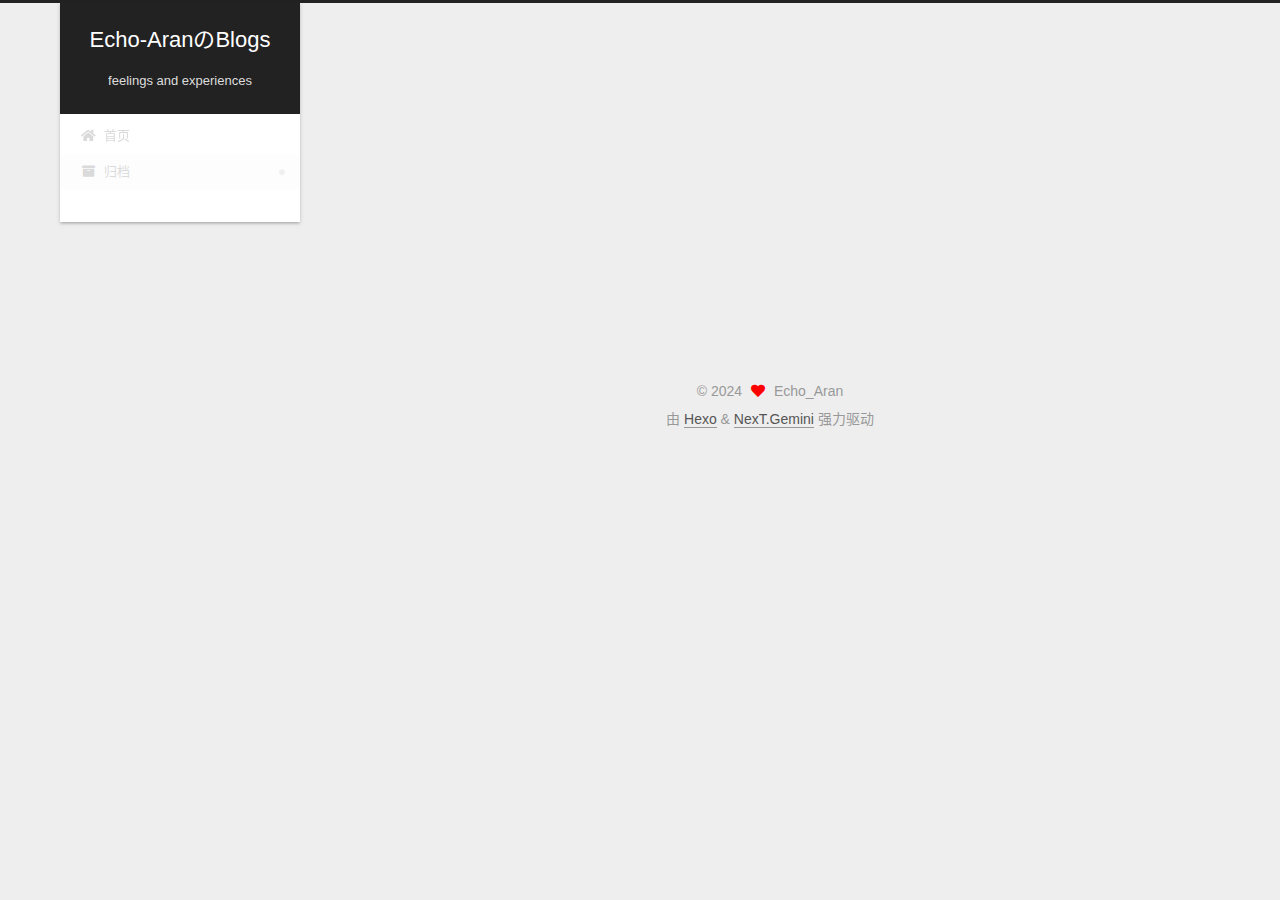
==== archives/index.html @ 331c03f8 "Site updated: 2024-01-22 02:05:38" ====
<!DOCTYPE html>
<html lang="zh-CN">
<head>
  <meta charset="UTF-8">
<meta name="viewport" content="width=device-width, initial-scale=1, maximum-scale=2">
<meta name="theme-color" content="#222">
<meta name="generator" content="Hexo 7.1.0">
  <link rel="apple-touch-icon" sizes="180x180" href="/images/apple-touch-icon-next.png">
  <link rel="icon" type="image/png" sizes="32x32" href="/images/favicon-32x32-next.png">
  <link rel="icon" type="image/png" sizes="16x16" href="/images/favicon-16x16-next.png">
  <link rel="mask-icon" href="/images/logo.svg" color="#222">

<link rel="stylesheet" href="/css/main.css">


<link rel="stylesheet" href="/lib/font-awesome/css/all.min.css">

<script id="hexo-configurations">
    var NexT = window.NexT || {};
    var CONFIG = {"hostname":"echo-aran.github.io","root":"/","scheme":"Gemini","version":"7.8.0","exturl":false,"sidebar":{"position":"left","display":"post","padding":18,"offset":12,"onmobile":false},"copycode":{"enable":false,"show_result":false,"style":null},"back2top":{"enable":true,"sidebar":false,"scrollpercent":false},"bookmark":{"enable":false,"color":"#222","save":"auto"},"fancybox":false,"mediumzoom":false,"lazyload":false,"pangu":false,"comments":{"style":"tabs","active":null,"storage":true,"lazyload":false,"nav":null},"algolia":{"hits":{"per_page":10},"labels":{"input_placeholder":"Search for Posts","hits_empty":"We didn't find any results for the search: ${query}","hits_stats":"${hits} results found in ${time} ms"}},"localsearch":{"enable":false,"trigger":"auto","top_n_per_article":1,"unescape":false,"preload":false},"motion":{"enable":true,"async":false,"transition":{"post_block":"fadeIn","post_header":"slideDownIn","post_body":"slideDownIn","coll_header":"slideLeftIn","sidebar":"slideUpIn"}}};
  </script>

  <meta property="og:type" content="website">
<meta property="og:title" content="Echo-AranのBlogs">
<meta property="og:url" content="https://echo-aran.github.io/archives/index.html">
<meta property="og:site_name" content="Echo-AranのBlogs">
<meta property="og:locale" content="zh_CN">
<meta property="article:author" content="Echo_Aran">
<meta name="twitter:card" content="summary">

<link rel="canonical" href="https://echo-aran.github.io/archives/">


<script id="page-configurations">
  // https://hexo.io/docs/variables.html
  CONFIG.page = {
    sidebar: "",
    isHome : false,
    isPost : false,
    lang   : 'zh-CN'
  };
</script>

  <title>归档 | Echo-AranのBlogs</title>
  






  <noscript>
  <style>
  .use-motion .brand,
  .use-motion .menu-item,
  .sidebar-inner,
  .use-motion .post-block,
  .use-motion .pagination,
  .use-motion .comments,
  .use-motion .post-header,
  .use-motion .post-body,
  .use-motion .collection-header { opacity: initial; }

  .use-motion .site-title,
  .use-motion .site-subtitle {
    opacity: initial;
    top: initial;
  }

  .use-motion .logo-line-before i { left: initial; }
  .use-motion .logo-line-after i { right: initial; }
  </style>
</noscript>

</head>

<body itemscope itemtype="http://schema.org/WebPage">
  <div class="container use-motion">
    <div class="headband"></div>

    <header class="header" itemscope itemtype="http://schema.org/WPHeader">
      <div class="header-inner"><div class="site-brand-container">
  <div class="site-nav-toggle">
    <div class="toggle" aria-label="切换导航栏">
      <span class="toggle-line toggle-line-first"></span>
      <span class="toggle-line toggle-line-middle"></span>
      <span class="toggle-line toggle-line-last"></span>
    </div>
  </div>

  <div class="site-meta">

    <a href="/" class="brand" rel="start">
      <span class="logo-line-before"><i></i></span>
      <h1 class="site-title">Echo-AranのBlogs</h1>
      <span class="logo-line-after"><i></i></span>
    </a>
      <p class="site-subtitle" itemprop="description">feelings and experiences</p>
  </div>

  <div class="site-nav-right">
    <div class="toggle popup-trigger">
    </div>
  </div>
</div>




<nav class="site-nav">
  <ul id="menu" class="main-menu menu">
        <li class="menu-item menu-item-home">

    <a href="/" rel="section"><i class="fa fa-home fa-fw"></i>首页</a>

  </li>
        <li class="menu-item menu-item-archives">

    <a href="/archives/" rel="section"><i class="fa fa-archive fa-fw"></i>归档</a>

  </li>
  </ul>
</nav>




</div>
    </header>

    
  <div class="back-to-top">
    <i class="fa fa-arrow-up"></i>
    <span>0%</span>
  </div>


    <main class="main">
      <div class="main-inner">
        <div class="content-wrap">
          

          <div class="content archive">
            

  
  
  
  <div class="post-block">
    <div class="posts-collapse">
      <div class="collection-title">
        <span class="collection-header">嗯..! 目前共计 1 篇日志。 继续努力。</span>
      </div>

      
    <div class="collection-year">
      <span class="collection-header">2024</span>
    </div>

  <article itemscope itemtype="http://schema.org/Article">
    <header class="post-header">

      <div class="post-meta">
        <time itemprop="dateCreated"
              datetime="2024-01-22T00:43:03+08:00"
              content="2024-01-22">
          01-22
        </time>
      </div>

      <div class="post-title">
          <a class="post-title-link" href="/2024/01/22/hello-world/" itemprop="url">
            <span itemprop="name">Hello World</span>
          </a>
      </div>

    </header>
  </article>


    </div>
  </div>
  
  
  

  



          </div>
          

<script>
  window.addEventListener('tabs:register', () => {
    let { activeClass } = CONFIG.comments;
    if (CONFIG.comments.storage) {
      activeClass = localStorage.getItem('comments_active') || activeClass;
    }
    if (activeClass) {
      let activeTab = document.querySelector(`a[href="#comment-${activeClass}"]`);
      if (activeTab) {
        activeTab.click();
      }
    }
  });
  if (CONFIG.comments.storage) {
    window.addEventListener('tabs:click', event => {
      if (!event.target.matches('.tabs-comment .tab-content .tab-pane')) return;
      let commentClass = event.target.classList[1];
      localStorage.setItem('comments_active', commentClass);
    });
  }
</script>

        </div>
          
  
  <div class="toggle sidebar-toggle">
    <span class="toggle-line toggle-line-first"></span>
    <span class="toggle-line toggle-line-middle"></span>
    <span class="toggle-line toggle-line-last"></span>
  </div>

  <aside class="sidebar">
    <div class="sidebar-inner">

      <ul class="sidebar-nav motion-element">
        <li class="sidebar-nav-toc">
          文章目录
        </li>
        <li class="sidebar-nav-overview">
          站点概览
        </li>
      </ul>

      <!--noindex-->
      <div class="post-toc-wrap sidebar-panel">
      </div>
      <!--/noindex-->

      <div class="site-overview-wrap sidebar-panel">
        <div class="site-author motion-element" itemprop="author" itemscope itemtype="http://schema.org/Person">
  <p class="site-author-name" itemprop="name">Echo_Aran</p>
  <div class="site-description" itemprop="description"></div>
</div>
<div class="site-state-wrap motion-element">
  <nav class="site-state">
      <div class="site-state-item site-state-posts">
          <a href="/archives/">
        
          <span class="site-state-item-count">1</span>
          <span class="site-state-item-name">日志</span>
        </a>
      </div>
  </nav>
</div>



      </div>

    </div>
  </aside>
  <div id="sidebar-dimmer"></div>


      </div>
    </main>

    <footer class="footer">
      <div class="footer-inner">
        

        

<div class="copyright">
  
  &copy; 
  <span itemprop="copyrightYear">2024</span>
  <span class="with-love">
    <i class="fa fa-heart"></i>
  </span>
  <span class="author" itemprop="copyrightHolder">Echo_Aran</span>
</div>
  <div class="powered-by">由 <a href="https://hexo.io/" class="theme-link" rel="noopener" target="_blank">Hexo</a> & <a href="https://theme-next.org/" class="theme-link" rel="noopener" target="_blank">NexT.Gemini</a> 强力驱动
  </div>

        








      </div>
    </footer>
  </div>

  
  <script src="/lib/anime.min.js"></script>
  <script src="/lib/velocity/velocity.min.js"></script>
  <script src="/lib/velocity/velocity.ui.min.js"></script>

<script src="/js/utils.js"></script>

<script src="/js/motion.js"></script>


<script src="/js/schemes/pisces.js"></script>


<script src="/js/next-boot.js"></script>




  















  

  

</body>
</html>
---- css/main.css ----
:root {
  --body-bg-color: #eee;
  --content-bg-color: #fff;
  --card-bg-color: #f5f5f5;
  --text-color: #555;
  --blockquote-color: #666;
  --link-color: #555;
  --link-hover-color: #222;
  --brand-color: #fff;
  --brand-hover-color: #fff;
  --table-row-odd-bg-color: #f9f9f9;
  --table-row-hover-bg-color: #f5f5f5;
  --menu-item-bg-color: #f5f5f5;
  --btn-default-bg: #fff;
  --btn-default-color: #555;
  --btn-default-border-color: #555;
  --btn-default-hover-bg: #222;
  --btn-default-hover-color: #fff;
  --btn-default-hover-border-color: #222;
}
html {
  line-height: 1.15; /* 1 */
  -webkit-text-size-adjust: 100%; /* 2 */
}
body {
  margin: 0;
}
main {
  display: block;
}
h1 {
  font-size: 2em;
  margin: 0.67em 0;
}
hr {
  box-sizing: content-box; /* 1 */
  height: 0; /* 1 */
  overflow: visible; /* 2 */
}
pre {
  font-family: monospace, monospace; /* 1 */
  font-size: 1em; /* 2 */
}
a {
  background: transparent;
}
abbr[title] {
  border-bottom: none; /* 1 */
  text-decoration: underline; /* 2 */
  text-decoration: underline dotted; /* 2 */
}
b,
strong {
  font-weight: bolder;
}
code,
kbd,
samp {
  font-family: monospace, monospace; /* 1 */
  font-size: 1em; /* 2 */
}
small {
  font-size: 80%;
}
sub,
sup {
  font-size: 75%;
  line-height: 0;
  position: relative;
  vertical-align: baseline;
}
sub {
  bottom: -0.25em;
}
sup {
  top: -0.5em;
}
img {
  border-style: none;
}
button,
input,
optgroup,
select,
textarea {
  font-family: inherit; /* 1 */
  font-size: 100%; /* 1 */
  line-height: 1.15; /* 1 */
  margin: 0; /* 2 */
}
button,
input {
/* 1 */
  overflow: visible;
}
button,
select {
/* 1 */
  text-transform: none;
}
button,
[type='button'],
[type='reset'],
[type='submit'] {
  -webkit-appearance: button;
}
button::-moz-focus-inner,
[type='button']::-moz-focus-inner,
[type='reset']::-moz-focus-inner,
[type='submit']::-moz-focus-inner {
  border-style: none;
  padding: 0;
}
button:-moz-focusring,
[type='button']:-moz-focusring,
[type='reset']:-moz-focusring,
[type='submit']:-moz-focusring {
  outline: 1px dotted ButtonText;
}
fieldset {
  padding: 0.35em 0.75em 0.625em;
}
legend {
  box-sizing: border-box; /* 1 */
  color: inherit; /* 2 */
  display: table; /* 1 */
  max-width: 100%; /* 1 */
  padding: 0; /* 3 */
  white-space: normal; /* 1 */
}
progress {
  vertical-align: baseline;
}
textarea {
  overflow: auto;
}
[type='checkbox'],
[type='radio'] {
  box-sizing: border-box; /* 1 */
  padding: 0; /* 2 */
}
[type='number']::-webkit-inner-spin-button,
[type='number']::-webkit-outer-spin-button {
  height: auto;
}
[type='search'] {
  outline-offset: -2px; /* 2 */
  -webkit-appearance: textfield; /* 1 */
}
[type='search']::-webkit-search-decoration {
  -webkit-appearance: none;
}
::-webkit-file-upload-button {
  font: inherit; /* 2 */
  -webkit-appearance: button; /* 1 */
}
details {
  display: block;
}
summary {
  display: list-item;
}
template {
  display: none;
}
[hidden] {
  display: none;
}
::selection {
  background: #262a30;
  color: #eee;
}
html,
body {
  height: 100%;
}
body {
  background: var(--body-bg-color);
  color: var(--text-color);
  font-family: 'Lato', "PingFang SC", "Microsoft YaHei", sans-serif;
  font-size: 1em;
  line-height: 2;
}
@media (max-width: 991px) {
  body {
    padding-left: 0 !important;
    padding-right: 0 !important;
  }
}
h1,
h2,
h3,
h4,
h5,
h6 {
  font-family: 'Lato', "PingFang SC", "Microsoft YaHei", sans-serif;
  font-weight: bold;
  line-height: 1.5;
  margin: 20px 0 15px;
}
h1 {
  font-size: 1.5em;
}
h2 {
  font-size: 1.375em;
}
h3 {
  font-size: 1.25em;
}
h4 {
  font-size: 1.125em;
}
h5 {
  font-size: 1em;
}
h6 {
  font-size: 0.875em;
}
p {
  margin: 0 0 20px 0;
}
a,
span.exturl {
  border-bottom: 1px solid #999;
  color: var(--link-color);
  outline: 0;
  text-decoration: none;
  overflow-wrap: break-word;
  word-wrap: break-word;
  cursor: pointer;
}
a:hover,
span.exturl:hover {
  border-bottom-color: var(--link-hover-color);
  color: var(--link-hover-color);
}
iframe,
img,
video {
  display: block;
  margin-left: auto;
  margin-right: auto;
  max-width: 100%;
}
hr {
  background-image: repeating-linear-gradient(-45deg, #ddd, #ddd 4px, transparent 4px, transparent 8px);
  border: 0;
  height: 3px;
  margin: 40px 0;
}
blockquote {
  border-left: 4px solid #ddd;
  color: var(--blockquote-color);
  margin: 0;
  padding: 0 15px;
}
blockquote cite::before {
  content: '-';
  padding: 0 5px;
}
dt {
  font-weight: bold;
}
dd {
  margin: 0;
  padding: 0;
}
kbd {
  background-color: #f5f5f5;
  background-image: linear-gradient(#eee, #fff, #eee);
  border: 1px solid #ccc;
  border-radius: 0.2em;
  box-shadow: 0.1em 0.1em 0.2em rgba(0,0,0,0.1);
  color: #555;
  font-family: inherit;
  padding: 0.1em 0.3em;
  white-space: nowrap;
}
.table-container {
  overflow: auto;
}
table {
  border-collapse: collapse;
  border-spacing: 0;
  font-size: 0.875em;
  margin: 0 0 20px 0;
  width: 100%;
}
tbody tr:nth-of-type(odd) {
  background: var(--table-row-odd-bg-color);
}
tbody tr:hover {
  background: var(--table-row-hover-bg-color);
}
caption,
th,
td {
  font-weight: normal;
  padding: 8px;
  vertical-align: middle;
}
th,
td {
  border: 1px solid #ddd;
  border-bottom: 3px solid #ddd;
}
th {
  font-weight: 700;
  padding-bottom: 10px;
}
td {
  border-bottom-width: 1px;
}
.btn {
  background: var(--btn-default-bg);
  border: 2px solid var(--btn-default-border-color);
  border-radius: 2px;
  color: var(--btn-default-color);
  display: inline-block;
  font-size: 0.875em;
  line-height: 2;
  padding: 0 20px;
  text-decoration: none;
  transition-property: background-color;
  transition-delay: 0s;
  transition-duration: 0.2s;
  transition-timing-function: ease-in-out;
}
.btn:hover {
  background: var(--btn-default-hover-bg);
  border-color: var(--btn-default-hover-border-color);
  color: var(--btn-default-hover-color);
}
.btn + .btn {
  margin: 0 0 8px 8px;
}
.btn .fa-fw {
  text-align: left;
  width: 1.285714285714286em;
}
.toggle {
  line-height: 0;
}
.toggle .toggle-line {
  background: #fff;
  display: inline-block;
  height: 2px;
  left: 0;
  position: relative;
  top: 0;
  transition: all 0.4s;
  vertical-align: top;
  width: 100%;
}
.toggle .toggle-line:not(:first-child) {
  margin-top: 3px;
}
.toggle.toggle-arrow .toggle-line-first {
  left: 50%;
  top: 2px;
  transform: rotate(45deg);
  width: 50%;
}
.toggle.toggle-arrow .toggle-line-middle {
  left: 2px;
  width: 90%;
}
.toggle.toggle-arrow .toggle-line-last {
  left: 50%;
  top: -2px;
  transform: rotate(-45deg);
  width: 50%;
}
.toggle.toggle-close .toggle-line-first {
  transform: rotate(-45deg);
  top: 5px;
}
.toggle.toggle-close .toggle-line-middle {
  opacity: 0;
}
.toggle.toggle-close .toggle-line-last {
  transform: rotate(45deg);
  top: -5px;
}
.highlight,
pre {
  background: #f7f7f7;
  color: #4d4d4c;
  line-height: 1.6;
  margin: 0 auto 20px;
}
pre,
code {
  font-family: consolas, Menlo, monospace, "PingFang SC", "Microsoft YaHei";
}
code {
  background: #eee;
  border-radius: 3px;
  color: #555;
  padding: 2px 4px;
  overflow-wrap: break-word;
  word-wrap: break-word;
}
.highlight *::selection {
  background: #d6d6d6;
}
.highlight pre {
  border: 0;
  margin: 0;
  padding: 10px 0;
}
.highlight table {
  border: 0;
  margin: 0;
  width: auto;
}
.highlight td {
  border: 0;
  padding: 0;
}
.highlight figcaption {
  background: #eff2f3;
  color: #4d4d4c;
  display: flex;
  font-size: 0.875em;
  justify-content: space-between;
  line-height: 1.2;
  padding: 0.5em;
}
.highlight figcaption a {
  color: #4d4d4c;
}
.highlight figcaption a:hover {
  border-bottom-color: #4d4d4c;
}
.highlight .gutter {
  -moz-user-select: none;
  -ms-user-select: none;
  -webkit-user-select: none;
  user-select: none;
}
.highlight .gutter pre {
  background: #eff2f3;
  color: #869194;
  padding-left: 10px;
  padding-right: 10px;
  text-align: right;
}
.highlight .code pre {
  background: #f7f7f7;
  padding-left: 10px;
  width: 100%;
}
.gist table {
  width: auto;
}
.gist table td {
  border: 0;
}
pre {
  overflow: auto;
  padding: 10px;
}
pre code {
  background: none;
  color: #4d4d4c;
  font-size: 0.875em;
  padding: 0;
  text-shadow: none;
}
pre .deletion {
  background: #fdd;
}
pre .addition {
  background: #dfd;
}
pre .meta {
  color: #eab700;
  -moz-user-select: none;
  -ms-user-select: none;
  -webkit-user-select: none;
  user-select: none;
}
pre .comment {
  color: #8e908c;
}
pre .variable,
pre .attribute,
pre .tag,
pre .name,
pre .regexp,
pre .ruby .constant,
pre .xml .tag .title,
pre .xml .pi,
pre .xml .doctype,
pre .html .doctype,
pre .css .id,
pre .css .class,
pre .css .pseudo {
  color: #c82829;
}
pre .number,
pre .preprocessor,
pre .built_in,
pre .builtin-name,
pre .literal,
pre .params,
pre .constant,
pre .command {
  color: #f5871f;
}
pre .ruby .class .title,
pre .css .rules .attribute,
pre .string,
pre .symbol,
pre .value,
pre .inheritance,
pre .header,
pre .ruby .symbol,
pre .xml .cdata,
pre .special,
pre .formula {
  color: #718c00;
}
pre .title,
pre .css .hexcolor {
  color: #3e999f;
}
pre .function,
pre .python .decorator,
pre .python .title,
pre .ruby .function .title,
pre .ruby .title .keyword,
pre .perl .sub,
pre .javascript .title,
pre .coffeescript .title {
  color: #4271ae;
}
pre .keyword,
pre .javascript .function {
  color: #8959a8;
}
.blockquote-center {
  border-left: none;
  margin: 40px 0;
  padding: 0;
  position: relative;
  text-align: center;
}
.blockquote-center .fa {
  display: block;
  opacity: 0.6;
  position: absolute;
  width: 100%;
}
.blockquote-center .fa-quote-left {
  border-top: 1px solid #ccc;
  text-align: left;
  top: -20px;
}
.blockquote-center .fa-quote-right {
  border-bottom: 1px solid #ccc;
  text-align: right;
  bottom: -20px;
}
.blockquote-center p,
.blockquote-center div {
  text-align: center;
}
.post-body .group-picture img {
  margin: 0 auto;
  padding: 0 3px;
}
.group-picture-row {
  margin-bottom: 6px;
  overflow: hidden;
}
.group-picture-column {
  float: left;
  margin-bottom: 10px;
}
.post-body .label {
  color: #555;
  display: inline;
  padding: 0 2px;
}
.post-body .label.default {
  background: #f0f0f0;
}
.post-body .label.primary {
  background: #efe6f7;
}
.post-body .label.info {
  background: #e5f2f8;
}
.post-body .label.success {
  background: #e7f4e9;
}
.post-body .label.warning {
  background: #fcf6e1;
}
.post-body .label.danger {
  background: #fae8eb;
}
.post-body .tabs {
  margin-bottom: 20px;
}
.post-body .tabs,
.tabs-comment {
  display: block;
  padding-top: 10px;
  position: relative;
}
.post-body .tabs ul.nav-tabs,
.tabs-comment ul.nav-tabs {
  display: flex;
  flex-wrap: wrap;
  margin: 0;
  margin-bottom: -1px;
  padding: 0;
}
@media (max-width: 413px) {
  .post-body .tabs ul.nav-tabs,
  .tabs-comment ul.nav-tabs {
    display: block;
    margin-bottom: 5px;
  }
}
.post-body .tabs ul.nav-tabs li.tab,
.tabs-comment ul.nav-tabs li.tab {
  border-bottom: 1px solid #ddd;
  border-left: 1px solid transparent;
  border-right: 1px solid transparent;
  border-top: 3px solid transparent;
  flex-grow: 1;
  list-style-type: none;
  border-radius: 0 0 0 0;
}
@media (max-width: 413px) {
  .post-body .tabs ul.nav-tabs li.tab,
  .tabs-comment ul.nav-tabs li.tab {
    border-bottom: 1px solid transparent;
    border-left: 3px solid transparent;
    border-right: 1px solid transparent;
    border-top: 1px solid transparent;
  }
}
@media (max-width: 413px) {
  .post-body .tabs ul.nav-tabs li.tab,
  .tabs-comment ul.nav-tabs li.tab {
    border-radius: 0;
  }
}
.post-body .tabs ul.nav-tabs li.tab a,
.tabs-comment ul.nav-tabs li.tab a {
  border-bottom: initial;
  display: block;
  line-height: 1.8;
  outline: 0;
  padding: 0.25em 0.75em;
  text-align: center;
  transition-delay: 0s;
  transition-duration: 0.2s;
  transition-timing-function: ease-out;
}
.post-body .tabs ul.nav-tabs li.tab a i,
.tabs-comment ul.nav-tabs li.tab a i {
  width: 1.285714285714286em;
}
.post-body .tabs ul.nav-tabs li.tab.active,
.tabs-comment ul.nav-tabs li.tab.active {
  border-bottom: 1px solid transparent;
  border-left: 1px solid #ddd;
  border-right: 1px solid #ddd;
  border-top: 3px solid #fc6423;
}
@media (max-width: 413px) {
  .post-body .tabs ul.nav-tabs li.tab.active,
  .tabs-comment ul.nav-tabs li.tab.active {
    border-bottom: 1px solid #ddd;
    border-left: 3px solid #fc6423;
    border-right: 1px solid #ddd;
    border-top: 1px solid #ddd;
  }
}
.post-body .tabs ul.nav-tabs li.tab.active a,
.tabs-comment ul.nav-tabs li.tab.active a {
  color: var(--link-color);
  cursor: default;
}
.post-body .tabs .tab-content .tab-pane,
.tabs-comment .tab-content .tab-pane {
  border: 1px solid #ddd;
  border-top: 0;
  padding: 20px 20px 0 20px;
  border-radius: 0;
}
.post-body .tabs .tab-content .tab-pane:not(.active),
.tabs-comment .tab-content .tab-pane:not(.active) {
  display: none;
}
.post-body .tabs .tab-content .tab-pane.active,
.tabs-comment .tab-content .tab-pane.active {
  display: block;
}
.post-body .tabs .tab-content .tab-pane.active:nth-of-type(1),
.tabs-comment .tab-content .tab-pane.active:nth-of-type(1) {
  border-radius: 0 0 0 0;
}
@media (max-width: 413px) {
  .post-body .tabs .tab-content .tab-pane.active:nth-of-type(1),
  .tabs-comment .tab-content .tab-pane.active:nth-of-type(1) {
    border-radius: 0;
  }
}
.post-body .note {
  border-radius: 3px;
  margin-bottom: 20px;
  padding: 1em;
  position: relative;
  border: 1px solid #eee;
  border-left-width: 5px;
}
.post-body .note h2,
.post-body .note h3,
.post-body .note h4,
.post-body .note h5,
.post-body .note h6 {
  margin-top: 0;
  border-bottom: initial;
  margin-bottom: 0;
  padding-top: 0;
}
.post-body .note p:first-child,
.post-body .note ul:first-child,
.post-body .note ol:first-child,
.post-body .note table:first-child,
.post-body .note pre:first-child,
.post-body .note blockquote:first-child,
.post-body .note img:first-child {
  margin-top: 0;
}
.post-body .note p:last-child,
.post-body .note ul:last-child,
.post-body .note ol:last-child,
.post-body .note table:last-child,
.post-body .note pre:last-child,
.post-body .note blockquote:last-child,
.post-body .note img:last-child {
  margin-bottom: 0;
}
.post-body .note.default {
  border-left-color: #777;
}
.post-body .note.default h2,
.post-body .note.default h3,
.post-body .note.default h4,
.post-body .note.default h5,
.post-body .note.default h6 {
  color: #777;
}
.post-body .note.primary {
  border-left-color: #6f42c1;
}
.post-body .note.primary h2,
.post-body .note.primary h3,
.post-body .note.primary h4,
.post-body .note.primary h5,
.post-body .note.primary h6 {
  color: #6f42c1;
}
.post-body .note.info {
  border-left-color: #428bca;
}
.post-body .note.info h2,
.post-body .note.info h3,
.post-body .note.info h4,
.post-body .note.info h5,
.post-body .note.info h6 {
  color: #428bca;
}
.post-body .note.success {
  border-left-color: #5cb85c;
}
.post-body .note.success h2,
.post-body .note.success h3,
.post-body .note.success h4,
.post-body .note.success h5,
.post-body .note.success h6 {
  color: #5cb85c;
}
.post-body .note.warning {
  border-left-color: #f0ad4e;
}
.post-body .note.warning h2,
.post-body .note.warning h3,
.post-body .note.warning h4,
.post-body .note.warning h5,
.post-body .note.warning h6 {
  color: #f0ad4e;
}
.post-body .note.danger {
  border-left-color: #d9534f;
}
.post-body .note.danger h2,
.post-body .note.danger h3,
.post-body .note.danger h4,
.post-body .note.danger h5,
.post-body .note.danger h6 {
  color: #d9534f;
}
.pagination .prev,
.pagination .next,
.pagination .page-number,
.pagination .space {
  display: inline-block;
  margin: 0 10px;
  padding: 0 11px;
  position: relative;
  top: -1px;
}
@media (max-width: 767px) {
  .pagination .prev,
  .pagination .next,
  .pagination .page-number,
  .pagination .space {
    margin: 0 5px;
  }
}
.pagination {
  border-top: 1px solid #eee;
  margin: 120px 0 0;
  text-align: center;
}
.pagination .prev,
.pagination .next,
.pagination .page-number {
  border-bottom: 0;
  border-top: 1px solid #eee;
  transition-property: border-color;
  transition-delay: 0s;
  transition-duration: 0.2s;
  transition-timing-function: ease-in-out;
}
.pagination .prev:hover,
.pagination .next:hover,
.pagination .page-number:hover {
  border-top-color: #222;
}
.pagination .space {
  margin: 0;
  padding: 0;
}
.pagination .prev {
  margin-left: 0;
}
.pagination .next {
  margin-right: 0;
}
.pagination .page-number.current {
  background: #ccc;
  border-top-color: #ccc;
  color: #fff;
}
@media (max-width: 767px) {
  .pagination {
    border-top: none;
  }
  .pagination .prev,
  .pagination .next,
  .pagination .page-number {
    border-bottom: 1px solid #eee;
    border-top: 0;
    margin-bottom: 10px;
    padding: 0 10px;
  }
  .pagination .prev:hover,
  .pagination .next:hover,
  .pagination .page-number:hover {
    border-bottom-color: #222;
  }
}
.comments {
  margin-top: 60px;
  overflow: hidden;
}
.comment-button-group {
  display: flex;
  flex-wrap: wrap-reverse;
  justify-content: center;
  margin: 1em 0;
}
.comment-button-group .comment-button {
  margin: 0.1em 0.2em;
}
.comment-button-group .comment-button.active {
  background: var(--btn-default-hover-bg);
  border-color: var(--btn-default-hover-border-color);
  color: var(--btn-default-hover-color);
}
.comment-position {
  display: none;
}
.comment-position.active {
  display: block;
}
.tabs-comment {
  background: var(--content-bg-color);
  margin-top: 4em;
  padding-top: 0;
}
.tabs-comment .comments {
  border: 0;
  box-shadow: none;
  margin-top: 0;
  padding-top: 0;
}
.container {
  min-height: 100%;
  position: relative;
}
.main-inner {
  margin: 0 auto;
  width: calc(100% - 20px);
}
@media (min-width: 1200px) {
  .main-inner {
    width: 1160px;
  }
}
@media (min-width: 1600px) {
  .main-inner {
    width: 73%;
  }
}
@media (max-width: 767px) {
  .content-wrap {
    padding: 0 20px;
  }
}
.header {
  background: transparent;
}
.header-inner {
  margin: 0 auto;
  width: calc(100% - 20px);
}
@media (min-width: 1200px) {
  .header-inner {
    width: 1160px;
  }
}
@media (min-width: 1600px) {
  .header-inner {
    width: 73%;
  }
}
.site-brand-container {
  display: flex;
  flex-shrink: 0;
  padding: 0 10px;
}
.headband {
  background: #222;
  height: 3px;
}
.site-meta {
  flex-grow: 1;
  text-align: center;
}
@media (max-width: 767px) {
  .site-meta {
    text-align: center;
  }
}
.brand {
  border-bottom: none;
  color: var(--brand-color);
  display: inline-block;
  line-height: 1.375em;
  padding: 0 40px;
  position: relative;
}
.brand:hover {
  color: var(--brand-hover-color);
}
.site-title {
  font-family: 'Lato', "PingFang SC", "Microsoft YaHei", sans-serif;
  font-size: 1.375em;
  font-weight: normal;
  margin: 0;
}
.site-subtitle {
  color: #ddd;
  font-size: 0.8125em;
  margin: 10px 0;
}
.use-motion .brand {
  opacity: 0;
}
.use-motion .site-title,
.use-motion .site-subtitle,
.use-motion .custom-logo-image {
  opacity: 0;
  position: relative;
  top: -10px;
}
.site-nav-toggle,
.site-nav-right {
  display: none;
}
@media (max-width: 767px) {
  .site-nav-toggle,
  .site-nav-right {
    display: flex;
    flex-direction: column;
    justify-content: center;
  }
}
.site-nav-toggle .toggle,
.site-nav-right .toggle {
  color: var(--text-color);
  padding: 10px;
  width: 22px;
}
.site-nav-toggle .toggle .toggle-line,
.site-nav-right .toggle .toggle-line {
  background: var(--text-color);
  border-radius: 1px;
}
.site-nav {
  display: block;
}
@media (max-width: 767px) {
  .site-nav {
    clear: both;
    display: none;
  }
}
.site-nav.site-nav-on {
  display: block;
}
.menu {
  margin-top: 20px;
  padding-left: 0;
  text-align: center;
}
.menu-item {
  display: inline-block;
  list-style: none;
  margin: 0 10px;
}
@media (max-width: 767px) {
  .menu-item {
    display: block;
    margin-top: 10px;
  }
  .menu-item.menu-item-search {
    display: none;
  }
}
.menu-item a,
.menu-item span.exturl {
  border-bottom: 0;
  display: block;
  font-size: 0.8125em;
  transition-property: border-color;
  transition-delay: 0s;
  transition-duration: 0.2s;
  transition-timing-function: ease-in-out;
}
@media (hover: none) {
  .menu-item a:hover,
  .menu-item span.exturl:hover {
    border-bottom-color: transparent !important;
  }
}
.menu-item .fa,
.menu-item .fab,
.menu-item .far,
.menu-item .fas {
  margin-right: 8px;
}
.menu-item .badge {
  display: inline-block;
  font-weight: bold;
  line-height: 1;
  margin-left: 0.35em;
  margin-top: 0.35em;
  text-align: center;
  white-space: nowrap;
}
@media (max-width: 767px) {
  .menu-item .badge {
    float: right;
    margin-left: 0;
  }
}
.menu-item-active a,
.menu .menu-item a:hover,
.menu .menu-item span.exturl:hover {
  background: var(--menu-item-bg-color);
}
.use-motion .menu-item {
  opacity: 0;
}
.sidebar {
  background: #222;
  bottom: 0;
  box-shadow: inset 0 2px 6px #000;
  position: fixed;
  top: 0;
}
@media (max-width: 991px) {
  .sidebar {
    display: none;
  }
}
.sidebar-inner {
  color: #999;
  padding: 18px 10px;
  text-align: center;
}
.cc-license {
  margin-top: 10px;
  text-align: center;
}
.cc-license .cc-opacity {
  border-bottom: none;
  opacity: 0.7;
}
.cc-license .cc-opacity:hover {
  opacity: 0.9;
}
.cc-license img {
  display: inline-block;
}
.site-author-image {
  border: 1px solid #eee;
  display: block;
  margin: 0 auto;
  max-width: 120px;
  padding: 2px;
}
.site-author-name {
  color: var(--text-color);
  font-weight: 600;
  margin: 0;
  text-align: center;
}
.site-description {
  color: #999;
  font-size: 0.8125em;
  margin-top: 0;
  text-align: center;
}
.links-of-author {
  margin-top: 15px;
}
.links-of-author a,
.links-of-author span.exturl {
  border-bottom-color: #555;
  display: inline-block;
  font-size: 0.8125em;
  margin-bottom: 10px;
  margin-right: 10px;
  vertical-align: middle;
}
.links-of-author a::before,
.links-of-author span.exturl::before {
  background: #86fc3c;
  border-radius: 50%;
  content: ' ';
  display: inline-block;
  height: 4px;
  margin-right: 3px;
  vertical-align: middle;
  width: 4px;
}
.sidebar-button {
  margin-top: 15px;
}
.sidebar-button a {
  border: 1px solid #fc6423;
  border-radius: 4px;
  color: #fc6423;
  display: inline-block;
  padding: 0 15px;
}
.sidebar-button a .fa,
.sidebar-button a .fab,
.sidebar-button a .far,
.sidebar-button a .fas {
  margin-right: 5px;
}
.sidebar-button a:hover {
  background: #fc6423;
  border: 1px solid #fc6423;
  color: #fff;
}
.sidebar-button a:hover .fa,
.sidebar-button a:hover .fab,
.sidebar-button a:hover .far,
.sidebar-button a:hover .fas {
  color: #fff;
}
.links-of-blogroll {
  font-size: 0.8125em;
  margin-top: 10px;
}
.links-of-blogroll-title {
  font-size: 0.875em;
  font-weight: 600;
  margin-top: 0;
}
.links-of-blogroll-list {
  list-style: none;
  margin: 0;
  padding: 0;
}
#sidebar-dimmer {
  display: none;
}
@media (max-width: 767px) {
  #sidebar-dimmer {
    background: #000;
    display: block;
    height: 100%;
    left: 100%;
    opacity: 0;
    position: fixed;
    top: 0;
    width: 100%;
    z-index: 1100;
  }
  .sidebar-active + #sidebar-dimmer {
    opacity: 0.7;
    transform: translateX(-100%);
    transition: opacity 0.5s;
  }
}
.sidebar-nav {
  margin: 0;
  padding-bottom: 20px;
  padding-left: 0;
}
.sidebar-nav li {
  border-bottom: 1px solid transparent;
  color: var(--text-color);
  cursor: pointer;
  display: inline-block;
  font-size: 0.875em;
}
.sidebar-nav li.sidebar-nav-overview {
  margin-left: 10px;
}
.sidebar-nav li:hover {
  color: #fc6423;
}
.sidebar-nav .sidebar-nav-active {
  border-bottom-color: #fc6423;
  color: #fc6423;
}
.sidebar-nav .sidebar-nav-active:hover {
  color: #fc6423;
}
.sidebar-panel {
  display: none;
  overflow-x: hidden;
  overflow-y: auto;
}
.sidebar-panel-active {
  display: block;
}
.sidebar-toggle {
  background: #222;
  bottom: 45px;
  cursor: pointer;
  height: 14px;
  left: 30px;
  padding: 5px;
  position: fixed;
  width: 14px;
  z-index: 1300;
}
@media (max-width: 991px) {
  .sidebar-toggle {
    left: 20px;
    opacity: 0.8;
    display: none;
  }
}
.sidebar-toggle:hover .toggle-line {
  background: #fc6423;
}
.post-toc {
  font-size: 0.875em;
}
.post-toc ol {
  list-style: none;
  margin: 0;
  padding: 0 2px 5px 10px;
  text-align: left;
}
.post-toc ol > ol {
  padding-left: 0;
}
.post-toc ol a {
  transition-property: all;
  transition-delay: 0s;
  transition-duration: 0.2s;
  transition-timing-function: ease-in-out;
}
.post-toc .nav-item {
  line-height: 1.8;
  overflow: hidden;
  text-overflow: ellipsis;
  white-space: nowrap;
}
.post-toc .nav .nav-child {
  display: none;
}
.post-toc .nav .active > .nav-child {
  display: block;
}
.post-toc .nav .active-current > .nav-child {
  display: block;
}
.post-toc .nav .active-current > .nav-child > .nav-item {
  display: block;
}
.post-toc .nav .active > a {
  border-bottom-color: #fc6423;
  color: #fc6423;
}
.post-toc .nav .active-current > a {
  color: #fc6423;
}
.post-toc .nav .active-current > a:hover {
  color: #fc6423;
}
.site-state {
  display: flex;
  justify-content: center;
  line-height: 1.4;
  margin-top: 10px;
  overflow: hidden;
  text-align: center;
  white-space: nowrap;
}
.site-state-item {
  padding: 0 15px;
}
.site-state-item:not(:first-child) {
  border-left: 1px solid #eee;
}
.site-state-item a {
  border-bottom: none;
}
.site-state-item-count {
  display: block;
  font-size: 1em;
  font-weight: 600;
  text-align: center;
}
.site-state-item-name {
  color: #999;
  font-size: 0.8125em;
}
.footer {
  color: #999;
  font-size: 0.875em;
  padding: 20px 0;
}
.footer.footer-fixed {
  bottom: 0;
  left: 0;
  position: absolute;
  right: 0;
}
.footer-inner {
  box-sizing: border-box;
  margin: 0 auto;
  text-align: center;
  width: calc(100% - 20px);
}
@media (min-width: 1200px) {
  .footer-inner {
    width: 1160px;
  }
}
@media (min-width: 1600px) {
  .footer-inner {
    width: 73%;
  }
}
.languages {
  display: inline-block;
  font-size: 1.125em;
  position: relative;
}
.languages .lang-select-label span {
  margin: 0 0.5em;
}
.languages .lang-select {
  height: 100%;
  left: 0;
  opacity: 0;
  position: absolute;
  top: 0;
  width: 100%;
}
.with-love {
  color: #ff0000;
  display: inline-block;
  margin: 0 5px;
}
.powered-by,
.theme-info {
  display: inline-block;
}
@-moz-keyframes iconAnimate {
  0%, 100% {
    transform: scale(1);
  }
  10%, 30% {
    transform: scale(0.9);
  }
  20%, 40%, 60%, 80% {
    transform: scale(1.1);
  }
  50%, 70% {
    transform: scale(1.1);
  }
}
@-webkit-keyframes iconAnimate {
  0%, 100% {
    transform: scale(1);
  }
  10%, 30% {
    transform: scale(0.9);
  }
  20%, 40%, 60%, 80% {
    transform: scale(1.1);
  }
  50%, 70% {
    transform: scale(1.1);
  }
}
@-o-keyframes iconAnimate {
  0%, 100% {
    transform: scale(1);
  }
  10%, 30% {
    transform: scale(0.9);
  }
  20%, 40%, 60%, 80% {
    transform: scale(1.1);
  }
  50%, 70% {
    transform: scale(1.1);
  }
}
@keyframes iconAnimate {
  0%, 100% {
    transform: scale(1);
  }
  10%, 30% {
    transform: scale(0.9);
  }
  20%, 40%, 60%, 80% {
    transform: scale(1.1);
  }
  50%, 70% {
    transform: scale(1.1);
  }
}
.back-to-top {
  font-size: 12px;
  text-align: center;
  transition-delay: 0s;
  transition-duration: 0.2s;
  transition-timing-function: ease-in-out;
}
.back-to-top {
  background: #222;
  bottom: -100px;
  box-sizing: border-box;
  color: #fff;
  cursor: pointer;
  left: 30px;
  opacity: 0.6;
  padding: 0 6px;
  position: fixed;
  transition-property: bottom;
  z-index: 1300;
  width: 24px;
}
.back-to-top span {
  display: none;
}
.back-to-top:hover {
  color: #fc6423;
}
.back-to-top.back-to-top-on {
  bottom: 30px;
}
@media (max-width: 991px) {
  .back-to-top {
    left: 20px;
    opacity: 0.8;
  }
}
.post-body {
  font-family: 'Lato', "PingFang SC", "Microsoft YaHei", sans-serif;
  overflow-wrap: break-word;
  word-wrap: break-word;
}
@media (min-width: 1200px) {
  .post-body {
    font-size: 1.125em;
  }
}
.post-body .exturl .fa {
  font-size: 0.875em;
  margin-left: 4px;
}
.post-body .image-caption,
.post-body .figure .caption {
  color: #999;
  font-size: 0.875em;
  font-weight: bold;
  line-height: 1;
  margin: -20px auto 15px;
  text-align: center;
}
.post-sticky-flag {
  display: inline-block;
  transform: rotate(30deg);
}
.post-button {
  margin-top: 40px;
  text-align: center;
}
.use-motion .post-block,
.use-motion .pagination,
.use-motion .comments {
  opacity: 0;
}
.use-motion .post-header {
  opacity: 0;
}
.use-motion .post-body {
  opacity: 0;
}
.use-motion .collection-header {
  opacity: 0;
}
.posts-collapse {
  margin-left: 35px;
  position: relative;
}
@media (max-width: 767px) {
  .posts-collapse {
    margin-left: 0px;
    margin-right: 0px;
  }
}
.posts-collapse .collection-title {
  font-size: 1.125em;
  position: relative;
}
.posts-collapse .collection-title::before {
  background: #999;
  border: 1px solid #fff;
  border-radius: 50%;
  content: ' ';
  height: 10px;
  left: 0;
  margin-left: -6px;
  margin-top: -4px;
  position: absolute;
  top: 50%;
  width: 10px;
}
.posts-collapse .collection-year {
  font-size: 1.5em;
  font-weight: bold;
  margin: 60px 0;
  position: relative;
}
.posts-collapse .collection-year::before {
  background: #bbb;
  border-radius: 50%;
  content: ' ';
  height: 8px;
  left: 0;
  margin-left: -4px;
  margin-top: -4px;
  position: absolute;
  top: 50%;
  width: 8px;
}
.posts-collapse .collection-header {
  display: block;
  margin: 0 0 0 20px;
}
.posts-collapse .collection-header small {
  color: #bbb;
  margin-left: 5px;
}
.posts-collapse .post-header {
  border-bottom: 1px dashed #ccc;
  margin: 30px 0;
  padding-left: 15px;
  position: relative;
  transition-property: border;
  transition-delay: 0s;
  transition-duration: 0.2s;
  transition-timing-function: ease-in-out;
}
.posts-collapse .post-header::before {
  background: #bbb;
  border: 1px solid #fff;
  border-radius: 50%;
  content: ' ';
  height: 6px;
  left: 0;
  margin-left: -4px;
  position: absolute;
  top: 0.75em;
  transition-property: background;
  width: 6px;
  transition-delay: 0s;
  transition-duration: 0.2s;
  transition-timing-function: ease-in-out;
}
.posts-collapse .post-header:hover {
  border-bottom-color: #666;
}
.posts-collapse .post-header:hover::before {
  background: #222;
}
.posts-collapse .post-meta {
  display: inline;
  font-size: 0.75em;
  margin-right: 10px;
}
.posts-collapse .post-title {
  display: inline;
}
.posts-collapse .post-title a,
.posts-collapse .post-title span.exturl {
  border-bottom: none;
  color: var(--link-color);
}
.posts-collapse .post-title .fa-external-link-alt {
  font-size: 0.875em;
  margin-left: 5px;
}
.posts-collapse::before {
  background: #f5f5f5;
  content: ' ';
  height: 100%;
  left: 0;
  margin-left: -2px;
  position: absolute;
  top: 1.25em;
  width: 4px;
}
.post-eof {
  background: #ccc;
  height: 1px;
  margin: 80px auto 60px;
  text-align: center;
  width: 8%;
}
.post-block:last-of-type .post-eof {
  display: none;
}
.content {
  padding-top: 40px;
}
@media (min-width: 992px) {
  .post-body {
    text-align: justify;
  }
}
@media (max-width: 991px) {
  .post-body {
    text-align: justify;
  }
}
.post-body h1,
.post-body h2,
.post-body h3,
.post-body h4,
.post-body h5,
.post-body h6 {
  padding-top: 10px;
}
.post-body h1 .header-anchor,
.post-body h2 .header-anchor,
.post-body h3 .header-anchor,
.post-body h4 .header-anchor,
.post-body h5 .header-anchor,
.post-body h6 .header-anchor {
  border-bottom-style: none;
  color: #ccc;
  float: right;
  margin-left: 10px;
  visibility: hidden;
}
.post-body h1 .header-anchor:hover,
.post-body h2 .header-anchor:hover,
.post-body h3 .header-anchor:hover,
.post-body h4 .header-anchor:hover,
.post-body h5 .header-anchor:hover,
.post-body h6 .header-anchor:hover {
  color: inherit;
}
.post-body h1:hover .header-anchor,
.post-body h2:hover .header-anchor,
.post-body h3:hover .header-anchor,
.post-body h4:hover .header-anchor,
.post-body h5:hover .header-anchor,
.post-body h6:hover .header-anchor {
  visibility: visible;
}
.post-body iframe,
.post-body img,
.post-body video {
  margin-bottom: 20px;
}
.post-body .video-container {
  height: 0;
  margin-bottom: 20px;
  overflow: hidden;
  padding-top: 75%;
  position: relative;
  width: 100%;
}
.post-body .video-container iframe,
.post-body .video-container object,
.post-body .video-container embed {
  height: 100%;
  left: 0;
  margin: 0;
  position: absolute;
  top: 0;
  width: 100%;
}
.post-gallery {
  align-items: center;
  display: grid;
  grid-gap: 10px;
  grid-template-columns: 1fr 1fr 1fr;
  margin-bottom: 20px;
}
@media (max-width: 767px) {
  .post-gallery {
    grid-template-columns: 1fr 1fr;
  }
}
.post-gallery a {
  border: 0;
}
.post-gallery img {
  margin: 0;
}
.posts-expand .post-header {
  font-size: 1.125em;
}
.posts-expand .post-title {
  font-size: 1.5em;
  font-weight: normal;
  margin: initial;
  text-align: center;
  overflow-wrap: break-word;
  word-wrap: break-word;
}
.posts-expand .post-title-link {
  border-bottom: none;
  color: var(--link-color);
  display: inline-block;
  position: relative;
  vertical-align: top;
}
.posts-expand .post-title-link::before {
  background: var(--link-color);
  bottom: 0;
  content: '';
  height: 2px;
  left: 0;
  position: absolute;
  transform: scaleX(0);
  visibility: hidden;
  width: 100%;
  transition-delay: 0s;
  transition-duration: 0.2s;
  transition-timing-function: ease-in-out;
}
.posts-expand .post-title-link:hover::before {
  transform: scaleX(1);
  visibility: visible;
}
.posts-expand .post-title-link .fa-external-link-alt {
  font-size: 0.875em;
  margin-left: 5px;
}
.posts-expand .post-meta {
  color: #999;
  font-family: 'Lato', "PingFang SC", "Microsoft YaHei", sans-serif;
  font-size: 0.75em;
  margin: 3px 0 60px 0;
  text-align: center;
}
.posts-expand .post-meta .post-description {
  font-size: 0.875em;
  margin-top: 2px;
}
.posts-expand .post-meta time {
  border-bottom: 1px dashed #999;
  cursor: pointer;
}
.post-meta .post-meta-item + .post-meta-item::before {
  content: '|';
  margin: 0 0.5em;
}
.post-meta-divider {
  margin: 0 0.5em;
}
.post-meta-item-icon {
  margin-right: 3px;
}
@media (max-width: 991px) {
  .post-meta-item-icon {
    display: inline-block;
  }
}
@media (max-width: 991px) {
  .post-meta-item-text {
    display: none;
  }
}
.post-nav {
  border-top: 1px solid #eee;
  display: flex;
  justify-content: space-between;
  margin-top: 15px;
  padding: 10px 5px 0;
}
.post-nav-item {
  flex: 1;
}
.post-nav-item a {
  border-bottom: none;
  display: block;
  font-size: 0.875em;
  line-height: 1.6;
  position: relative;
}
.post-nav-item a:active {
  top: 2px;
}
.post-nav-item .fa {
  font-size: 0.75em;
}
.post-nav-item:first-child {
  margin-right: 15px;
}
.post-nav-item:first-child .fa {
  margin-right: 5px;
}
.post-nav-item:last-child {
  margin-left: 15px;
  text-align: right;
}
.post-nav-item:last-child .fa {
  margin-left: 5px;
}
.rtl.post-body p,
.rtl.post-body a,
.rtl.post-body h1,
.rtl.post-body h2,
.rtl.post-body h3,
.rtl.post-body h4,
.rtl.post-body h5,
.rtl.post-body h6,
.rtl.post-body li,
.rtl.post-body ul,
.rtl.post-body ol {
  direction: rtl;
  font-family: UKIJ Ekran;
}
.rtl.post-title {
  font-family: UKIJ Ekran;
}
.post-tags {
  margin-top: 40px;
  text-align: center;
}
.post-tags a {
  display: inline-block;
  font-size: 0.8125em;
}
.post-tags a:not(:last-child) {
  margin-right: 10px;
}
.post-widgets {
  border-top: 1px solid #eee;
  margin-top: 15px;
  text-align: center;
}
.wp_rating {
  height: 20px;
  line-height: 20px;
  margin-top: 10px;
  padding-top: 6px;
  text-align: center;
}
.social-like {
  display: flex;
  font-size: 0.875em;
  justify-content: center;
  text-align: center;
}
.reward-container {
  margin: 20px auto;
  padding: 10px 0;
  text-align: center;
  width: 90%;
}
.reward-container button {
  background: transparent;
  border: 1px solid #fc6423;
  border-radius: 0;
  color: #fc6423;
  cursor: pointer;
  line-height: 2;
  outline: 0;
  padding: 0 15px;
  vertical-align: text-top;
}
.reward-container button:hover {
  background: #fc6423;
  border: 1px solid transparent;
  color: #fa9366;
}
#qr {
  padding-top: 20px;
}
#qr a {
  border: 0;
}
#qr img {
  display: inline-block;
  margin: 0.8em 2em 0 2em;
  max-width: 100%;
  width: 180px;
}
#qr p {
  text-align: center;
}
.category-all-page .category-all-title {
  text-align: center;
}
.category-all-page .category-all {
  margin-top: 20px;
}
.category-all-page .category-list {
  list-style: none;
  margin: 0;
  padding: 0;
}
.category-all-page .category-list-item {
  margin: 5px 10px;
}
.category-all-page .category-list-count {
  color: #bbb;
}
.category-all-page .category-list-count::before {
  content: ' (';
  display: inline;
}
.category-all-page .category-list-count::after {
  content: ') ';
  display: inline;
}
.category-all-page .category-list-child {
  padding-left: 10px;
}
.event-list {
  padding: 0;
}
.event-list hr {
  background: #222;
  margin: 20px 0 45px 0;
}
.event-list hr::after {
  background: #222;
  color: #fff;
  content: 'NOW';
  display: inline-block;
  font-weight: bold;
  padding: 0 5px;
  text-align: right;
}
.event-list .event {
  background: #222;
  margin: 20px 0;
  min-height: 40px;
  padding: 15px 0 15px 10px;
}
.event-list .event .event-summary {
  color: #fff;
  margin: 0;
  padding-bottom: 3px;
}
.event-list .event .event-summary::before {
  animation: dot-flash 1s alternate infinite ease-in-out;
  color: #fff;
  content: '\f111';
  display: inline-block;
  font-size: 10px;
  margin-right: 25px;
  vertical-align: middle;
  font-family: 'Font Awesome 5 Free';
  font-weight: 900;
}
.event-list .event .event-relative-time {
  color: #bbb;
  display: inline-block;
  font-size: 12px;
  font-weight: normal;
  padding-left: 12px;
}
.event-list .event .event-details {
  color: #fff;
  display: block;
  line-height: 18px;
  margin-left: 56px;
  padding-bottom: 6px;
  padding-top: 3px;
  text-indent: -24px;
}
.event-list .event .event-details::before {
  color: #fff;
  display: inline-block;
  margin-right: 9px;
  text-align: center;
  text-indent: 0;
  width: 14px;
  font-family: 'Font Awesome 5 Free';
  font-weight: 900;
}
.event-list .event .event-details.event-location::before {
  content: '\f041';
}
.event-list .event .event-details.event-duration::before {
  content: '\f017';
}
.event-list .event-past {
  background: #f5f5f5;
}
.event-list .event-past .event-summary,
.event-list .event-past .event-details {
  color: #bbb;
  opacity: 0.9;
}
.event-list .event-past .event-summary::before,
.event-list .event-past .event-details::before {
  animation: none;
  color: #bbb;
}
@-moz-keyframes dot-flash {
  from {
    opacity: 1;
    transform: scale(1);
  }
  to {
    opacity: 0;
    transform: scale(0.8);
  }
}
@-webkit-keyframes dot-flash {
  from {
    opacity: 1;
    transform: scale(1);
  }
  to {
    opacity: 0;
    transform: scale(0.8);
  }
}
@-o-keyframes dot-flash {
  from {
    opacity: 1;
    transform: scale(1);
  }
  to {
    opacity: 0;
    transform: scale(0.8);
  }
}
@keyframes dot-flash {
  from {
    opacity: 1;
    transform: scale(1);
  }
  to {
    opacity: 0;
    transform: scale(0.8);
  }
}
ul.breadcrumb {
  font-size: 0.75em;
  list-style: none;
  margin: 1em 0;
  padding: 0 2em;
  text-align: center;
}
ul.breadcrumb li {
  display: inline;
}
ul.breadcrumb li + li::before {
  content: '/\00a0';
  font-weight: normal;
  padding: 0.5em;
}
ul.breadcrumb li + li:last-child {
  font-weight: bold;
}
.tag-cloud {
  text-align: center;
}
.tag-cloud a {
  display: inline-block;
  margin: 10px;
}
.tag-cloud a:hover {
  color: var(--link-hover-color) !important;
}
.header {
  margin: 0 auto;
  position: relative;
  width: calc(100% - 20px);
}
@media (min-width: 1200px) {
  .header {
    width: 1160px;
  }
}
@media (min-width: 1600px) {
  .header {
    width: 73%;
  }
}
@media (max-width: 991px) {
  .header {
    width: auto;
  }
}
.header-inner {
  background: var(--content-bg-color);
  border-radius: initial;
  box-shadow: 0 2px 2px 0 rgba(0,0,0,0.12), 0 3px 1px -2px rgba(0,0,0,0.06), 0 1px 5px 0 rgba(0,0,0,0.12);
  overflow: hidden;
  padding: 0;
  position: absolute;
  top: 0;
  width: 240px;
}
@media (min-width: 1200px) {
  .header-inner {
    width: 240px;
  }
}
@media (max-width: 991px) {
  .header-inner {
    border-radius: initial;
    position: relative;
    width: auto;
  }
}
.main-inner {
  align-items: flex-start;
  display: flex;
  justify-content: space-between;
  flex-direction: row-reverse;
}
@media (max-width: 991px) {
  .main-inner {
    width: auto;
  }
}
.content-wrap {
  background: var(--content-bg-color);
  border-radius: initial;
  box-shadow: 0 2px 2px 0 rgba(0,0,0,0.12), 0 3px 1px -2px rgba(0,0,0,0.06), 0 1px 5px 0 rgba(0,0,0,0.12);
  box-sizing: border-box;
  padding: 40px;
  width: calc(100% - 252px);
}
@media (max-width: 991px) {
  .content-wrap {
    border-radius: initial;
    padding: 20px;
    width: 100%;
  }
}
.footer-inner {
  padding-left: 260px;
}
.back-to-top {
  left: auto;
  right: 30px;
}
@media (max-width: 991px) {
  .back-to-top {
    right: 20px;
  }
}
@media (max-width: 991px) {
  .footer-inner {
    padding-left: 0;
    padding-right: 0;
    width: auto;
  }
}
.site-brand-container {
  background: #222;
}
@media (max-width: 991px) {
  .site-brand-container {
    box-shadow: 0 0 16px rgba(0,0,0,0.5);
  }
}
.site-meta {
  padding: 20px 0;
}
.brand {
  padding: 0;
}
.site-subtitle {
  margin: 10px 10px 0;
}
.custom-logo-image {
  margin-top: 20px;
}
@media (max-width: 991px) {
  .custom-logo-image {
    display: none;
  }
}
@media (min-width: 768px) and (max-width: 991px) {
  .site-nav-toggle,
  .site-nav-right {
    display: flex;
    flex-direction: column;
    justify-content: center;
  }
}
.site-nav-toggle .toggle,
.site-nav-right .toggle {
  color: #fff;
}
.site-nav-toggle .toggle .toggle-line,
.site-nav-right .toggle .toggle-line {
  background: #fff;
}
@media (min-width: 768px) and (max-width: 991px) {
  .site-nav {
    display: none;
  }
}
.menu .menu-item {
  display: block;
  margin: 0;
}
.menu .menu-item a,
.menu .menu-item span.exturl {
  padding: 5px 20px;
  position: relative;
  text-align: left;
  transition-property: background-color;
}
@media (max-width: 991px) {
  .menu .menu-item.menu-item-search {
    display: none;
  }
}
.menu .menu-item .badge {
  background: #ccc;
  border-radius: 10px;
  color: #fff;
  float: right;
  padding: 2px 5px;
  text-shadow: 1px 1px 0 rgba(0,0,0,0.1);
  vertical-align: middle;
}
.main-menu .menu-item-active a::after {
  background: #bbb;
  border-radius: 50%;
  content: ' ';
  height: 6px;
  margin-top: -3px;
  position: absolute;
  right: 15px;
  top: 50%;
  width: 6px;
}
.sub-menu {
  background: var(--content-bg-color);
  border-bottom: 1px solid #ddd;
  margin: 0;
  padding: 6px 0;
}
.sub-menu .menu-item {
  display: inline-block;
}
.sub-menu .menu-item a,
.sub-menu .menu-item span.exturl {
  background: transparent;
  margin: 5px 10px;
  padding: initial;
}
.sub-menu .menu-item a:hover,
.sub-menu .menu-item span.exturl:hover {
  background: transparent;
  color: #fc6423;
}
.sub-menu .menu-item-active a {
  border-bottom-color: #fc6423;
  color: #fc6423;
}
.sub-menu .menu-item-active a:hover {
  border-bottom-color: #fc6423;
}
.sidebar {
  background: var(--body-bg-color);
  box-shadow: none;
  margin-top: 100%;
  position: static;
  width: 240px;
}
@media (max-width: 991px) {
  .sidebar {
    display: none;
  }
}
.sidebar-toggle {
  display: none;
}
.sidebar-inner {
  background: var(--content-bg-color);
  border-radius: initial;
  box-shadow: 0 2px 2px 0 rgba(0,0,0,0.12), 0 3px 1px -2px rgba(0,0,0,0.06), 0 1px 5px 0 rgba(0,0,0,0.12), 0 -1px 0.5px 0 rgba(0,0,0,0.09);
  box-sizing: border-box;
  color: var(--text-color);
  width: 240px;
  opacity: 0;
}
.sidebar-inner.affix {
  position: fixed;
  top: 12px;
}
.sidebar-inner.affix-bottom {
  position: absolute;
}
.site-state-item {
  padding: 0 10px;
}
.sidebar-button {
  border-bottom: 1px dotted #ccc;
  border-top: 1px dotted #ccc;
  margin-top: 10px;
  text-align: center;
}
.sidebar-button a {
  border: 0;
  color: #fc6423;
  display: block;
}
.sidebar-button a:hover {
  background: none;
  border: 0;
  color: #e34603;
}
.sidebar-button a:hover .fa,
.sidebar-button a:hover .fab,
.sidebar-button a:hover .far,
.sidebar-button a:hover .fas {
  color: #e34603;
}
.links-of-author {
  display: flex;
  flex-wrap: wrap;
  margin-top: 10px;
  justify-content: center;
}
.links-of-author-item {
  margin: 5px 0 0;
  width: 50%;
}
.links-of-author-item a,
.links-of-author-item span.exturl {
  box-sizing: border-box;
  display: inline-block;
  margin-bottom: 0;
  margin-right: 0;
  max-width: 216px;
  overflow: hidden;
  padding: 0 5px;
  text-overflow: ellipsis;
  white-space: nowrap;
}
.links-of-author-item a,
.links-of-author-item span.exturl {
  border-bottom: none;
  display: block;
  text-decoration: none;
}
.links-of-author-item a::before,
.links-of-author-item span.exturl::before {
  display: none;
}
.links-of-author-item a:hover,
.links-of-author-item span.exturl:hover {
  background: var(--body-bg-color);
  border-radius: 4px;
}
.links-of-author-item .fa,
.links-of-author-item .fab,
.links-of-author-item .far,
.links-of-author-item .fas {
  margin-right: 2px;
}
.links-of-blogroll-item {
  padding: 0;
}
.content-wrap {
  background: initial;
  box-shadow: initial;
  padding: initial;
}
.post-block {
  background: var(--content-bg-color);
  border-radius: initial;
  box-shadow: 0 2px 2px 0 rgba(0,0,0,0.12), 0 3px 1px -2px rgba(0,0,0,0.06), 0 1px 5px 0 rgba(0,0,0,0.12);
  padding: 40px;
}
.post-block + .post-block {
  border-radius: initial;
  box-shadow: 0 2px 2px 0 rgba(0,0,0,0.12), 0 3px 1px -2px rgba(0,0,0,0.06), 0 1px 5px 0 rgba(0,0,0,0.12), 0 -1px 0.5px 0 rgba(0,0,0,0.09);
  margin-top: 12px;
}
.comments {
  background: var(--content-bg-color);
  border-radius: initial;
  box-shadow: 0 2px 2px 0 rgba(0,0,0,0.12), 0 3px 1px -2px rgba(0,0,0,0.06), 0 1px 5px 0 rgba(0,0,0,0.12), 0 -1px 0.5px 0 rgba(0,0,0,0.09);
  margin-top: 12px;
  padding: 40px;
}
.tabs-comment {
  margin-top: 1em;
}
.content {
  padding-top: initial;
}
.post-eof {
  display: none;
}
.pagination {
  background: var(--content-bg-color);
  border-radius: initial;
  border-top: initial;
  box-shadow: 0 2px 2px 0 rgba(0,0,0,0.12), 0 3px 1px -2px rgba(0,0,0,0.06), 0 1px 5px 0 rgba(0,0,0,0.12), 0 -1px 0.5px 0 rgba(0,0,0,0.09);
  margin: 12px 0 0;
  padding: 10px 0 10px;
}
.pagination .prev,
.pagination .next,
.pagination .page-number {
  margin-bottom: initial;
  top: initial;
}
.main {
  padding-bottom: initial;
}
.footer {
  bottom: auto;
}
.sub-menu {
  border-bottom: initial;
  box-shadow: 0 2px 2px 0 rgba(0,0,0,0.12), 0 3px 1px -2px rgba(0,0,0,0.06), 0 1px 5px 0 rgba(0,0,0,0.12);
}
.sub-menu + .content .post-block {
  box-shadow: 0 2px 2px 0 rgba(0,0,0,0.12), 0 3px 1px -2px rgba(0,0,0,0.06), 0 1px 5px 0 rgba(0,0,0,0.12), 0 -1px 0.5px 0 rgba(0,0,0,0.09);
  margin-top: 12px;
}
@media (min-width: 768px) and (max-width: 991px) {
  .sub-menu + .content .post-block {
    margin-top: 10px;
  }
}
@media (max-width: 767px) {
  .sub-menu + .content .post-block {
    margin-top: 8px;
  }
}
.post-body h1,
.post-body h2 {
  border-bottom: 1px solid #eee;
}
.post-body h3 {
  border-bottom: 1px dotted #eee;
}
@media (min-width: 768px) and (max-width: 991px) {
  .content-wrap {
    padding: 10px;
  }
  .posts-expand .post-button {
    margin-top: 20px;
  }
  .post-block {
    border-radius: initial;
    box-shadow: 0 2px 2px 0 rgba(0,0,0,0.12), 0 3px 1px -2px rgba(0,0,0,0.06), 0 1px 5px 0 rgba(0,0,0,0.12), 0 -1px 0.5px 0 rgba(0,0,0,0.09);
    padding: 20px;
  }
  .post-block + .post-block {
    margin-top: 10px;
  }
  .comments {
    margin-top: 10px;
    padding: 10px 20px;
  }
  .pagination {
    margin: 10px 0 0;
  }
}
@media (max-width: 767px) {
  .content-wrap {
    padding: 8px;
  }
  .posts-expand .post-button {
    margin: 12px 0;
  }
  .post-block {
    border-radius: initial;
    box-shadow: 0 2px 2px 0 rgba(0,0,0,0.12), 0 3px 1px -2px rgba(0,0,0,0.06), 0 1px 5px 0 rgba(0,0,0,0.12), 0 -1px 0.5px 0 rgba(0,0,0,0.09);
    min-height: auto;
    padding: 12px;
  }
  .post-block + .post-block {
    margin-top: 8px;
  }
  .comments {
    margin-top: 8px;
    padding: 10px 12px;
  }
  .pagination {
    margin: 8px 0 0;
  }
}
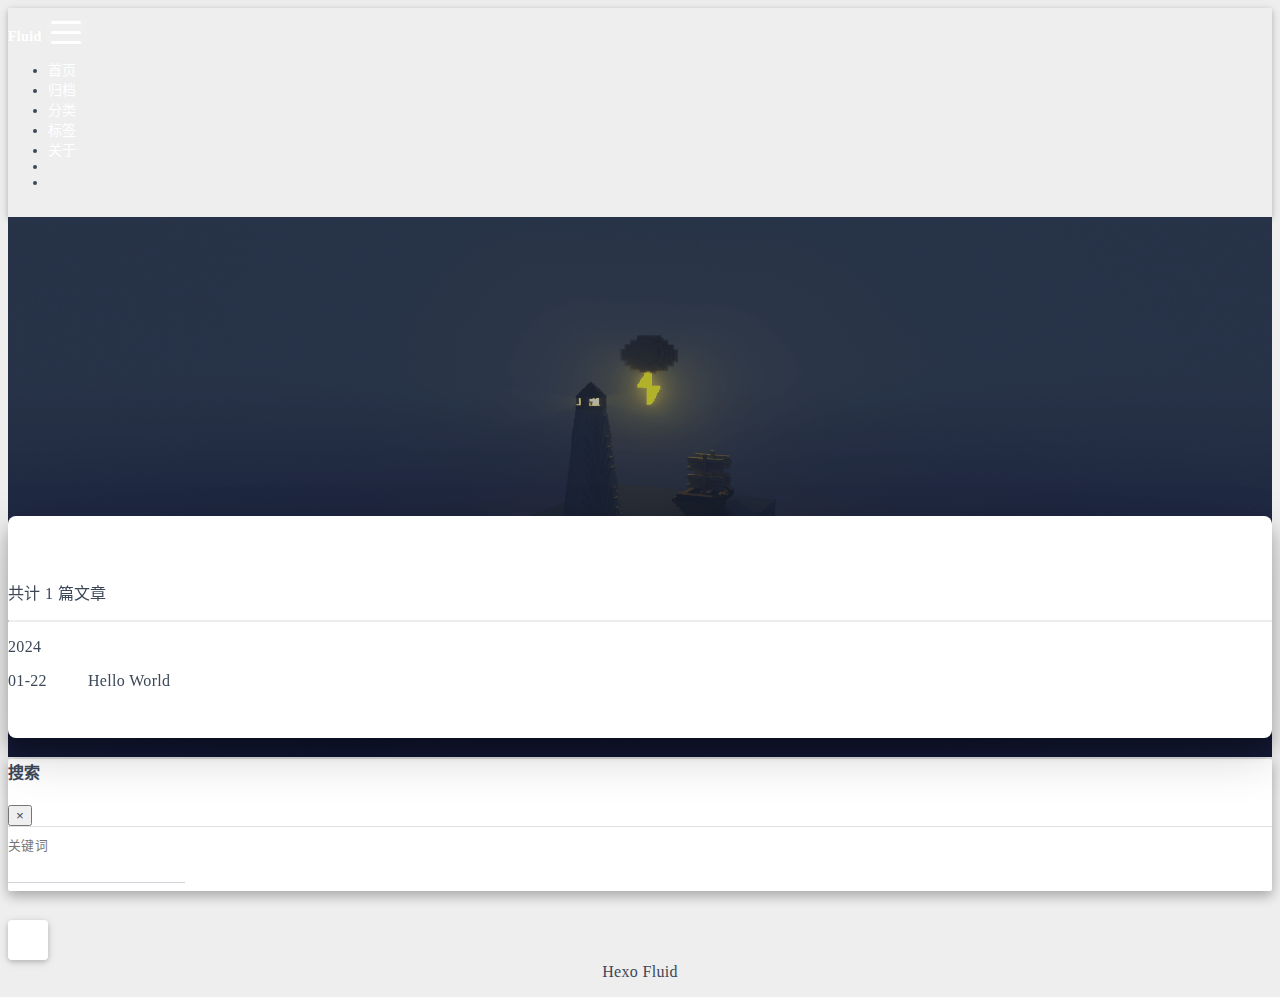
==== commit 3acecdb7: "Site updated: 2024-01-22 13:15:58" ====
--- a/archives/index.html
+++ b/archives/index.html
@@ -1,341 +1,352 @@
+
+
 <!DOCTYPE html>
-<html lang="zh-CN">
+<html lang="zh-CN" data-default-color-scheme=auto>
+
+
+
 <head>
   <meta charset="UTF-8">
-<meta name="viewport" content="width=device-width, initial-scale=1, maximum-scale=2">
-<meta name="theme-color" content="#222">
-<meta name="generator" content="Hexo 7.1.0">
-  <link rel="apple-touch-icon" sizes="180x180" href="/images/apple-touch-icon-next.png">
-  <link rel="icon" type="image/png" sizes="32x32" href="/images/favicon-32x32-next.png">
-  <link rel="icon" type="image/png" sizes="16x16" href="/images/favicon-16x16-next.png">
-  <link rel="mask-icon" href="/images/logo.svg" color="#222">
-
-<link rel="stylesheet" href="/css/main.css">
-
-
-<link rel="stylesheet" href="/lib/font-awesome/css/all.min.css">
-
-<script id="hexo-configurations">
-    var NexT = window.NexT || {};
-    var CONFIG = {"hostname":"echo-aran.github.io","root":"/","scheme":"Gemini","version":"7.8.0","exturl":false,"sidebar":{"position":"left","display":"post","padding":18,"offset":12,"onmobile":false},"copycode":{"enable":false,"show_result":false,"style":null},"back2top":{"enable":true,"sidebar":false,"scrollpercent":false},"bookmark":{"enable":false,"color":"#222","save":"auto"},"fancybox":false,"mediumzoom":false,"lazyload":false,"pangu":false,"comments":{"style":"tabs","active":null,"storage":true,"lazyload":false,"nav":null},"algolia":{"hits":{"per_page":10},"labels":{"input_placeholder":"Search for Posts","hits_empty":"We didn't find any results for the search: ${query}","hits_stats":"${hits} results found in ${time} ms"}},"localsearch":{"enable":false,"trigger":"auto","top_n_per_article":1,"unescape":false,"preload":false},"motion":{"enable":true,"async":false,"transition":{"post_block":"fadeIn","post_header":"slideDownIn","post_body":"slideDownIn","coll_header":"slideLeftIn","sidebar":"slideUpIn"}}};
-  </script>
-
-  <meta property="og:type" content="website">
-<meta property="og:title" content="Echo-AranのBlogs">
+  <link rel="apple-touch-icon" sizes="76x76" href="/img/fluid.png">
+  <link rel="icon" href="/img/fluid.png">
+  <meta name="viewport" content="width=device-width, initial-scale=1.0, maximum-scale=5.0, shrink-to-fit=no">
+  <meta http-equiv="x-ua-compatible" content="ie=edge">
+  
+  <meta name="theme-color" content="#2f4154">
+  <meta name="author" content="Echo_Aran">
+  <meta name="keywords" content="">
+  
+    <meta property="og:type" content="website">
+<meta property="og:title" content="归档">
 <meta property="og:url" content="https://echo-aran.github.io/archives/index.html">
 <meta property="og:site_name" content="Echo-AranのBlogs">
 <meta property="og:locale" content="zh_CN">
 <meta property="article:author" content="Echo_Aran">
-<meta name="twitter:card" content="summary">
-
-<link rel="canonical" href="https://echo-aran.github.io/archives/">
-
-
-<script id="page-configurations">
-  // https://hexo.io/docs/variables.html
-  CONFIG.page = {
-    sidebar: "",
-    isHome : false,
-    isPost : false,
-    lang   : 'zh-CN'
-  };
-</script>
-
-  <title>归档 | Echo-AranのBlogs</title>
-  
-
-
-
-
-
-
-  <noscript>
-  <style>
-  .use-motion .brand,
-  .use-motion .menu-item,
-  .sidebar-inner,
-  .use-motion .post-block,
-  .use-motion .pagination,
-  .use-motion .comments,
-  .use-motion .post-header,
-  .use-motion .post-body,
-  .use-motion .collection-header { opacity: initial; }
-
-  .use-motion .site-title,
-  .use-motion .site-subtitle {
-    opacity: initial;
-    top: initial;
-  }
-
-  .use-motion .logo-line-before i { left: initial; }
-  .use-motion .logo-line-after i { right: initial; }
-  </style>
-</noscript>
-
-</head>
-
-<body itemscope itemtype="http://schema.org/WebPage">
-  <div class="container use-motion">
-    <div class="headband"></div>
-
-    <header class="header" itemscope itemtype="http://schema.org/WPHeader">
-      <div class="header-inner"><div class="site-brand-container">
-  <div class="site-nav-toggle">
-    <div class="toggle" aria-label="切换导航栏">
-      <span class="toggle-line toggle-line-first"></span>
-      <span class="toggle-line toggle-line-middle"></span>
-      <span class="toggle-line toggle-line-last"></span>
+<meta name="twitter:card" content="summary_large_image">
+  
+  
+  
+  <title>归档 - Echo-AranのBlogs</title>
+
+  <link  rel="stylesheet" href="https://lib.baomitu.com/twitter-bootstrap/4.6.1/css/bootstrap.min.css" />
+
+
+
+
+
+<!-- 主题依赖的图标库，不要自行修改 -->
+<!-- Do not modify the link that theme dependent icons -->
+
+<link rel="stylesheet" href="//at.alicdn.com/t/font_1749284_hj8rtnfg7um.css">
+
+
+
+<link rel="stylesheet" href="//at.alicdn.com/t/font_1736178_lbnruvf0jn.css">
+
+
+<link  rel="stylesheet" href="/css/main.css" />
+
+
+  <link id="highlight-css" rel="stylesheet" href="/css/highlight.css" />
+  
+    <link id="highlight-css-dark" rel="stylesheet" href="/css/highlight-dark.css" />
+  
+
+
+
+
+  <script id="fluid-configs">
+    var Fluid = window.Fluid || {};
+    Fluid.ctx = Object.assign({}, Fluid.ctx)
+    var CONFIG = {"hostname":"echo-aran.github.io","root":"/","version":"1.9.7","typing":{"enable":true,"typeSpeed":70,"cursorChar":"_","loop":false,"scope":[]},"anchorjs":{"enable":true,"element":"h1,h2,h3,h4,h5,h6","placement":"left","visible":"hover","icon":""},"progressbar":{"enable":true,"height_px":3,"color":"#29d","options":{"showSpinner":false,"trickleSpeed":100}},"code_language":{"enable":true,"default":"TEXT"},"copy_btn":true,"image_caption":{"enable":true},"image_zoom":{"enable":true,"img_url_replace":["",""]},"toc":{"enable":true,"placement":"right","headingSelector":"h1,h2,h3,h4,h5,h6","collapseDepth":0},"lazyload":{"enable":true,"loading_img":"/img/loading.gif","onlypost":false,"offset_factor":2},"web_analytics":{"enable":false,"follow_dnt":true,"baidu":null,"google":{"measurement_id":null},"tencent":{"sid":null,"cid":null},"woyaola":null,"cnzz":null,"leancloud":{"app_id":null,"app_key":null,"server_url":null,"path":"window.location.pathname","ignore_local":false}},"search_path":"/local-search.xml","include_content_in_search":true};
+
+    if (CONFIG.web_analytics.follow_dnt) {
+      var dntVal = navigator.doNotTrack || window.doNotTrack || navigator.msDoNotTrack;
+      Fluid.ctx.dnt = dntVal && (dntVal.startsWith('1') || dntVal.startsWith('yes') || dntVal.startsWith('on'));
+    }
+  </script>
+  <script  src="/js/utils.js" ></script>
+  <script  src="/js/color-schema.js" ></script>
+  
+
+
+  
+<meta name="generator" content="Hexo 7.1.0"></head>
+
+
+<body>
+  
+
+  <header>
+    
+
+<div class="header-inner" style="height: 60vh;">
+  <nav id="navbar" class="navbar fixed-top  navbar-expand-lg navbar-dark scrolling-navbar">
+  <div class="container">
+    <a class="navbar-brand" href="/">
+      <strong>Fluid</strong>
+    </a>
+
+    <button id="navbar-toggler-btn" class="navbar-toggler" type="button" data-toggle="collapse"
+            data-target="#navbarSupportedContent"
+            aria-controls="navbarSupportedContent" aria-expanded="false" aria-label="Toggle navigation">
+      <div class="animated-icon"><span></span><span></span><span></span></div>
+    </button>
+
+    <!-- Collapsible content -->
+    <div class="collapse navbar-collapse" id="navbarSupportedContent">
+      <ul class="navbar-nav ml-auto text-center">
+        
+          
+          
+          
+          
+            <li class="nav-item">
+              <a class="nav-link" href="/" target="_self">
+                <i class="iconfont icon-home-fill"></i>
+                <span>首页</span>
+              </a>
+            </li>
+          
+        
+          
+          
+          
+          
+            <li class="nav-item">
+              <a class="nav-link" href="/archives/" target="_self">
+                <i class="iconfont icon-archive-fill"></i>
+                <span>归档</span>
+              </a>
+            </li>
+          
+        
+          
+          
+          
+          
+            <li class="nav-item">
+              <a class="nav-link" href="/categories/" target="_self">
+                <i class="iconfont icon-category-fill"></i>
+                <span>分类</span>
+              </a>
+            </li>
+          
+        
+          
+          
+          
+          
+            <li class="nav-item">
+              <a class="nav-link" href="/tags/" target="_self">
+                <i class="iconfont icon-tags-fill"></i>
+                <span>标签</span>
+              </a>
+            </li>
+          
+        
+          
+          
+          
+          
+            <li class="nav-item">
+              <a class="nav-link" href="/about/" target="_self">
+                <i class="iconfont icon-user-fill"></i>
+                <span>关于</span>
+              </a>
+            </li>
+          
+        
+        
+          <li class="nav-item" id="search-btn">
+            <a class="nav-link" target="_self" href="javascript:;" data-toggle="modal" data-target="#modalSearch" aria-label="Search">
+              <i class="iconfont icon-search"></i>
+            </a>
+          </li>
+          
+        
+        
+          <li class="nav-item" id="color-toggle-btn">
+            <a class="nav-link" target="_self" href="javascript:;" aria-label="Color Toggle">
+              <i class="iconfont icon-dark" id="color-toggle-icon"></i>
+            </a>
+          </li>
+        
+      </ul>
     </div>
   </div>
-
-  <div class="site-meta">
-
-    <a href="/" class="brand" rel="start">
-      <span class="logo-line-before"><i></i></span>
-      <h1 class="site-title">Echo-AranのBlogs</h1>
-      <span class="logo-line-after"><i></i></span>
-    </a>
-      <p class="site-subtitle" itemprop="description">feelings and experiences</p>
-  </div>
-
-  <div class="site-nav-right">
-    <div class="toggle popup-trigger">
+</nav>
+
+  
+
+<div id="banner" class="banner" parallax=true
+     style="background: url('/img/default.png') no-repeat center center; background-size: cover;">
+  <div class="full-bg-img">
+    <div class="mask flex-center" style="background-color: rgba(0, 0, 0, 0.3)">
+      <div class="banner-text text-center fade-in-up">
+        <div class="h2">
+          
+            <span id="subtitle" data-typed-text="归档"></span>
+          
+        </div>
+
+        
+      </div>
+
+      
     </div>
   </div>
 </div>
 
-
-
-
-<nav class="site-nav">
-  <ul id="menu" class="main-menu menu">
-        <li class="menu-item menu-item-home">
-
-    <a href="/" rel="section"><i class="fa fa-home fa-fw"></i>首页</a>
-
-  </li>
-        <li class="menu-item menu-item-archives">
-
-    <a href="/archives/" rel="section"><i class="fa fa-archive fa-fw"></i>归档</a>
-
-  </li>
-  </ul>
-</nav>
-
-
-
-
-</div>
-    </header>
-
-    
-  <div class="back-to-top">
-    <i class="fa fa-arrow-up"></i>
-    <span>0%</span>
-  </div>
-
-
-    <main class="main">
-      <div class="main-inner">
-        <div class="content-wrap">
-          
-
-          <div class="content archive">
-            
-
-  
-  
-  
-  <div class="post-block">
-    <div class="posts-collapse">
-      <div class="collection-title">
-        <span class="collection-header">嗯..! 目前共计 1 篇日志。 继续努力。</span>
+</div>
+
+  </header>
+
+  <main>
+    
+      <div class="container nopadding-x-md">
+        <div id="board"
+          >
+          
+          <div class="container">
+            <div class="row">
+              <div class="col-12 col-md-10 m-auto">
+                
+
+<div class="list-group">
+  <p class="h4">共计 1 篇文章</p>
+  <hr>
+  
+  
+    
+      
+      <p class="h5">2024</p>
+    
+    <a href="/2024/01/22/hello-world/" class="list-group-item list-group-item-action">
+      <time>01-22</time>
+      <div class="list-group-item-title">Hello World</div>
+    </a>
+  
+</div>
+
+
+
+
+
+              </div>
+            </div>
+          </div>
+        </div>
       </div>
-
-      
-    <div class="collection-year">
-      <span class="collection-header">2024</span>
-    </div>
-
-  <article itemscope itemtype="http://schema.org/Article">
-    <header class="post-header">
-
-      <div class="post-meta">
-        <time itemprop="dateCreated"
-              datetime="2024-01-22T00:43:03+08:00"
-              content="2024-01-22">
-          01-22
-        </time>
+    
+
+    
+      <a id="scroll-top-button" aria-label="TOP" href="#" role="button">
+        <i class="iconfont icon-arrowup" aria-hidden="true"></i>
+      </a>
+    
+
+    
+      <div class="modal fade" id="modalSearch" tabindex="-1" role="dialog" aria-labelledby="ModalLabel"
+     aria-hidden="true">
+  <div class="modal-dialog modal-dialog-scrollable modal-lg" role="document">
+    <div class="modal-content">
+      <div class="modal-header text-center">
+        <h4 class="modal-title w-100 font-weight-bold">搜索</h4>
+        <button type="button" id="local-search-close" class="close" data-dismiss="modal" aria-label="Close">
+          <span aria-hidden="true">&times;</span>
+        </button>
       </div>
-
-      <div class="post-title">
-          <a class="post-title-link" href="/2024/01/22/hello-world/" itemprop="url">
-            <span itemprop="name">Hello World</span>
-          </a>
+      <div class="modal-body mx-3">
+        <div class="md-form mb-5">
+          <input type="text" id="local-search-input" class="form-control validate">
+          <label data-error="x" data-success="v" for="local-search-input">关键词</label>
+        </div>
+        <div class="list-group" id="local-search-result"></div>
       </div>
-
-    </header>
-  </article>
-
-
     </div>
   </div>
-  
-  
-  
-
-  
-
-
-
-          </div>
-          
-
-<script>
-  window.addEventListener('tabs:register', () => {
-    let { activeClass } = CONFIG.comments;
-    if (CONFIG.comments.storage) {
-      activeClass = localStorage.getItem('comments_active') || activeClass;
-    }
-    if (activeClass) {
-      let activeTab = document.querySelector(`a[href="#comment-${activeClass}"]`);
-      if (activeTab) {
-        activeTab.click();
+</div>
+
+    
+
+    
+  </main>
+
+  <footer>
+    <div class="footer-inner">
+  
+    <div class="footer-content">
+       <a href="https://hexo.io" target="_blank" rel="nofollow noopener"><span>Hexo</span></a> <i class="iconfont icon-love"></i> <a href="https://github.com/fluid-dev/hexo-theme-fluid" target="_blank" rel="nofollow noopener"><span>Fluid</span></a> 
+    </div>
+  
+  
+  
+  
+</div>
+
+  </footer>
+
+  <!-- Scripts -->
+  
+  <script  src="https://lib.baomitu.com/nprogress/0.2.0/nprogress.min.js" ></script>
+  <link  rel="stylesheet" href="https://lib.baomitu.com/nprogress/0.2.0/nprogress.min.css" />
+
+  <script>
+    NProgress.configure({"showSpinner":false,"trickleSpeed":100})
+    NProgress.start()
+    window.addEventListener('load', function() {
+      NProgress.done();
+    })
+  </script>
+
+
+<script  src="https://lib.baomitu.com/jquery/3.6.4/jquery.min.js" ></script>
+<script  src="https://lib.baomitu.com/twitter-bootstrap/4.6.1/js/bootstrap.min.js" ></script>
+<script  src="/js/events.js" ></script>
+<script  src="/js/plugins.js" ></script>
+
+
+  <script  src="https://lib.baomitu.com/typed.js/2.0.12/typed.min.js" ></script>
+  <script>
+    (function (window, document) {
+      var typing = Fluid.plugins.typing;
+      var subtitle = document.getElementById('subtitle');
+      if (!subtitle || !typing) {
+        return;
       }
-    }
-  });
-  if (CONFIG.comments.storage) {
-    window.addEventListener('tabs:click', event => {
-      if (!event.target.matches('.tabs-comment .tab-content .tab-pane')) return;
-      let commentClass = event.target.classList[1];
-      localStorage.setItem('comments_active', commentClass);
-    });
-  }
-</script>
-
-        </div>
-          
-  
-  <div class="toggle sidebar-toggle">
-    <span class="toggle-line toggle-line-first"></span>
-    <span class="toggle-line toggle-line-middle"></span>
-    <span class="toggle-line toggle-line-last"></span>
-  </div>
-
-  <aside class="sidebar">
-    <div class="sidebar-inner">
-
-      <ul class="sidebar-nav motion-element">
-        <li class="sidebar-nav-toc">
-          文章目录
-        </li>
-        <li class="sidebar-nav-overview">
-          站点概览
-        </li>
-      </ul>
-
-      <!--noindex-->
-      <div class="post-toc-wrap sidebar-panel">
-      </div>
-      <!--/noindex-->
-
-      <div class="site-overview-wrap sidebar-panel">
-        <div class="site-author motion-element" itemprop="author" itemscope itemtype="http://schema.org/Person">
-  <p class="site-author-name" itemprop="name">Echo_Aran</p>
-  <div class="site-description" itemprop="description"></div>
-</div>
-<div class="site-state-wrap motion-element">
-  <nav class="site-state">
-      <div class="site-state-item site-state-posts">
-          <a href="/archives/">
-        
-          <span class="site-state-item-count">1</span>
-          <span class="site-state-item-name">日志</span>
-        </a>
-      </div>
-  </nav>
-</div>
-
-
-
-      </div>
-
-    </div>
-  </aside>
-  <div id="sidebar-dimmer"></div>
-
-
-      </div>
-    </main>
-
-    <footer class="footer">
-      <div class="footer-inner">
-        
-
-        
-
-<div class="copyright">
-  
-  &copy; 
-  <span itemprop="copyrightYear">2024</span>
-  <span class="with-love">
-    <i class="fa fa-heart"></i>
-  </span>
-  <span class="author" itemprop="copyrightHolder">Echo_Aran</span>
-</div>
-  <div class="powered-by">由 <a href="https://hexo.io/" class="theme-link" rel="noopener" target="_blank">Hexo</a> & <a href="https://theme-next.org/" class="theme-link" rel="noopener" target="_blank">NexT.Gemini</a> 强力驱动
-  </div>
-
-        
-
-
-
-
-
-
-
-
-      </div>
-    </footer>
-  </div>
-
-  
-  <script src="/lib/anime.min.js"></script>
-  <script src="/lib/velocity/velocity.min.js"></script>
-  <script src="/lib/velocity/velocity.ui.min.js"></script>
-
-<script src="/js/utils.js"></script>
-
-<script src="/js/motion.js"></script>
-
-
-<script src="/js/schemes/pisces.js"></script>
-
-
-<script src="/js/next-boot.js"></script>
-
-
-
-
-  
-
-
-
-
-
-
-
-
-
-
-
-
-
-
-
-  
-
-  
-
+      var text = subtitle.getAttribute('data-typed-text');
+      
+        typing(text);
+      
+    })(window, document);
+  </script>
+
+
+
+
+  
+    <script  src="/js/img-lazyload.js" ></script>
+  
+
+
+
+
+  <script  src="/js/local-search.js" ></script>
+
+
+
+
+
+<!-- 主题的启动项，将它保持在最底部 -->
+<!-- the boot of the theme, keep it at the bottom -->
+<script  src="/js/boot.js" ></script>
+
+
+  
+
+  <noscript>
+    <div class="noscript-warning">博客在允许 JavaScript 运行的环境下浏览效果更佳</div>
+  </noscript>
 </body>
 </html>
--- a/css/main.css
+++ b/css/main.css
@@ -1,2565 +1,2238 @@
-:root {
-  --body-bg-color: #eee;
-  --content-bg-color: #fff;
-  --card-bg-color: #f5f5f5;
-  --text-color: #555;
-  --blockquote-color: #666;
-  --link-color: #555;
-  --link-hover-color: #222;
-  --brand-color: #fff;
-  --brand-hover-color: #fff;
-  --table-row-odd-bg-color: #f9f9f9;
-  --table-row-hover-bg-color: #f5f5f5;
-  --menu-item-bg-color: #f5f5f5;
-  --btn-default-bg: #fff;
-  --btn-default-color: #555;
-  --btn-default-border-color: #555;
-  --btn-default-hover-bg: #222;
-  --btn-default-hover-color: #fff;
-  --btn-default-hover-border-color: #222;
+.anchorjs-link {
+  text-decoration: none !important;
+  transition: opacity 0.2s ease-in-out;
+}
+.markdown-body h1:hover > .anchorjs-link,
+h2:hover > .anchorjs-link,
+h3:hover > .anchorjs-link,
+h4:hover > .anchorjs-link,
+h5:hover > .anchorjs-link,
+h6:hover > .anchorjs-link {
+  opacity: 1;
+}
+.banner {
+  height: 100%;
+  position: relative;
+  overflow: hidden;
+  cursor: default;
+}
+.banner .mask {
+  position: absolute;
+  width: 100%;
+  height: 100%;
+  background-color: rgba(0,0,0,0.3);
+}
+.banner[parallax="true"] {
+  will-change: transform;
+  -webkit-transform-style: preserve-3d;
+  -webkit-backface-visibility: hidden;
+  transition: transform 0.05s ease-out;
+}
+@media (max-width: 100vh) {
+  .header-inner {
+    max-height: 100vw;
+  }
+  #board {
+    margin-top: -1rem !important;
+  }
+}
+@media (max-width: 79.99vh) {
+  .scroll-down-bar {
+    display: none;
+  }
+}
+#board {
+  position: relative;
+  margin-top: -2rem;
+  padding: 3rem 0;
+  background-color: var(--board-bg-color);
+  transition: background-color 0.2s ease-in-out;
+  border-radius: 0.5rem;
+  z-index: 3;
+  -webkit-box-shadow: 0 12px 15px 0 rgba(0,0,0,0.24), 0 17px 50px 0 rgba(0,0,0,0.19);
+  box-shadow: 0 12px 15px 0 rgba(0,0,0,0.24), 0 17px 50px 0 rgba(0,0,0,0.19);
+}
+.code-widget {
+  display: inline-block;
+  background-color: transparent;
+  font-size: 0.75rem;
+  line-height: 1;
+  font-weight: bold;
+  padding: 0.3rem 0.1rem 0.1rem 0.1rem;
+  position: absolute;
+  right: 0.45rem;
+  top: 0.15rem;
+  z-index: 1;
+}
+.code-widget-light {
+  color: #999;
+}
+.code-widget-dark {
+  color: #bababa;
+}
+.copy-btn {
+  cursor: pointer;
+  user-select: none;
+  -webkit-appearance: none;
+  outline: none;
+}
+.copy-btn > i {
+  font-size: 0.75rem !important;
+  font-weight: 400;
+  margin-right: 0.15rem;
+  opacity: 0;
+  transition: opacity 0.2s ease-in-out;
+}
+.markdown-body pre:hover > .copy-btn > i {
+  opacity: 0.9;
+}
+.markdown-body pre:hover > .copy-btn,
+.markdown-body pre:not(:hover) > .copy-btn {
+  outline: none;
+}
+.license-box {
+  background-color: rgba(27,31,35,0.05);
+  transition: background-color 0.2s ease-in-out;
+  border-radius: 4px;
+  font-size: 0.9rem;
+  overflow: hidden;
+  padding: 1.25rem;
+  position: relative;
+  z-index: 1;
+}
+.license-box .license-icon {
+  position: absolute;
+  top: 50%;
+  left: 100%;
+}
+.license-box .license-icon::after {
+  content: "\e8e4";
+  font-size: 12.5rem;
+  line-height: 1;
+  opacity: 0.1;
+  position: relative;
+  left: -0.85em;
+  bottom: 0.5em;
+  z-index: -1;
+}
+.license-box .license-title {
+  margin-bottom: 1rem;
+}
+.license-box .license-title div:nth-child(1) {
+  line-height: 1.2;
+  margin-bottom: 0.25rem;
+}
+.license-box .license-title div:nth-child(2) {
+  color: var(--sec-text-color);
+  font-size: 0.8rem;
+}
+.license-box .license-meta {
+  align-items: center;
+  display: flex;
+  flex-wrap: wrap;
+  justify-content: flex-start;
+}
+.license-box .license-meta .license-meta-item {
+  align-items: center;
+  justify-content: center;
+  margin-right: 1.5rem;
+}
+.license-box .license-meta .license-meta-item div:nth-child(1) {
+  color: var(--sec-text-color);
+  font-size: 0.8rem;
+  font-weight: normal;
+}
+.license-box .license-meta .license-meta-item i.iconfont {
+  font-size: 1rem;
+}
+@media (max-width: 575px) and (min-width: 425px) {
+  .license-box .license-meta .license-meta-item {
+    display: flex;
+    justify-content: flex-start;
+    flex-wrap: wrap;
+    font-size: 0.8rem;
+    flex: 0 0 50%;
+    max-width: 50%;
+    margin-right: 0;
+  }
+  .license-box .license-meta .license-meta-item div:nth-child(1) {
+    margin-right: 0.5rem;
+  }
+  .license-box .license-meta .license-meta-date {
+    order: -1;
+  }
+}
+@media (max-width: 424px) {
+  .license-box::after {
+    top: -65px;
+  }
+  .license-box .license-meta {
+    flex-direction: column;
+    align-items: flex-start;
+  }
+  .license-box .license-meta .license-meta-item {
+    display: flex;
+    flex-wrap: wrap;
+    font-size: 0.8rem;
+  }
+  .license-box .license-meta .license-meta-item div:nth-child(1) {
+    margin-right: 0.5rem;
+  }
+}
+.footer-inner {
+  padding: 3rem 0 1rem 0;
+  text-align: center;
+}
+.footer-inner > div:not(:first-child) {
+  margin: 0.25rem 0;
+  font-size: 0.85rem;
+}
+.footer-inner .statistics {
+  display: flex;
+  flex-direction: row;
+  justify-content: center;
+}
+.footer-inner .statistics > span {
+  flex: 1;
+  margin: 0 0.25rem;
+}
+.footer-inner .statistics > *:nth-last-child(2):first-child {
+  text-align: right;
+}
+.footer-inner .statistics > *:nth-last-child(2):first-child ~ * {
+  text-align: left;
+}
+.footer-inner .beian {
+  display: flex;
+  flex-direction: row;
+  justify-content: center;
+}
+.footer-inner .beian > * {
+  margin: 0 0.25rem;
+}
+.footer-inner .beian-police {
+  position: relative;
+  overflow: hidden;
+  display: inline-flex;
+  align-items: center;
+  justify-content: left;
+}
+.footer-inner .beian-police img {
+  margin-right: 3px;
+  width: 1rem;
+  height: 1rem;
+  margin-bottom: 0.1rem;
+}
+@media (max-width: 424px) {
+  .footer-inner .statistics {
+    flex-direction: column;
+  }
+  .footer-inner .statistics > *:nth-last-child(2):first-child {
+    text-align: center;
+  }
+  .footer-inner .statistics > *:nth-last-child(2):first-child ~ * {
+    text-align: center;
+  }
+  .footer-inner .beian {
+    flex-direction: column;
+  }
+  .footer-inner .beian .beian-police {
+    justify-content: center;
+  }
+  .footer-inner .beian > *:nth-last-child(2):first-child {
+    text-align: center;
+  }
+  .footer-inner .beian > *:nth-last-child(2):first-child ~ * {
+    text-align: center;
+  }
+}
+sup > a::before,
+.footnote-text::before {
+  display: block;
+  content: "";
+  margin-top: -5rem;
+  height: 5rem;
+  width: 1px;
+  visibility: hidden;
+}
+sup > a::before,
+.footnote-text::before {
+  display: inline-block;
+}
+.footnote-item::before {
+  display: block;
+  content: "";
+  margin-top: -5rem;
+  height: 5rem;
+  width: 1px;
+  visibility: hidden;
+}
+.footnote-list ol {
+  list-style-type: none;
+  counter-reset: sectioncounter;
+  padding-left: 0.5rem;
+  font-size: 0.95rem;
+}
+.footnote-list ol li:before {
+  font-family: "Helvetica Neue", monospace, "Monaco";
+  content: "[" counter(sectioncounter) "]";
+  counter-increment: sectioncounter;
+}
+.footnote-list ol li+li {
+  margin-top: 0.5rem;
+}
+.footnote-text {
+  padding-left: 0.5em;
+}
+.navbar {
+  background-color: transparent;
+  font-size: 0.875rem;
+  box-shadow: 0 2px 5px 0 rgba(0,0,0,0.16), 0 2px 10px 0 rgba(0,0,0,0.12);
+  -webkit-box-shadow: 0 2px 5px 0 rgba(0,0,0,0.16), 0 2px 10px 0 rgba(0,0,0,0.12);
+}
+.navbar .navbar-brand {
+  color: var(--navbar-text-color);
+}
+.navbar .navbar-toggler .animated-icon span {
+  background-color: var(--navbar-text-color);
+}
+.navbar .nav-item .nav-link {
+  display: block;
+  color: var(--navbar-text-color);
+  transition: color 0.2s ease-in-out, background-color 0.2s ease-in-out;
+}
+.navbar .nav-item .nav-link:hover {
+  color: var(--link-hover-color);
+}
+.navbar .nav-item .nav-link:focus {
+  color: var(--navbar-text-color);
+}
+.navbar .nav-item .nav-link i {
+  font-size: 0.875rem;
+}
+.navbar .nav-item .nav-link i:only-child {
+  margin: 0 0.2rem;
+}
+.navbar .navbar-toggler {
+  border-width: 0;
+  outline: 0;
+}
+.navbar.scrolling-navbar {
+  will-change: background, padding;
+  -webkit-transition: background 0.5s ease-in-out, padding 0.5s ease-in-out;
+  transition: background 0.5s ease-in-out, padding 0.5s ease-in-out;
+}
+@media (min-width: 600px) {
+  .navbar.scrolling-navbar {
+    padding-top: 12px;
+    padding-bottom: 12px;
+  }
+  .navbar.scrolling-navbar .navbar-nav > li {
+    -webkit-transition-duration: 1s;
+    transition-duration: 1s;
+  }
+}
+.navbar.scrolling-navbar.top-nav-collapse {
+  padding-top: 5px;
+  padding-bottom: 5px;
+}
+.navbar .dropdown-menu {
+  font-size: 0.875rem;
+  color: var(--navbar-text-color);
+  background-color: rgba(0,0,0,0.3);
+  border: none;
+  min-width: 8rem;
+  -webkit-transition: background 0.5s ease-in-out, padding 0.5s ease-in-out;
+  transition: background 0.5s ease-in-out, padding 0.5s ease-in-out;
+}
+@media (max-width: 991.98px) {
+  .navbar .dropdown-menu {
+    text-align: center;
+  }
+}
+.navbar .dropdown-item {
+  color: var(--navbar-text-color);
+}
+.navbar .dropdown-item:hover,
+.navbar .dropdown-item:focus {
+  color: var(--link-hover-color);
+  background-color: rgba(0,0,0,0.1);
+}
+@media (min-width: 992px) {
+  .navbar .dropdown:hover > .dropdown-menu {
+    display: block;
+  }
+  .navbar .dropdown > .dropdown-toggle:active {
+    pointer-events: none;
+  }
+  .navbar .dropdown-menu {
+    top: 95%;
+  }
+}
+.navbar .animated-icon {
+  width: 30px;
+  height: 20px;
+  position: relative;
+  margin: 0;
+  -webkit-transform: rotate(0deg);
+  -moz-transform: rotate(0deg);
+  -o-transform: rotate(0deg);
+  transform: rotate(0deg);
+  -webkit-transition: 0.5s ease-in-out;
+  -moz-transition: 0.5s ease-in-out;
+  -o-transition: 0.5s ease-in-out;
+  transition: 0.5s ease-in-out;
+  cursor: pointer;
+}
+.navbar .animated-icon span {
+  display: block;
+  position: absolute;
+  height: 3px;
+  width: 100%;
+  border-radius: 9px;
+  opacity: 1;
+  left: 0;
+  -webkit-transform: rotate(0deg);
+  -moz-transform: rotate(0deg);
+  -o-transform: rotate(0deg);
+  transform: rotate(0deg);
+  -webkit-transition: 0.25s ease-in-out;
+  -moz-transition: 0.25s ease-in-out;
+  -o-transition: 0.25s ease-in-out;
+  transition: 0.25s ease-in-out;
+  background: #fff;
+}
+.navbar .animated-icon span:nth-child(1) {
+  top: 0;
+}
+.navbar .animated-icon span:nth-child(2) {
+  top: 10px;
+}
+.navbar .animated-icon span:nth-child(3) {
+  top: 20px;
+}
+.navbar .animated-icon.open span:nth-child(1) {
+  top: 11px;
+  -webkit-transform: rotate(135deg);
+  -moz-transform: rotate(135deg);
+  -o-transform: rotate(135deg);
+  transform: rotate(135deg);
+}
+.navbar .animated-icon.open span:nth-child(2) {
+  opacity: 0;
+  left: -60px;
+}
+.navbar .animated-icon.open span:nth-child(3) {
+  top: 11px;
+  -webkit-transform: rotate(-135deg);
+  -moz-transform: rotate(-135deg);
+  -o-transform: rotate(-135deg);
+  transform: rotate(-135deg);
+}
+.navbar .dropdown-collapse,
+.top-nav-collapse,
+.navbar-col-show {
+  background-color: var(--navbar-bg-color);
+}
+@media (max-width: 767px) {
+  .navbar {
+    font-size: 1rem;
+    line-height: 2.5rem;
+  }
+}
+.banner-text {
+  color: var(--subtitle-color);
+  max-width: calc(960px - 6rem);
+  width: 80%;
+  overflow-wrap: break-word;
+}
+.banner-text .typed-cursor {
+  margin: 0 0.2rem;
+}
+@media (max-width: 767px) {
+  #subtitle,
+  .typed-cursor {
+    font-size: 1.5rem;
+  }
+}
+@media (max-width: 575px) {
+  .banner-text {
+    font-size: 0.9rem;
+  }
+  #subtitle,
+  .typed-cursor {
+    font-size: 1.35rem;
+  }
+}
+.modal-dialog .modal-content {
+  background-color: var(--board-bg-color);
+  border: 0;
+  border-radius: 0.125rem;
+  -webkit-box-shadow: 0 5px 11px 0 rgba(0,0,0,0.18), 0 4px 15px 0 rgba(0,0,0,0.15);
+  box-shadow: 0 5px 11px 0 rgba(0,0,0,0.18), 0 4px 15px 0 rgba(0,0,0,0.15);
+}
+.modal-dialog .modal-content .modal-header {
+  border-bottom-color: var(--line-color);
+  transition: border-bottom-color 0.2s ease-in-out;
+}
+.close {
+  color: var(--text-color);
+}
+.close:hover {
+  color: var(--link-hover-color);
+}
+.close:focus {
+  outline: 0;
+}
+.modal-dialog .modal-content .modal-header {
+  border-top-left-radius: 0.125rem;
+  border-top-right-radius: 0.125rem;
+  border-bottom: 1px solid #dee2e6;
+}
+.md-form {
+  position: relative;
+  margin-top: 1.5rem;
+  margin-bottom: 1.5rem;
+}
+.md-form input[type] {
+  -webkit-box-sizing: content-box;
+  box-sizing: content-box;
+  background-color: transparent;
+  border: none;
+  border-bottom: 1px solid #ced4da;
+  border-radius: 0;
+  outline: none;
+  -webkit-box-shadow: none;
+  box-shadow: none;
+  transition: border-color 0.15s ease-in-out, box-shadow 0.15s ease-in-out, -webkit-box-shadow 0.15s ease-in-out;
+}
+.md-form input[type]:focus:not([readonly]) {
+  border-bottom: 1px solid #4285f4;
+  -webkit-box-shadow: 0 1px 0 0 #4285f4;
+  box-shadow: 0 1px 0 0 #4285f4;
+}
+.md-form input[type]:focus:not([readonly]) + label {
+  color: #4285f4;
+}
+.md-form input[type].valid,
+.md-form input[type]:focus.valid {
+  border-bottom: 1px solid #00c851;
+  -webkit-box-shadow: 0 1px 0 0 #00c851;
+  box-shadow: 0 1px 0 0 #00c851;
+}
+.md-form input[type].valid + label,
+.md-form input[type]:focus.valid + label {
+  color: #00c851;
+}
+.md-form input[type].invalid,
+.md-form input[type]:focus.invalid {
+  border-bottom: 1px solid #f44336;
+  -webkit-box-shadow: 0 1px 0 0 #f44336;
+  box-shadow: 0 1px 0 0 #f44336;
+}
+.md-form input[type].invalid + label,
+.md-form input[type]:focus.invalid + label {
+  color: #f44336;
+}
+.md-form input[type].validate {
+  margin-bottom: 2.5rem;
+}
+.md-form input[type].form-control {
+  height: auto;
+  padding: 0.6rem 0 0.4rem 0;
+  margin: 0 0 0.5rem 0;
+  color: var(--text-color);
+  background-color: transparent;
+  border-radius: 0;
+}
+.md-form label {
+  font-size: 0.8rem;
+  position: absolute;
+  top: -1rem;
+  left: 0;
+  color: #757575;
+  cursor: text;
+  transition: color 0.2s ease-out;
+}
+.modal-open[style] {
+  padding-right: 0 !important;
+  overflow: auto;
+}
+.modal-open[style] #navbar[style] {
+  padding-right: 1rem !important;
+}
+#nprogress .bar {
+  height: 3px !important;
+  background-color: #29d !important;
+}
+#nprogress .peg {
+  box-shadow: 0 0 14px #29d, 0 0 8px #29d !important;
+}
+@media (max-width: 575px) {
+  #nprogress .bar {
+    display: none;
+  }
+}
+.noscript-warning {
+  background-color: #f55;
+  color: #fff;
+  font-family: sans-serif;
+  font-size: 1rem;
+  font-weight: bold;
+  position: fixed;
+  left: 0;
+  bottom: 0;
+  text-align: center;
+  width: 100%;
+  z-index: 99;
+}
+.pagination {
+  margin-top: 3rem;
+  justify-content: center;
+}
+.pagination .space {
+  align-self: flex-end;
+}
+.pagination .page-number,
+.pagination .current,
+.pagination .extend {
+  outline: 0;
+  border: 0;
+  background-color: transparent;
+  font-size: 0.9rem;
+  padding: 0.5rem 0.75rem;
+  line-height: 1.25;
+  border-radius: 0.125rem;
+}
+.pagination .page-number {
+  margin: 0 0.05rem;
+}
+.pagination .page-number:hover,
+.pagination .current {
+  transition: background-color 0.2s ease-in-out;
+  background-color: var(--link-hover-bg-color);
+}
+.qr-trigger {
+  cursor: pointer;
+  position: relative;
+}
+.qr-trigger:hover .qr-img {
+  display: block;
+  transition: all 0.3s;
+}
+.qr-img {
+  max-width: 12rem;
+  position: absolute;
+  right: -5.25rem;
+  z-index: 99;
+  display: none;
+  border-radius: 0.2rem;
+  background-color: transparent;
+  box-shadow: 0 0 20px -5px rgba(158,158,158,0.2);
+}
+.scroll-down-bar {
+  position: absolute;
+  width: 100%;
+  height: 6rem;
+  text-align: center;
+  cursor: pointer;
+  bottom: 0;
+}
+.scroll-down-bar i.iconfont {
+  font-size: 2rem;
+  font-weight: bold;
+  display: inline-block;
+  position: relative;
+  padding-top: 2rem;
+  color: var(--subtitle-color);
+  transform: translateZ(0);
+  animation: scroll-down 1.5s infinite;
+}
+#scroll-top-button {
+  position: fixed;
+  z-index: 99;
+  background: var(--board-bg-color);
+  transition: background-color 0.2s ease-in-out, bottom 0.3s ease;
+  border-radius: 4px;
+  min-width: 40px;
+  min-height: 40px;
+  bottom: -60px;
+  outline: none;
+  display: flex;
+  display: -webkit-flex;
+  align-items: center;
+  box-shadow: 0 2px 5px 0 rgba(0,0,0,0.16), 0 2px 10px 0 rgba(0,0,0,0.12);
+}
+#scroll-top-button i {
+  font-size: 32px;
+  margin: auto;
+  color: var(--sec-text-color);
+}
+#scroll-top-button:hover i,
+#scroll-top-button:active i {
+  animation-name: scroll-top;
+  animation-duration: 1s;
+  animation-delay: 0.1s;
+  animation-timing-function: ease-in-out;
+  animation-iteration-count: infinite;
+  animation-fill-mode: forwards;
+  animation-direction: alternate;
+}
+#local-search-result .search-list-title {
+  border-left: 3px solid #0d47a1;
+}
+#local-search-result .search-list-content {
+  padding: 0 1.25rem;
+}
+#local-search-result .search-word {
+  color: #ff4500;
+}
+#toc {
+  visibility: hidden;
+}
+.toc-header {
+  margin-bottom: 0.5rem;
+  font-weight: bold;
+  line-height: 1.2;
+}
+.toc-header,
+.toc-header > i {
+  font-size: 1.25rem;
+}
+.toc-body {
+  max-height: 75vh;
+  overflow-y: auto;
+  overflow: -moz-scrollbars-none;
+  -ms-overflow-style: none;
+}
+.toc-body ol {
+  list-style: none;
+  padding-inline-start: 1rem;
+}
+.toc-body::-webkit-scrollbar {
+  display: none;
+}
+.tocbot-list {
+  position: relative;
+}
+.tocbot-list ol {
+  list-style: none;
+  padding-left: 1rem;
+}
+.tocbot-list a {
+  font-size: 0.95rem;
+}
+.tocbot-link {
+  color: var(--text-color);
+}
+.tocbot-active-link {
+  font-weight: bold;
+  color: var(--link-hover-color);
+}
+.tocbot-is-collapsed {
+  max-height: 0;
+}
+.tocbot-is-collapsible {
+  overflow: hidden;
+  transition: all 0.3s ease-in-out;
+}
+.toc-list-item {
+  white-space: nowrap;
+  overflow: hidden;
+  text-overflow: ellipsis;
+}
+.toc-list-item.is-active-li::before {
+  height: 1rem;
+  margin: 0.25rem 0;
+  visibility: visible;
+}
+.toc-list-item::before {
+  width: 0.15rem;
+  height: 0.2rem;
+  position: absolute;
+  left: 0.25rem;
+  content: "";
+  border-radius: 2px;
+  margin: 0.65rem 0;
+  background: var(--link-hover-color);
+  visibility: hidden;
+  transition: height 0.1s ease-in-out, margin 0.1s ease-in-out, visibility 0.1s ease-in-out;
+}
+.sidebar {
+  position: -webkit-sticky;
+  position: sticky;
+  top: 2rem;
+  padding: 3rem 0;
 }
 html {
-  line-height: 1.15; /* 1 */
-  -webkit-text-size-adjust: 100%; /* 2 */
-}
-body {
-  margin: 0;
-}
-main {
-  display: block;
-}
-h1 {
-  font-size: 2em;
-  margin: 0.67em 0;
-}
-hr {
-  box-sizing: content-box; /* 1 */
-  height: 0; /* 1 */
-  overflow: visible; /* 2 */
-}
-pre {
-  font-family: monospace, monospace; /* 1 */
-  font-size: 1em; /* 2 */
-}
-a {
-  background: transparent;
-}
-abbr[title] {
-  border-bottom: none; /* 1 */
-  text-decoration: underline; /* 2 */
-  text-decoration: underline dotted; /* 2 */
-}
-b,
-strong {
-  font-weight: bolder;
-}
-code,
-kbd,
-samp {
-  font-family: monospace, monospace; /* 1 */
-  font-size: 1em; /* 2 */
-}
-small {
-  font-size: 80%;
-}
-sub,
-sup {
-  font-size: 75%;
-  line-height: 0;
-  position: relative;
-  vertical-align: baseline;
-}
-sub {
-  bottom: -0.25em;
-}
-sup {
-  top: -0.5em;
-}
-img {
-  border-style: none;
-}
-button,
-input,
-optgroup,
-select,
-textarea {
-  font-family: inherit; /* 1 */
-  font-size: 100%; /* 1 */
-  line-height: 1.15; /* 1 */
-  margin: 0; /* 2 */
-}
-button,
-input {
-/* 1 */
-  overflow: visible;
-}
-button,
-select {
-/* 1 */
-  text-transform: none;
-}
-button,
-[type='button'],
-[type='reset'],
-[type='submit'] {
-  -webkit-appearance: button;
-}
-button::-moz-focus-inner,
-[type='button']::-moz-focus-inner,
-[type='reset']::-moz-focus-inner,
-[type='submit']::-moz-focus-inner {
-  border-style: none;
-  padding: 0;
-}
-button:-moz-focusring,
-[type='button']:-moz-focusring,
-[type='reset']:-moz-focusring,
-[type='submit']:-moz-focusring {
-  outline: 1px dotted ButtonText;
-}
-fieldset {
-  padding: 0.35em 0.75em 0.625em;
-}
-legend {
-  box-sizing: border-box; /* 1 */
-  color: inherit; /* 2 */
-  display: table; /* 1 */
-  max-width: 100%; /* 1 */
-  padding: 0; /* 3 */
-  white-space: normal; /* 1 */
-}
-progress {
-  vertical-align: baseline;
-}
-textarea {
-  overflow: auto;
-}
-[type='checkbox'],
-[type='radio'] {
-  box-sizing: border-box; /* 1 */
-  padding: 0; /* 2 */
-}
-[type='number']::-webkit-inner-spin-button,
-[type='number']::-webkit-outer-spin-button {
-  height: auto;
-}
-[type='search'] {
-  outline-offset: -2px; /* 2 */
-  -webkit-appearance: textfield; /* 1 */
-}
-[type='search']::-webkit-search-decoration {
-  -webkit-appearance: none;
-}
-::-webkit-file-upload-button {
-  font: inherit; /* 2 */
-  -webkit-appearance: button; /* 1 */
-}
-details {
-  display: block;
-}
-summary {
-  display: list-item;
-}
-template {
-  display: none;
-}
-[hidden] {
-  display: none;
-}
-::selection {
-  background: #262a30;
-  color: #eee;
+  font-size: 16px;
+  letter-spacing: 0.02em;
 }
 html,
 body {
   height: 100%;
+  font-family: var(--font-family-sans-serif);
+  overflow-wrap: break-word;
 }
 body {
-  background: var(--body-bg-color);
+  transition: color 0.2s ease-in-out, background-color 0.2s ease-in-out;
+  background-color: var(--body-bg-color);
   color: var(--text-color);
-  font-family: 'Lato', "PingFang SC", "Microsoft YaHei", sans-serif;
+  -webkit-font-smoothing: antialiased;
+  -moz-osx-font-smoothing: grayscale;
+}
+body a {
+  color: var(--text-color);
+  text-decoration: none;
+  cursor: pointer;
+  transition: color 0.2s ease-in-out, background-color 0.2s ease-in-out;
+}
+body a:hover {
+  color: var(--link-hover-color);
+  text-decoration: none;
+  transition: color 0.2s ease-in-out, background-color 0.2s ease-in-out;
+}
+code {
+  color: inherit;
+}
+table {
+  font-size: inherit;
+  color: var(--post-text-color);
+}
+img[lazyload] {
+  object-fit: cover;
+}
+*[align="left"] {
+  text-align: left;
+}
+*[align="center"] {
+  text-align: center;
+}
+*[align="right"] {
+  text-align: right;
+}
+::-webkit-scrollbar {
+  width: 6px;
+  height: 6px;
+}
+::-webkit-scrollbar-thumb {
+  background-color: var(--scrollbar-color);
+  border-radius: 6px;
+}
+::-webkit-scrollbar-thumb:hover {
+  background-color: var(--scrollbar-hover-color);
+}
+::-webkit-scrollbar-corner {
+  background-color: transparent;
+}
+label {
+  margin-bottom: 0;
+}
+i.iconfont {
   font-size: 1em;
-  line-height: 2;
-}
-@media (max-width: 991px) {
-  body {
+  line-height: 1;
+}
+:root {
+  --color-mode: "light";
+  --body-bg-color: #eee;
+  --board-bg-color: #fff;
+  --text-color: #3c4858;
+  --sec-text-color: #718096;
+  --post-text-color: #2c3e50;
+  --post-heading-color: #1a202c;
+  --post-link-color: #0366d6;
+  --link-hover-color: #30a9de;
+  --link-hover-bg-color: #f8f9fa;
+  --line-color: #eaecef;
+  --navbar-bg-color: #2f4154;
+  --navbar-text-color: #fff;
+  --subtitle-color: #fff;
+  --scrollbar-color: #c4c6c9;
+  --scrollbar-hover-color: #a6a6a6;
+  --button-bg-color: transparent;
+  --button-hover-bg-color: #f2f3f5;
+  --highlight-bg-color: #f6f8fa;
+  --inlinecode-bg-color: rgba(175,184,193,0.2);
+  --fold-title-color: #3c4858;
+  --fold-border-color: #eaecef;
+}
+@media (prefers-color-scheme: dark) {
+  :root {
+    --color-mode: "dark";
+  }
+  :root:not([data-user-color-scheme]) {
+    --body-bg-color: #181c27;
+    --board-bg-color: #252d38;
+    --text-color: #c4c6c9;
+    --sec-text-color: #a7a9ad;
+    --post-text-color: #c4c6c9;
+    --post-heading-color: #c4c6c9;
+    --post-link-color: #1589e9;
+    --link-hover-color: #30a9de;
+    --link-hover-bg-color: #364151;
+    --line-color: #435266;
+    --navbar-bg-color: #1f3144;
+    --navbar-text-color: #d0d0d0;
+    --subtitle-color: #d0d0d0;
+    --scrollbar-color: #687582;
+    --scrollbar-hover-color: #9da8b3;
+    --button-bg-color: transparent;
+    --button-hover-bg-color: #46647e;
+    --highlight-bg-color: #303030;
+    --inlinecode-bg-color: rgba(99,110,123,0.4);
+    --fold-title-color: #c4c6c9;
+    --fold-border-color: #435266;
+  }
+  :root:not([data-user-color-scheme]) img {
+    -webkit-filter: brightness(0.9);
+    filter: brightness(0.9);
+    transition: filter 0.2s ease-in-out;
+  }
+  :root:not([data-user-color-scheme]) .license-box {
+    background-color: rgba(62,75,94,0.35);
+    transition: background-color 0.2s ease-in-out;
+  }
+  :root:not([data-user-color-scheme]) .gt-comment-admin .gt-comment-content {
+    background-color: transparent;
+    transition: background-color 0.2s ease-in-out;
+  }
+}
+@media not print {
+  [data-user-color-scheme="dark"] {
+    --body-bg-color: #181c27;
+    --board-bg-color: #252d38;
+    --text-color: #c4c6c9;
+    --sec-text-color: #a7a9ad;
+    --post-text-color: #c4c6c9;
+    --post-heading-color: #c4c6c9;
+    --post-link-color: #1589e9;
+    --link-hover-color: #30a9de;
+    --link-hover-bg-color: #364151;
+    --line-color: #435266;
+    --navbar-bg-color: #1f3144;
+    --navbar-text-color: #d0d0d0;
+    --subtitle-color: #d0d0d0;
+    --scrollbar-color: #687582;
+    --scrollbar-hover-color: #9da8b3;
+    --button-bg-color: transparent;
+    --button-hover-bg-color: #46647e;
+    --highlight-bg-color: #303030;
+    --inlinecode-bg-color: rgba(99,110,123,0.4);
+    --fold-title-color: #c4c6c9;
+    --fold-border-color: #435266;
+  }
+  [data-user-color-scheme="dark"] img {
+    -webkit-filter: brightness(0.9);
+    filter: brightness(0.9);
+    transition: filter 0.2s ease-in-out;
+  }
+  [data-user-color-scheme="dark"] .license-box {
+    background-color: rgba(62,75,94,0.35);
+    transition: background-color 0.2s ease-in-out;
+  }
+  [data-user-color-scheme="dark"] .gt-comment-admin .gt-comment-content {
+    background-color: transparent;
+    transition: background-color 0.2s ease-in-out;
+  }
+}
+@media print {
+  :root {
+    --color-mode: "light";
+  }
+}
+.fade-in-up {
+  -webkit-animation-name: fade-in-up;
+  animation-name: fade-in-up;
+}
+.hidden-mobile {
+  display: block;
+}
+.visible-mobile {
+  display: none;
+}
+@media (max-width: 575px) {
+  .hidden-mobile {
+    display: none;
+  }
+  .visible-mobile {
+    display: block;
+  }
+}
+.nomargin-x {
+  margin-left: 0 !important;
+  margin-right: 0 !important;
+}
+.nopadding-x {
+  padding-left: 0 !important;
+  padding-right: 0 !important;
+}
+@media (max-width: 767px) {
+  .nopadding-x-md {
     padding-left: 0 !important;
     padding-right: 0 !important;
   }
 }
-h1,
-h2,
-h3,
-h4,
-h5,
-h6 {
-  font-family: 'Lato', "PingFang SC", "Microsoft YaHei", sans-serif;
+.flex-center {
+  display: -webkit-box;
+  display: -ms-flexbox;
+  display: flex;
+  -webkit-box-align: center;
+  -ms-flex-align: center;
+  align-items: center;
+  -webkit-box-pack: center;
+  -ms-flex-pack: center;
+  justify-content: center;
+  height: 100%;
+}
+.hover-with-bg {
+  display: inline-block;
+  line-height: 1;
+}
+.hover-with-bg:hover {
+  background-color: var(--link-hover-bg-color);
+  transition-duration: 0.2s;
+  transition-timing-function: ease-in-out;
+  border-radius: 0.2rem;
+}
+@-moz-keyframes fade-in-up {
+  from {
+    opacity: 0;
+    -webkit-transform: translate3d(0, 100%, 0);
+    transform: translate3d(0, 100%, 0);
+  }
+  to {
+    opacity: 1;
+    -webkit-transform: translate3d(0, 0, 0);
+    transform: translate3d(0, 0, 0);
+  }
+}
+@-webkit-keyframes fade-in-up {
+  from {
+    opacity: 0;
+    -webkit-transform: translate3d(0, 100%, 0);
+    transform: translate3d(0, 100%, 0);
+  }
+  to {
+    opacity: 1;
+    -webkit-transform: translate3d(0, 0, 0);
+    transform: translate3d(0, 0, 0);
+  }
+}
+@-o-keyframes fade-in-up {
+  from {
+    opacity: 0;
+    -webkit-transform: translate3d(0, 100%, 0);
+    transform: translate3d(0, 100%, 0);
+  }
+  to {
+    opacity: 1;
+    -webkit-transform: translate3d(0, 0, 0);
+    transform: translate3d(0, 0, 0);
+  }
+}
+@keyframes fade-in-up {
+  from {
+    opacity: 0;
+    -webkit-transform: translate3d(0, 100%, 0);
+    transform: translate3d(0, 100%, 0);
+  }
+  to {
+    opacity: 1;
+    -webkit-transform: translate3d(0, 0, 0);
+    transform: translate3d(0, 0, 0);
+  }
+}
+@-moz-keyframes scroll-down {
+  0% {
+    opacity: 0.8;
+    top: 0;
+  }
+  50% {
+    opacity: 0.4;
+    top: -1em;
+  }
+  100% {
+    opacity: 0.8;
+    top: 0;
+  }
+}
+@-webkit-keyframes scroll-down {
+  0% {
+    opacity: 0.8;
+    top: 0;
+  }
+  50% {
+    opacity: 0.4;
+    top: -1em;
+  }
+  100% {
+    opacity: 0.8;
+    top: 0;
+  }
+}
+@-o-keyframes scroll-down {
+  0% {
+    opacity: 0.8;
+    top: 0;
+  }
+  50% {
+    opacity: 0.4;
+    top: -1em;
+  }
+  100% {
+    opacity: 0.8;
+    top: 0;
+  }
+}
+@keyframes scroll-down {
+  0% {
+    opacity: 0.8;
+    top: 0;
+  }
+  50% {
+    opacity: 0.4;
+    top: -1em;
+  }
+  100% {
+    opacity: 0.8;
+    top: 0;
+  }
+}
+@-moz-keyframes scroll-top {
+  0% {
+    -webkit-transform: translateY(0);
+    transform: translateY(0);
+  }
+  50% {
+    -webkit-transform: translateY(-0.35rem);
+    transform: translateY(-0.35rem);
+  }
+  100% {
+    -webkit-transform: translateY(0);
+    transform: translateY(0);
+  }
+}
+@-webkit-keyframes scroll-top {
+  0% {
+    -webkit-transform: translateY(0);
+    transform: translateY(0);
+  }
+  50% {
+    -webkit-transform: translateY(-0.35rem);
+    transform: translateY(-0.35rem);
+  }
+  100% {
+    -webkit-transform: translateY(0);
+    transform: translateY(0);
+  }
+}
+@-o-keyframes scroll-top {
+  0% {
+    -webkit-transform: translateY(0);
+    transform: translateY(0);
+  }
+  50% {
+    -webkit-transform: translateY(-0.35rem);
+    transform: translateY(-0.35rem);
+  }
+  100% {
+    -webkit-transform: translateY(0);
+    transform: translateY(0);
+  }
+}
+@keyframes scroll-top {
+  0% {
+    -webkit-transform: translateY(0);
+    transform: translateY(0);
+  }
+  50% {
+    -webkit-transform: translateY(-0.35rem);
+    transform: translateY(-0.35rem);
+  }
+  100% {
+    -webkit-transform: translateY(0);
+    transform: translateY(0);
+  }
+}
+@media print {
+  header,
+  footer,
+  .side-col,
+  #scroll-top-button,
+  .post-prevnext,
+  #comments {
+    display: none !important;
+  }
+  .markdown-body a:not([href^='#']):not([href^='javascript:']):not(.print-no-link)::after {
+    content: ' (' attr(href) ')';
+    font-size: 0.8rem;
+    color: var(--post-text-color);
+    opacity: 0.8;
+  }
+  .markdown-body > h1,
+  .markdown-body h2 {
+    border-bottom-color: transparent !important;
+  }
+  .markdown-body > h1,
+  .markdown-body h2,
+  .markdown-body h3,
+  .markdown-body h4,
+  .markdown-body h5,
+  .markdown-body h6 {
+    margin-top: 1.25em !important;
+    margin-bottom: 0.25em !important;
+  }
+  .markdown-body [data-anchorjs-icon]::after {
+    display: none;
+  }
+  .markdown-body figure.highlight table,
+  .markdown-body figure.highlight tbody,
+  .markdown-body figure.highlight tr,
+  .markdown-body figure.highlight td.code,
+  .markdown-body figure.highlight td.code pre {
+    width: 100% !important;
+    display: block !important;
+  }
+  .markdown-body figure.highlight pre > code {
+    white-space: pre-wrap;
+  }
+  .markdown-body figure.highlight .gutter,
+  .markdown-body figure.highlight .code-widget {
+    display: none !important;
+  }
+  .post-metas a {
+    text-decoration: none;
+  }
+}
+@media not print {
+  #seo-header {
+    display: none;
+  }
+}
+.index-card {
+  margin-bottom: 2.5rem;
+}
+.index-img img {
+  display: block;
+  width: 100%;
+  height: 10rem;
+  object-fit: cover;
+  box-shadow: 0 5px 11px 0 rgba(0,0,0,0.18), 0 4px 15px 0 rgba(0,0,0,0.15);
+  border-radius: 0.25rem;
+  background-color: transparent;
+}
+.index-info {
+  display: flex;
+  flex-direction: column;
+  justify-content: space-between;
+  padding-top: 0.5rem;
+  padding-bottom: 0.5rem;
+}
+.index-header {
+  color: var(--text-color);
+  font-size: 1.5rem;
   font-weight: bold;
+  line-height: 1.4;
+  white-space: nowrap;
+  overflow: hidden;
+  text-overflow: ellipsis;
+  margin-bottom: 0.25rem;
+}
+.index-header .index-pin {
+  color: var(--text-color);
+  font-size: 1.5rem;
+  margin-right: 0.15rem;
+}
+.index-btm {
+  color: var(--sec-text-color);
+}
+.index-btm a {
+  color: var(--sec-text-color);
+}
+.index-excerpt {
+  color: var(--sec-text-color);
+  margin: 0.5rem 0;
+  height: calc(1.4rem * 3);
+  overflow: hidden;
+  display: flex;
+}
+.index-excerpt > div {
+  width: 100%;
+  line-height: 1.4rem;
+  word-break: break-word;
+  display: -webkit-box;
+  -webkit-box-orient: vertical;
+  -webkit-line-clamp: 3;
+}
+.index-excerpt__noimg {
+  height: auto;
+  max-height: calc(1.4rem * 3);
+}
+@media (max-width: 767px) {
+  .index-info {
+    padding-top: 1.25rem;
+  }
+  .index-header {
+    font-size: 1.25rem;
+    white-space: normal;
+    overflow: hidden;
+    word-break: break-word;
+    display: -webkit-box;
+    -webkit-box-orient: vertical;
+    -webkit-line-clamp: 2;
+  }
+  .index-header .index-pin {
+    font-size: 1.25rem;
+  }
+  .index-excerpt {
+    height: auto;
+    max-height: calc(1.4rem * 3);
+    margin: 0.25rem 0;
+  }
+}
+#valine.v[data-class=v] .status-bar,
+#valine.v[data-class=v] .veditor,
+#valine.v[data-class=v] .vinput,
+#valine.v[data-class=v] .vbtn,
+#valine.v[data-class=v] p,
+#valine.v[data-class=v] pre code {
+  color: var(--text-color);
+}
+#valine.v[data-class=v] .vinput::placeholder {
+  color: var(--sec-text-color);
+}
+#valine.v[data-class=v] .vicon {
+  fill: var(--text-color);
+}
+.gt-container .gt-comment-content:hover {
+  -webkit-box-shadow: none;
+  box-shadow: none;
+}
+.gt-container .gt-comment-body {
+  color: var(--text-color) !important;
+  transition: color 0.2s ease-in-out;
+}
+#remark-km423lmfdslkm34-back {
+  z-index: 1030;
+}
+#remark-km423lmfdslkm34-node {
+  z-index: 1031;
+}
+.markdown-body .highlight pre,
+.markdown-body pre {
+  padding: 1.45rem 1rem;
+}
+.markdown-body pre code.hljs {
+  padding: 0;
+}
+.markdown-body pre[class*="language-"] {
+  padding-top: 1.45rem;
+  padding-bottom: 1.45rem;
+  padding-right: 1rem;
   line-height: 1.5;
-  margin: 20px 0 15px;
-}
-h1 {
-  font-size: 1.5em;
-}
-h2 {
-  font-size: 1.375em;
-}
-h3 {
-  font-size: 1.25em;
-}
-h4 {
-  font-size: 1.125em;
-}
-h5 {
-  font-size: 1em;
-}
-h6 {
-  font-size: 0.875em;
-}
-p {
-  margin: 0 0 20px 0;
-}
-a,
-span.exturl {
-  border-bottom: 1px solid #999;
-  color: var(--link-color);
-  outline: 0;
+  margin-bottom: 1rem;
+}
+.markdown-body .code-wrapper {
+  position: relative;
+  border-radius: 4px;
+  margin-bottom: 1rem;
+}
+.markdown-body .hljs,
+.markdown-body .highlight pre,
+.markdown-body .code-wrapper pre,
+.markdown-body figure.highlight td.gutter {
+  transition: color 0.2s ease-in-out, background-color 0.2s ease-in-out;
+  background-color: var(--highlight-bg-color);
+}
+pre[class*=language-].line-numbers {
+  position: initial;
+}
+figure {
+  margin: 1rem 0;
+}
+figure.highlight {
+  position: relative;
+}
+figure.highlight table {
+  border: 0;
+  margin: 0;
+  width: auto;
+  border-radius: 4px;
+}
+figure.highlight td {
+  border: 0;
+  padding: 0;
+}
+figure.highlight tr {
+  border: 0;
+}
+figure.highlight td.code {
+  width: 100%;
+}
+figure.highlight td.gutter {
+  display: table-cell;
+  position: -webkit-sticky;
+  position: sticky;
+  left: 0;
+  z-index: 1;
+}
+figure.highlight td.gutter pre {
+  text-align: right;
+  padding: 0 0.75rem;
+  border-radius: initial;
+  border-right: 1px solid #999;
+}
+figure.highlight td.gutter pre span.line {
+  color: #999;
+}
+figure.highlight td.code > pre {
+  border-top-left-radius: 0;
+  border-bottom-left-radius: 0;
+}
+.markdown-body {
+  font-size: 1rem;
+  line-height: 1.6;
+  font-family: var(--font-family-sans-serif);
+  margin-bottom: 2rem;
+  color: var(--post-text-color);
+}
+.markdown-body > h1,
+.markdown-body h2 {
+  border-bottom-color: var(--line-color);
+}
+.markdown-body > h1,
+.markdown-body h2,
+.markdown-body h3,
+.markdown-body h4,
+.markdown-body h5,
+.markdown-body h6 {
+  color: var(--post-heading-color);
+  transition: color 0.2s ease-in-out, border-bottom-color 0.2s ease-in-out;
+  font-weight: bold;
+  margin-bottom: 0.75em;
+  margin-top: 2em;
+}
+.markdown-body > h1::before,
+.markdown-body h2::before,
+.markdown-body h3::before,
+.markdown-body h4::before,
+.markdown-body h5::before,
+.markdown-body h6::before {
+  display: block;
+  content: "";
+  margin-top: -5rem;
+  height: 5rem;
+  width: 1px;
+  visibility: hidden;
+}
+.markdown-body > h1:focus,
+.markdown-body h2:focus,
+.markdown-body h3:focus,
+.markdown-body h4:focus,
+.markdown-body h5:focus,
+.markdown-body h6:focus {
+  outline: none;
+}
+.markdown-body a {
+  color: var(--post-link-color);
+}
+.markdown-body strong {
+  font-weight: bold;
+}
+.markdown-body code {
+  tab-size: 4;
+  background-color: var(--inlinecode-bg-color);
+  transition: background-color 0.2s ease-in-out;
+}
+.markdown-body table tr {
+  background-color: var(--board-bg-color);
+  transition: background-color 0.2s ease-in-out;
+}
+.markdown-body table tr:nth-child(2n) {
+  background-color: var(--board-bg-color);
+  transition: background-color 0.2s ease-in-out;
+}
+.markdown-body table th,
+.markdown-body table td {
+  border-color: var(--line-color);
+  transition: border-color 0.2s ease-in-out;
+}
+.markdown-body pre {
+  font-size: 85% !important;
+}
+.markdown-body pre .mermaid {
+  text-align: center;
+}
+.markdown-body pre .mermaid > svg {
+  min-width: 100%;
+}
+.markdown-body p > img,
+.markdown-body p > a > img,
+.markdown-body figure > img,
+.markdown-body figure > a > img {
+  max-width: 90%;
+  margin: 1.5rem auto;
+  display: block;
+  box-shadow: 0 5px 11px 0 rgba(0,0,0,0.18), 0 4px 15px 0 rgba(0,0,0,0.15);
+  border-radius: 4px;
+  background-color: transparent;
+}
+.markdown-body blockquote {
+  color: var(--sec-text-color);
+}
+.markdown-body details {
+  cursor: pointer;
+}
+.markdown-body details summary {
+  outline: none;
+}
+hr,
+.markdown-body hr {
+  background-color: initial;
+  border-top: 1px solid var(--line-color);
+  transition: border-top-color 0.2s ease-in-out;
+}
+.markdown-body hr {
+  height: 0;
+  margin: 2rem 0;
+}
+.markdown-body figcaption.image-caption {
+  font-size: 0.8rem;
+  color: var(--post-text-color);
+  opacity: 0.65;
+  line-height: 1;
+  margin: -0.75rem auto 2rem;
+  text-align: center;
+}
+.markdown-body figcaption:not(.image-caption) {
+  display: none;
+}
+.post-content,
+post-custom {
+  box-sizing: border-box;
+  padding-left: 10%;
+  padding-right: 10%;
+}
+@media (max-width: 767px) {
+  .post-content,
+  post-custom {
+    padding-left: 2rem;
+    padding-right: 2rem;
+  }
+}
+@media (max-width: 424px) {
+  .post-content,
+  post-custom {
+    padding-left: 1rem;
+    padding-right: 1rem;
+  }
+  .anchorjs-link-left {
+    opacity: 0 !important;
+  }
+}
+.page-content strong,
+.post-content strong {
+  font-weight: bold;
+}
+.page-content > *:nth-child(2),
+.post-content > *:nth-child(2) {
+  margin-top: 0;
+}
+.page-content img,
+.post-content img {
+  object-fit: cover;
+  max-width: 100%;
+}
+@media (max-width: 767px) {
+  .page-content,
+  .post-content {
+    overflow-x: hidden;
+  }
+}
+.post-metas {
+  display: flex;
+  flex-wrap: wrap;
+  font-size: 0.9rem;
+}
+.post-meta > *:not(.hover-with-bg) {
+  margin-right: 0.2rem;
+}
+.post-prevnext {
+  display: flex;
+  flex-wrap: wrap;
+  justify-content: space-between;
+  font-size: 0.9rem;
+  margin-left: -0.35rem;
+  margin-right: -0.35rem;
+}
+.post-prevnext .post-prev,
+.post-prevnext .post-next {
+  display: flex;
+  padding-left: 0;
+  padding-right: 0;
+}
+.post-prevnext .post-prev i,
+.post-prevnext .post-next i {
+  font-size: 1.5rem;
+}
+.post-prevnext .post-prev a,
+.post-prevnext .post-next a {
+  display: flex;
+  align-items: center;
+}
+.post-prevnext .post-prev .hidden-mobile,
+.post-prevnext .post-next .hidden-mobile {
+  display: -webkit-box;
+  -webkit-box-orient: vertical;
+  -webkit-line-clamp: 2;
+  text-overflow: ellipsis;
+  overflow: hidden;
+}
+@media (max-width: 575px) {
+  .post-prevnext .post-prev .hidden-mobile,
+  .post-prevnext .post-next .hidden-mobile {
+    display: none;
+  }
+}
+.post-prevnext .post-prev:hover i,
+.post-prevnext .post-prev:active i,
+.post-prevnext .post-next:hover i,
+.post-prevnext .post-next:active i {
+  -webkit-animation-duration: 1s;
+  animation-duration: 1s;
+  -webkit-animation-delay: 0.1s;
+  animation-delay: 0.1s;
+  -webkit-animation-timing-function: ease-in-out;
+  animation-timing-function: ease-in-out;
+  -webkit-animation-iteration-count: infinite;
+  animation-iteration-count: infinite;
+  -webkit-animation-fill-mode: forwards;
+  animation-fill-mode: forwards;
+  -webkit-animation-direction: alternate;
+  animation-direction: alternate;
+}
+.post-prevnext .post-prev:hover i,
+.post-prevnext .post-prev:active i {
+  -webkit-animation-name: post-prev-anim;
+  animation-name: post-prev-anim;
+}
+.post-prevnext .post-next:hover i,
+.post-prevnext .post-next:active i {
+  -webkit-animation-name: post-next-anim;
+  animation-name: post-next-anim;
+}
+.post-prevnext .post-next {
+  justify-content: flex-end;
+}
+.post-prevnext .fa-chevron-left {
+  margin-right: 0.5rem;
+}
+.post-prevnext .fa-chevron-right {
+  margin-left: 0.5rem;
+}
+#seo-header {
+  color: var(--post-heading-color);
+  font-weight: bold;
+  margin-top: 0.5em;
+  margin-bottom: 0.75em;
+  border-bottom-color: var(--line-color);
+  border-bottom-style: solid;
+  border-bottom-width: 2px;
+  line-height: 1.5;
+}
+.custom,
+#comments {
+  margin-top: 2rem;
+}
+#comments noscript {
+  display: block;
+  text-align: center;
+  padding: 2rem 0;
+}
+.visitors {
+  font-size: 0.8em;
+  padding: 0.45rem;
+  float: right;
+}
+a.fancybox:hover {
   text-decoration: none;
-  overflow-wrap: break-word;
-  word-wrap: break-word;
-  cursor: pointer;
-}
-a:hover,
-span.exturl:hover {
-  border-bottom-color: var(--link-hover-color);
-  color: var(--link-hover-color);
-}
-iframe,
-img,
-video {
-  display: block;
-  margin-left: auto;
-  margin-right: auto;
-  max-width: 100%;
-}
-hr {
-  background-image: repeating-linear-gradient(-45deg, #ddd, #ddd 4px, transparent 4px, transparent 8px);
-  border: 0;
-  height: 3px;
-  margin: 40px 0;
-}
-blockquote {
-  border-left: 4px solid #ddd;
-  color: var(--blockquote-color);
+}
+mjx-container,
+.mjx-container {
+  overflow-x: auto;
+  overflow-y: hidden !important;
+  padding: 0.5em 0;
+}
+mjx-container:focus,
+.mjx-container:focus,
+mjx-container svg:focus,
+.mjx-container svg:focus {
+  outline: none;
+}
+.mjx-char {
+  line-height: 1;
+}
+.katex-block {
+  overflow-x: auto;
+}
+.katex,
+.mjx-mrow {
+  white-space: pre-wrap !important;
+}
+.footnote-ref [class*=hint--][aria-label]:after {
+  max-width: 12rem;
+  white-space: nowrap;
+  overflow: hidden;
+  text-overflow: ellipsis;
+}
+@-moz-keyframes post-prev-anim {
+  0% {
+    -webkit-transform: translateX(0);
+    transform: translateX(0);
+  }
+  50% {
+    -webkit-transform: translateX(-0.35rem);
+    transform: translateX(-0.35rem);
+  }
+  100% {
+    -webkit-transform: translateX(0);
+    transform: translateX(0);
+  }
+}
+@-webkit-keyframes post-prev-anim {
+  0% {
+    -webkit-transform: translateX(0);
+    transform: translateX(0);
+  }
+  50% {
+    -webkit-transform: translateX(-0.35rem);
+    transform: translateX(-0.35rem);
+  }
+  100% {
+    -webkit-transform: translateX(0);
+    transform: translateX(0);
+  }
+}
+@-o-keyframes post-prev-anim {
+  0% {
+    -webkit-transform: translateX(0);
+    transform: translateX(0);
+  }
+  50% {
+    -webkit-transform: translateX(-0.35rem);
+    transform: translateX(-0.35rem);
+  }
+  100% {
+    -webkit-transform: translateX(0);
+    transform: translateX(0);
+  }
+}
+@keyframes post-prev-anim {
+  0% {
+    -webkit-transform: translateX(0);
+    transform: translateX(0);
+  }
+  50% {
+    -webkit-transform: translateX(-0.35rem);
+    transform: translateX(-0.35rem);
+  }
+  100% {
+    -webkit-transform: translateX(0);
+    transform: translateX(0);
+  }
+}
+@-moz-keyframes post-next-anim {
+  0% {
+    -webkit-transform: translateX(0);
+    transform: translateX(0);
+  }
+  50% {
+    -webkit-transform: translateX(0.35rem);
+    transform: translateX(0.35rem);
+  }
+  100% {
+    -webkit-transform: translateX(0);
+    transform: translateX(0);
+  }
+}
+@-webkit-keyframes post-next-anim {
+  0% {
+    -webkit-transform: translateX(0);
+    transform: translateX(0);
+  }
+  50% {
+    -webkit-transform: translateX(0.35rem);
+    transform: translateX(0.35rem);
+  }
+  100% {
+    -webkit-transform: translateX(0);
+    transform: translateX(0);
+  }
+}
+@-o-keyframes post-next-anim {
+  0% {
+    -webkit-transform: translateX(0);
+    transform: translateX(0);
+  }
+  50% {
+    -webkit-transform: translateX(0.35rem);
+    transform: translateX(0.35rem);
+  }
+  100% {
+    -webkit-transform: translateX(0);
+    transform: translateX(0);
+  }
+}
+@keyframes post-next-anim {
+  0% {
+    -webkit-transform: translateX(0);
+    transform: translateX(0);
+  }
+  50% {
+    -webkit-transform: translateX(0.35rem);
+    transform: translateX(0.35rem);
+  }
+  100% {
+    -webkit-transform: translateX(0);
+    transform: translateX(0);
+  }
+}
+.fold {
+  margin: 1rem 0;
+  border: 0.5px solid var(--fold-border-color);
+  position: relative;
+  clear: both;
+  border-radius: 0.125rem;
+}
+.fold .fold-title {
+  color: var(--fold-title-color);
+  padding: 0.5rem 0.75rem;
+  font-size: 0.9rem;
+  font-weight: bold;
+  border-radius: 0.125rem;
+}
+.fold .fold-title:not(.collapsed) > .fold-arrow {
+  transform: rotate(90deg);
+  transform-origin: center center;
+}
+.fold .fold-title .fold-arrow {
+  display: inline-block;
+  margin-right: 0.35rem;
+  transition: transform 0.3s ease-out;
+}
+.fold .fold-content {
+  padding: 1rem 1rem;
+}
+.fold .fold-content > *:last-child {
+  margin-bottom: 0;
+}
+.fold-default,
+.fold-secondary {
+  background-color: rgba(187,187,187,0.25);
+}
+.fold-primary {
+  background-color: rgba(183,160,224,0.25);
+}
+.fold-info {
+  background-color: rgba(160,197,228,0.25);
+}
+.fold-success {
+  background-color: rgba(174,220,174,0.25);
+}
+.fold-warning {
+  background-color: rgba(248,214,166,0.25);
+}
+.fold-danger {
+  background-color: rgba(236,169,167,0.25);
+}
+.fold-light {
+  background-color: rgba(254,254,254,0.25);
+}
+.note {
+  padding: 0.75rem;
+  border-left: 0.35rem solid;
+  border-radius: 0.25rem;
+  margin: 1.5rem 0;
+  color: var(--text-color);
+  transition: color 0.2s ease-in-out;
+  font-size: 0.9rem;
+}
+.note a {
+  color: var(--text-color);
+  transition: color 0.2s ease-in-out;
+}
+.note *:last-child {
+  margin-bottom: 0;
+}
+.note-default,
+.note-secondary {
+  background-color: rgba(187,187,187,0.25);
+  border-color: #777;
+}
+.note-primary {
+  background-color: rgba(183,160,224,0.25);
+  border-color: #6f42c1;
+}
+.note-success {
+  background-color: rgba(174,220,174,0.25);
+  border-color: #5cb85c;
+}
+.note-danger {
+  background-color: rgba(236,169,167,0.25);
+  border-color: #d9534f;
+}
+.note-warning {
+  background-color: rgba(248,214,166,0.25);
+  border-color: #f0ad4e;
+}
+.note-info {
+  background-color: rgba(160,197,228,0.25);
+  border-color: #428bca;
+}
+.note-light {
+  background-color: rgba(254,254,254,0.25);
+  border-color: #0f0f0f;
+}
+.label {
+  display: inline;
+  border-radius: 3px;
+  font-size: 85%;
   margin: 0;
-  padding: 0 15px;
-}
-blockquote cite::before {
-  content: '-';
-  padding: 0 5px;
-}
-dt {
-  font-weight: bold;
-}
-dd {
-  margin: 0;
-  padding: 0;
-}
-kbd {
-  background-color: #f5f5f5;
-  background-image: linear-gradient(#eee, #fff, #eee);
-  border: 1px solid #ccc;
-  border-radius: 0.2em;
-  box-shadow: 0.1em 0.1em 0.2em rgba(0,0,0,0.1);
-  color: #555;
-  font-family: inherit;
-  padding: 0.1em 0.3em;
-  white-space: nowrap;
-}
-.table-container {
-  overflow: auto;
-}
-table {
-  border-collapse: collapse;
-  border-spacing: 0;
-  font-size: 0.875em;
-  margin: 0 0 20px 0;
-  width: 100%;
-}
-tbody tr:nth-of-type(odd) {
-  background: var(--table-row-odd-bg-color);
-}
-tbody tr:hover {
-  background: var(--table-row-hover-bg-color);
-}
-caption,
-th,
-td {
-  font-weight: normal;
-  padding: 8px;
-  vertical-align: middle;
-}
-th,
-td {
-  border: 1px solid #ddd;
-  border-bottom: 3px solid #ddd;
-}
-th {
-  font-weight: 700;
-  padding-bottom: 10px;
-}
-td {
-  border-bottom-width: 1px;
-}
-.btn {
-  background: var(--btn-default-bg);
-  border: 2px solid var(--btn-default-border-color);
-  border-radius: 2px;
-  color: var(--btn-default-color);
+  padding: 0.2em 0.4em;
+  color: var(--text-color);
+  transition: color 0.2s ease-in-out;
+}
+.label-default,
+.label-secondary {
+  background-color: rgba(187,187,187,0.25);
+}
+.label-primary {
+  background-color: rgba(183,160,224,0.25);
+}
+.label-info {
+  background-color: rgba(160,197,228,0.25);
+}
+.label-success {
+  background-color: rgba(174,220,174,0.25);
+}
+.label-warning {
+  background-color: rgba(248,214,166,0.25);
+}
+.label-danger {
+  background-color: rgba(236,169,167,0.25);
+}
+.markdown-body .btn {
+  border: 1px solid var(--line-color);
+  background-color: var(--button-bg-color);
+  color: var(--text-color);
+  transition: color 0.2s ease-in-out, background 0.2s ease-in-out, border-color 0.2s ease-in-out;
+  border-radius: 0.25rem;
   display: inline-block;
   font-size: 0.875em;
   line-height: 2;
-  padding: 0 20px;
+  padding: 0 0.75rem;
+  margin-bottom: 1rem;
+}
+.markdown-body .btn:hover {
+  background-color: var(--button-hover-bg-color);
   text-decoration: none;
-  transition-property: background-color;
-  transition-delay: 0s;
+}
+.group-image-container {
+  margin: 1.5rem auto;
+}
+.group-image-container img {
+  margin: 0 auto;
+  border-radius: 3px;
+  background-color: transparent;
+  box-shadow: 0 3px 9px 0 rgba(0,0,0,0.15), 0 3px 9px 0 rgba(0,0,0,0.15);
+}
+.group-image-row {
+  margin-bottom: 0.5rem;
+  display: flex;
+  justify-content: center;
+}
+.group-image-wrap {
+  flex: 1;
+  display: flex;
+  justify-content: center;
+}
+.group-image-wrap:not(:last-child) {
+  margin-right: 0.25rem;
+}
+input[type=checkbox] {
+  margin: 0 0.2em 0.2em 0;
+  vertical-align: middle;
+}
+.list-group a ~ p.h5 {
+  margin-top: 1rem;
+}
+.list-group-item {
+  display: flex;
+  background-color: transparent;
+  border: 0;
+}
+.list-group-item time {
+  flex: 0 0 5rem;
+}
+.list-group-item .list-group-item-title {
+  white-space: nowrap;
+  overflow: hidden;
+  text-overflow: ellipsis;
+}
+@media (max-width: 575px) {
+  .list-group-item {
+    font-size: 0.95rem;
+    padding: 0.5rem 0.75rem;
+  }
+  .list-group-item time {
+    flex: 0 0 4rem;
+  }
+}
+.list-group-item-action {
+  color: var(--text-color);
+}
+.list-group-item-action:focus,
+.list-group-item-action:hover {
+  color: var(--link-hover-color);
+  background-color: var(--link-hover-bg-color);
+}
+.about-avatar {
+  position: relative;
+  margin: -8rem auto 1rem;
+  width: 10rem;
+  height: 10rem;
+  z-index: 3;
+}
+.about-avatar img {
+  width: 100%;
+  height: 100%;
+  border-radius: 50%;
+  background-color: transparent;
+  object-fit: cover;
+  box-shadow: 0 2px 5px 0 rgba(0,0,0,0.16), 0 2px 10px 0 rgba(0,0,0,0.12);
+}
+.about-info > div {
+  margin-bottom: 0.5rem;
+}
+.about-name {
+  font-size: 1.75rem;
+  font-weight: bold;
+}
+.about-intro {
+  font-size: 1rem;
+}
+.about-icons > a:not(:last-child) {
+  margin-right: 0.5rem;
+}
+.about-icons > a > i {
+  font-size: 1.5rem;
+}
+.category-bar .category-list {
+  max-height: 85vh;
+  overflow-y: auto;
+  overflow-x: hidden;
+}
+.category-bar .category-list::-webkit-scrollbar {
+  display: none;
+}
+.category-bar .category-list > .category-sub > a {
+  font-weight: bold;
+  font-size: 1.2rem;
+}
+.category-bar .category-list .category-item-action i {
+  margin: 0;
+}
+.category-bar .category-list .category-subitem.list-group-item {
+  padding-left: 0.5rem;
+  padding-right: 0;
+}
+.category-bar .category-list .category-collapse .category-post-list {
+  margin-top: 0.25rem;
+  margin-bottom: 0.5rem;
+}
+.category-bar .category-list .category-collapse .category-post {
+  font-size: 0.9rem;
+  line-height: 1.75;
+}
+.category-bar .category-list .category-item-action:hover {
+  background-color: initial;
+}
+.category-bar .list-group-item {
+  padding: 0;
+}
+.category-bar .list-group-item.active {
+  color: var(--link-hover-color);
+  background-color: initial;
+  font-weight: bold;
+  font-family: "iconfont";
+  font-style: normal;
+  -webkit-font-smoothing: antialiased;
+}
+.category-bar .list-group-item.active::before {
+  content: "\e61f";
+  font-weight: initial;
+  margin-right: 0.25rem;
+}
+.category-bar .list-group-count {
+  margin-left: 0.2rem;
+  margin-right: 0.2rem;
+  font-size: 0.9em;
+}
+.category-bar .list-group-item-action:focus,
+.category-bar .list-group-item-action:hover {
+  background-color: initial;
+}
+.category-chains {
+  display: flex;
+  flex-wrap: wrap;
+}
+.category-chains > *:not(:last-child) {
+  margin-right: 1em;
+}
+.category:not(:last-child) {
+  margin-bottom: 1rem;
+}
+.category .category-item,
+.category .category-subitem {
+  font-weight: bold;
+  display: flex;
+  align-items: center;
+}
+.category .category-item {
+  font-size: 1.25rem;
+}
+.category .category-subitem {
+  font-size: 1.1rem;
+}
+.category .category-collapse {
+  padding-left: 1.25rem;
+  width: 100%;
+}
+.category .category-count {
+  font-size: 0.9rem;
+  font-weight: initial;
+  min-width: 1.3em;
+  line-height: 1.3em;
+  display: flex;
+  align-items: center;
+}
+.category .category-count i {
+  padding-right: 0.25rem;
+}
+.category .category-count span {
+  width: 2rem;
+}
+.category .category-post {
+  white-space: nowrap;
+  overflow: hidden;
+  text-overflow: ellipsis;
+}
+.category .category-item-action:not(.collapsed) > i {
+  transform: rotate(90deg);
+  transform-origin: center center;
+}
+.category .category-item-action i {
+  transition: transform 0.3s ease-out;
+  display: inline-block;
+  margin-left: 0.25rem;
+}
+.category .category-item-action .category:hover {
+  z-index: 1;
+  color: var(--link-hover-color);
+  text-decoration: none;
+  background-color: var(--link-hover-bg-color);
+}
+.category .row {
+  margin-left: 0;
+  margin-right: 0;
+}
+.tagcloud {
+  padding: 1rem 5%;
+}
+.tagcloud a {
+  display: inline-block;
+  padding: 0.5rem;
+}
+.tagcloud a:hover {
+  color: var(--link-hover-color) !important;
+}
+.links .card {
+  box-shadow: none;
+  min-width: 33%;
+  background-color: transparent;
+  border: 0;
+}
+.links .card-body {
+  margin: 1rem 0;
+  padding: 1rem;
+  border-radius: 0.3rem;
+  display: block;
+  width: 100%;
+  height: 100%;
+}
+.links .card-body:hover .link-avatar {
+  transform: scale(1.1);
+}
+.links .card-content {
+  display: flex;
+  flex-wrap: nowrap;
+  width: 100%;
+  height: 3.5rem;
+}
+.link-avatar {
+  flex: none;
+  width: 3rem;
+  height: 3rem;
+  margin-right: 0.75rem;
+  object-fit: cover;
   transition-duration: 0.2s;
   transition-timing-function: ease-in-out;
 }
-.btn:hover {
-  background: var(--btn-default-hover-bg);
-  border-color: var(--btn-default-hover-border-color);
-  color: var(--btn-default-hover-color);
-}
-.btn + .btn {
-  margin: 0 0 8px 8px;
-}
-.btn .fa-fw {
-  text-align: left;
-  width: 1.285714285714286em;
-}
-.toggle {
-  line-height: 0;
-}
-.toggle .toggle-line {
-  background: #fff;
-  display: inline-block;
-  height: 2px;
-  left: 0;
-  position: relative;
-  top: 0;
-  transition: all 0.4s;
-  vertical-align: top;
+.link-avatar img {
   width: 100%;
-}
-.toggle .toggle-line:not(:first-child) {
-  margin-top: 3px;
-}
-.toggle.toggle-arrow .toggle-line-first {
-  left: 50%;
-  top: 2px;
-  transform: rotate(45deg);
-  width: 50%;
-}
-.toggle.toggle-arrow .toggle-line-middle {
-  left: 2px;
-  width: 90%;
-}
-.toggle.toggle-arrow .toggle-line-last {
-  left: 50%;
-  top: -2px;
-  transform: rotate(-45deg);
-  width: 50%;
-}
-.toggle.toggle-close .toggle-line-first {
-  transform: rotate(-45deg);
-  top: 5px;
-}
-.toggle.toggle-close .toggle-line-middle {
-  opacity: 0;
-}
-.toggle.toggle-close .toggle-line-last {
-  transform: rotate(45deg);
-  top: -5px;
-}
-.highlight,
-pre {
-  background: #f7f7f7;
-  color: #4d4d4c;
-  line-height: 1.6;
-  margin: 0 auto 20px;
-}
-pre,
-code {
-  font-family: consolas, Menlo, monospace, "PingFang SC", "Microsoft YaHei";
-}
-code {
-  background: #eee;
-  border-radius: 3px;
-  color: #555;
-  padding: 2px 4px;
-  overflow-wrap: break-word;
-  word-wrap: break-word;
-}
-.highlight *::selection {
-  background: #d6d6d6;
-}
-.highlight pre {
-  border: 0;
-  margin: 0;
-  padding: 10px 0;
-}
-.highlight table {
-  border: 0;
-  margin: 0;
-  width: auto;
-}
-.highlight td {
-  border: 0;
-  padding: 0;
-}
-.highlight figcaption {
-  background: #eff2f3;
-  color: #4d4d4c;
-  display: flex;
-  font-size: 0.875em;
-  justify-content: space-between;
+  height: 100%;
+  border-radius: 50%;
+  background-color: transparent;
+  object-fit: cover;
+}
+.link-text {
+  flex: 1;
+  display: grid;
+  flex-direction: column;
+  line-height: 1.5;
+}
+.link-title {
+  overflow: hidden;
+  text-overflow: ellipsis;
+  white-space: nowrap;
+  color: var(--text-color);
+  font-weight: bold;
+}
+.link-intro {
+  max-height: 2rem;
+  font-size: 0.85rem;
   line-height: 1.2;
-  padding: 0.5em;
-}
-.highlight figcaption a {
-  color: #4d4d4c;
-}
-.highlight figcaption a:hover {
-  border-bottom-color: #4d4d4c;
-}
-.highlight .gutter {
-  -moz-user-select: none;
-  -ms-user-select: none;
-  -webkit-user-select: none;
-  user-select: none;
-}
-.highlight .gutter pre {
-  background: #eff2f3;
-  color: #869194;
-  padding-left: 10px;
-  padding-right: 10px;
-  text-align: right;
-}
-.highlight .code pre {
-  background: #f7f7f7;
-  padding-left: 10px;
-  width: 100%;
-}
-.gist table {
-  width: auto;
-}
-.gist table td {
-  border: 0;
-}
-pre {
-  overflow: auto;
-  padding: 10px;
-}
-pre code {
-  background: none;
-  color: #4d4d4c;
-  font-size: 0.875em;
-  padding: 0;
-  text-shadow: none;
-}
-pre .deletion {
-  background: #fdd;
-}
-pre .addition {
-  background: #dfd;
-}
-pre .meta {
-  color: #eab700;
-  -moz-user-select: none;
-  -ms-user-select: none;
-  -webkit-user-select: none;
-  user-select: none;
-}
-pre .comment {
-  color: #8e908c;
-}
-pre .variable,
-pre .attribute,
-pre .tag,
-pre .name,
-pre .regexp,
-pre .ruby .constant,
-pre .xml .tag .title,
-pre .xml .pi,
-pre .xml .doctype,
-pre .html .doctype,
-pre .css .id,
-pre .css .class,
-pre .css .pseudo {
-  color: #c82829;
-}
-pre .number,
-pre .preprocessor,
-pre .built_in,
-pre .builtin-name,
-pre .literal,
-pre .params,
-pre .constant,
-pre .command {
-  color: #f5871f;
-}
-pre .ruby .class .title,
-pre .css .rules .attribute,
-pre .string,
-pre .symbol,
-pre .value,
-pre .inheritance,
-pre .header,
-pre .ruby .symbol,
-pre .xml .cdata,
-pre .special,
-pre .formula {
-  color: #718c00;
-}
-pre .title,
-pre .css .hexcolor {
-  color: #3e999f;
-}
-pre .function,
-pre .python .decorator,
-pre .python .title,
-pre .ruby .function .title,
-pre .ruby .title .keyword,
-pre .perl .sub,
-pre .javascript .title,
-pre .coffeescript .title {
-  color: #4271ae;
-}
-pre .keyword,
-pre .javascript .function {
-  color: #8959a8;
-}
-.blockquote-center {
-  border-left: none;
-  margin: 40px 0;
-  padding: 0;
-  position: relative;
-  text-align: center;
-}
-.blockquote-center .fa {
-  display: block;
-  opacity: 0.6;
-  position: absolute;
-  width: 100%;
-}
-.blockquote-center .fa-quote-left {
-  border-top: 1px solid #ccc;
-  text-align: left;
-  top: -20px;
-}
-.blockquote-center .fa-quote-right {
-  border-bottom: 1px solid #ccc;
-  text-align: right;
-  bottom: -20px;
-}
-.blockquote-center p,
-.blockquote-center div {
-  text-align: center;
-}
-.post-body .group-picture img {
-  margin: 0 auto;
-  padding: 0 3px;
-}
-.group-picture-row {
-  margin-bottom: 6px;
+  color: var(--sec-text-color);
+  display: -webkit-box;
+  -webkit-box-orient: vertical;
+  -webkit-line-clamp: 2;
+  text-overflow: ellipsis;
   overflow: hidden;
 }
-.group-picture-column {
-  float: left;
-  margin-bottom: 10px;
-}
-.post-body .label {
-  color: #555;
-  display: inline;
-  padding: 0 2px;
-}
-.post-body .label.default {
-  background: #f0f0f0;
-}
-.post-body .label.primary {
-  background: #efe6f7;
-}
-.post-body .label.info {
-  background: #e5f2f8;
-}
-.post-body .label.success {
-  background: #e7f4e9;
-}
-.post-body .label.warning {
-  background: #fcf6e1;
-}
-.post-body .label.danger {
-  background: #fae8eb;
-}
-.post-body .tabs {
-  margin-bottom: 20px;
-}
-.post-body .tabs,
-.tabs-comment {
-  display: block;
-  padding-top: 10px;
-  position: relative;
-}
-.post-body .tabs ul.nav-tabs,
-.tabs-comment ul.nav-tabs {
-  display: flex;
-  flex-wrap: wrap;
-  margin: 0;
-  margin-bottom: -1px;
-  padding: 0;
-}
-@media (max-width: 413px) {
-  .post-body .tabs ul.nav-tabs,
-  .tabs-comment ul.nav-tabs {
-    display: block;
-    margin-bottom: 5px;
-  }
-}
-.post-body .tabs ul.nav-tabs li.tab,
-.tabs-comment ul.nav-tabs li.tab {
-  border-bottom: 1px solid #ddd;
-  border-left: 1px solid transparent;
-  border-right: 1px solid transparent;
-  border-top: 3px solid transparent;
-  flex-grow: 1;
-  list-style-type: none;
-  border-radius: 0 0 0 0;
-}
-@media (max-width: 413px) {
-  .post-body .tabs ul.nav-tabs li.tab,
-  .tabs-comment ul.nav-tabs li.tab {
-    border-bottom: 1px solid transparent;
-    border-left: 3px solid transparent;
-    border-right: 1px solid transparent;
-    border-top: 1px solid transparent;
-  }
-}
-@media (max-width: 413px) {
-  .post-body .tabs ul.nav-tabs li.tab,
-  .tabs-comment ul.nav-tabs li.tab {
-    border-radius: 0;
-  }
-}
-.post-body .tabs ul.nav-tabs li.tab a,
-.tabs-comment ul.nav-tabs li.tab a {
-  border-bottom: initial;
-  display: block;
-  line-height: 1.8;
-  outline: 0;
-  padding: 0.25em 0.75em;
-  text-align: center;
-  transition-delay: 0s;
-  transition-duration: 0.2s;
-  transition-timing-function: ease-out;
-}
-.post-body .tabs ul.nav-tabs li.tab a i,
-.tabs-comment ul.nav-tabs li.tab a i {
-  width: 1.285714285714286em;
-}
-.post-body .tabs ul.nav-tabs li.tab.active,
-.tabs-comment ul.nav-tabs li.tab.active {
-  border-bottom: 1px solid transparent;
-  border-left: 1px solid #ddd;
-  border-right: 1px solid #ddd;
-  border-top: 3px solid #fc6423;
-}
-@media (max-width: 413px) {
-  .post-body .tabs ul.nav-tabs li.tab.active,
-  .tabs-comment ul.nav-tabs li.tab.active {
-    border-bottom: 1px solid #ddd;
-    border-left: 3px solid #fc6423;
-    border-right: 1px solid #ddd;
-    border-top: 1px solid #ddd;
-  }
-}
-.post-body .tabs ul.nav-tabs li.tab.active a,
-.tabs-comment ul.nav-tabs li.tab.active a {
-  color: var(--link-color);
-  cursor: default;
-}
-.post-body .tabs .tab-content .tab-pane,
-.tabs-comment .tab-content .tab-pane {
-  border: 1px solid #ddd;
-  border-top: 0;
-  padding: 20px 20px 0 20px;
-  border-radius: 0;
-}
-.post-body .tabs .tab-content .tab-pane:not(.active),
-.tabs-comment .tab-content .tab-pane:not(.active) {
-  display: none;
-}
-.post-body .tabs .tab-content .tab-pane.active,
-.tabs-comment .tab-content .tab-pane.active {
-  display: block;
-}
-.post-body .tabs .tab-content .tab-pane.active:nth-of-type(1),
-.tabs-comment .tab-content .tab-pane.active:nth-of-type(1) {
-  border-radius: 0 0 0 0;
-}
-@media (max-width: 413px) {
-  .post-body .tabs .tab-content .tab-pane.active:nth-of-type(1),
-  .tabs-comment .tab-content .tab-pane.active:nth-of-type(1) {
-    border-radius: 0;
-  }
-}
-.post-body .note {
-  border-radius: 3px;
-  margin-bottom: 20px;
-  padding: 1em;
-  position: relative;
-  border: 1px solid #eee;
-  border-left-width: 5px;
-}
-.post-body .note h2,
-.post-body .note h3,
-.post-body .note h4,
-.post-body .note h5,
-.post-body .note h6 {
-  margin-top: 0;
-  border-bottom: initial;
-  margin-bottom: 0;
-  padding-top: 0;
-}
-.post-body .note p:first-child,
-.post-body .note ul:first-child,
-.post-body .note ol:first-child,
-.post-body .note table:first-child,
-.post-body .note pre:first-child,
-.post-body .note blockquote:first-child,
-.post-body .note img:first-child {
-  margin-top: 0;
-}
-.post-body .note p:last-child,
-.post-body .note ul:last-child,
-.post-body .note ol:last-child,
-.post-body .note table:last-child,
-.post-body .note pre:last-child,
-.post-body .note blockquote:last-child,
-.post-body .note img:last-child {
-  margin-bottom: 0;
-}
-.post-body .note.default {
-  border-left-color: #777;
-}
-.post-body .note.default h2,
-.post-body .note.default h3,
-.post-body .note.default h4,
-.post-body .note.default h5,
-.post-body .note.default h6 {
-  color: #777;
-}
-.post-body .note.primary {
-  border-left-color: #6f42c1;
-}
-.post-body .note.primary h2,
-.post-body .note.primary h3,
-.post-body .note.primary h4,
-.post-body .note.primary h5,
-.post-body .note.primary h6 {
-  color: #6f42c1;
-}
-.post-body .note.info {
-  border-left-color: #428bca;
-}
-.post-body .note.info h2,
-.post-body .note.info h3,
-.post-body .note.info h4,
-.post-body .note.info h5,
-.post-body .note.info h6 {
-  color: #428bca;
-}
-.post-body .note.success {
-  border-left-color: #5cb85c;
-}
-.post-body .note.success h2,
-.post-body .note.success h3,
-.post-body .note.success h4,
-.post-body .note.success h5,
-.post-body .note.success h6 {
-  color: #5cb85c;
-}
-.post-body .note.warning {
-  border-left-color: #f0ad4e;
-}
-.post-body .note.warning h2,
-.post-body .note.warning h3,
-.post-body .note.warning h4,
-.post-body .note.warning h5,
-.post-body .note.warning h6 {
-  color: #f0ad4e;
-}
-.post-body .note.danger {
-  border-left-color: #d9534f;
-}
-.post-body .note.danger h2,
-.post-body .note.danger h3,
-.post-body .note.danger h4,
-.post-body .note.danger h5,
-.post-body .note.danger h6 {
-  color: #d9534f;
-}
-.pagination .prev,
-.pagination .next,
-.pagination .page-number,
-.pagination .space {
-  display: inline-block;
-  margin: 0 10px;
-  padding: 0 11px;
-  position: relative;
-  top: -1px;
-}
 @media (max-width: 767px) {
-  .pagination .prev,
-  .pagination .next,
-  .pagination .page-number,
-  .pagination .space {
-    margin: 0 5px;
-  }
-}
-.pagination {
-  border-top: 1px solid #eee;
-  margin: 120px 0 0;
-  text-align: center;
-}
-.pagination .prev,
-.pagination .next,
-.pagination .page-number {
-  border-bottom: 0;
-  border-top: 1px solid #eee;
-  transition-property: border-color;
-  transition-delay: 0s;
-  transition-duration: 0.2s;
-  transition-timing-function: ease-in-out;
-}
-.pagination .prev:hover,
-.pagination .next:hover,
-.pagination .page-number:hover {
-  border-top-color: #222;
-}
-.pagination .space {
-  margin: 0;
-  padding: 0;
-}
-.pagination .prev {
-  margin-left: 0;
-}
-.pagination .next {
-  margin-right: 0;
-}
-.pagination .page-number.current {
-  background: #ccc;
-  border-top-color: #ccc;
-  color: #fff;
-}
-@media (max-width: 767px) {
-  .pagination {
-    border-top: none;
-  }
-  .pagination .prev,
-  .pagination .next,
-  .pagination .page-number {
-    border-bottom: 1px solid #eee;
-    border-top: 0;
-    margin-bottom: 10px;
-    padding: 0 10px;
-  }
-  .pagination .prev:hover,
-  .pagination .next:hover,
-  .pagination .page-number:hover {
-    border-bottom-color: #222;
-  }
-}
-.comments {
-  margin-top: 60px;
-  overflow: hidden;
-}
-.comment-button-group {
-  display: flex;
-  flex-wrap: wrap-reverse;
-  justify-content: center;
-  margin: 1em 0;
-}
-.comment-button-group .comment-button {
-  margin: 0.1em 0.2em;
-}
-.comment-button-group .comment-button.active {
-  background: var(--btn-default-hover-bg);
-  border-color: var(--btn-default-hover-border-color);
-  color: var(--btn-default-hover-color);
-}
-.comment-position {
-  display: none;
-}
-.comment-position.active {
-  display: block;
-}
-.tabs-comment {
-  background: var(--content-bg-color);
-  margin-top: 4em;
-  padding-top: 0;
-}
-.tabs-comment .comments {
-  border: 0;
-  box-shadow: none;
-  margin-top: 0;
-  padding-top: 0;
-}
-.container {
-  min-height: 100%;
-  position: relative;
-}
-.main-inner {
-  margin: 0 auto;
-  width: calc(100% - 20px);
-}
-@media (min-width: 1200px) {
-  .main-inner {
-    width: 1160px;
-  }
-}
-@media (min-width: 1600px) {
-  .main-inner {
-    width: 73%;
-  }
-}
-@media (max-width: 767px) {
-  .content-wrap {
-    padding: 0 20px;
-  }
-}
-.header {
-  background: transparent;
-}
-.header-inner {
-  margin: 0 auto;
-  width: calc(100% - 20px);
-}
-@media (min-width: 1200px) {
-  .header-inner {
-    width: 1160px;
-  }
-}
-@media (min-width: 1600px) {
-  .header-inner {
-    width: 73%;
-  }
-}
-.site-brand-container {
-  display: flex;
-  flex-shrink: 0;
-  padding: 0 10px;
-}
-.headband {
-  background: #222;
-  height: 3px;
-}
-.site-meta {
-  flex-grow: 1;
-  text-align: center;
-}
-@media (max-width: 767px) {
-  .site-meta {
-    text-align: center;
-  }
-}
-.brand {
-  border-bottom: none;
-  color: var(--brand-color);
-  display: inline-block;
-  line-height: 1.375em;
-  padding: 0 40px;
-  position: relative;
-}
-.brand:hover {
-  color: var(--brand-hover-color);
-}
-.site-title {
-  font-family: 'Lato', "PingFang SC", "Microsoft YaHei", sans-serif;
-  font-size: 1.375em;
-  font-weight: normal;
-  margin: 0;
-}
-.site-subtitle {
-  color: #ddd;
-  font-size: 0.8125em;
-  margin: 10px 0;
-}
-.use-motion .brand {
-  opacity: 0;
-}
-.use-motion .site-title,
-.use-motion .site-subtitle,
-.use-motion .custom-logo-image {
-  opacity: 0;
-  position: relative;
-  top: -10px;
-}
-.site-nav-toggle,
-.site-nav-right {
-  display: none;
-}
-@media (max-width: 767px) {
-  .site-nav-toggle,
-  .site-nav-right {
+  .links {
     display: flex;
     flex-direction: column;
     justify-content: center;
-  }
-}
-.site-nav-toggle .toggle,
-.site-nav-right .toggle {
-  color: var(--text-color);
-  padding: 10px;
-  width: 22px;
-}
-.site-nav-toggle .toggle .toggle-line,
-.site-nav-right .toggle .toggle-line {
-  background: var(--text-color);
-  border-radius: 1px;
-}
-.site-nav {
-  display: block;
-}
-@media (max-width: 767px) {
-  .site-nav {
-    clear: both;
-    display: none;
-  }
-}
-.site-nav.site-nav-on {
-  display: block;
-}
-.menu {
-  margin-top: 20px;
-  padding-left: 0;
-  text-align: center;
-}
-.menu-item {
-  display: inline-block;
-  list-style: none;
-  margin: 0 10px;
-}
-@media (max-width: 767px) {
-  .menu-item {
-    display: block;
-    margin-top: 10px;
-  }
-  .menu-item.menu-item-search {
-    display: none;
-  }
-}
-.menu-item a,
-.menu-item span.exturl {
-  border-bottom: 0;
-  display: block;
-  font-size: 0.8125em;
-  transition-property: border-color;
-  transition-delay: 0s;
-  transition-duration: 0.2s;
-  transition-timing-function: ease-in-out;
-}
-@media (hover: none) {
-  .menu-item a:hover,
-  .menu-item span.exturl:hover {
-    border-bottom-color: transparent !important;
-  }
-}
-.menu-item .fa,
-.menu-item .fab,
-.menu-item .far,
-.menu-item .fas {
-  margin-right: 8px;
-}
-.menu-item .badge {
-  display: inline-block;
-  font-weight: bold;
-  line-height: 1;
-  margin-left: 0.35em;
-  margin-top: 0.35em;
-  text-align: center;
-  white-space: nowrap;
-}
-@media (max-width: 767px) {
-  .menu-item .badge {
-    float: right;
-    margin-left: 0;
-  }
-}
-.menu-item-active a,
-.menu .menu-item a:hover,
-.menu .menu-item span.exturl:hover {
-  background: var(--menu-item-bg-color);
-}
-.use-motion .menu-item {
-  opacity: 0;
-}
-.sidebar {
-  background: #222;
-  bottom: 0;
-  box-shadow: inset 0 2px 6px #000;
-  position: fixed;
-  top: 0;
-}
-@media (max-width: 991px) {
-  .sidebar {
-    display: none;
-  }
-}
-.sidebar-inner {
-  color: #999;
-  padding: 18px 10px;
-  text-align: center;
-}
-.cc-license {
-  margin-top: 10px;
-  text-align: center;
-}
-.cc-license .cc-opacity {
-  border-bottom: none;
-  opacity: 0.7;
-}
-.cc-license .cc-opacity:hover {
-  opacity: 0.9;
-}
-.cc-license img {
-  display: inline-block;
-}
-.site-author-image {
-  border: 1px solid #eee;
-  display: block;
-  margin: 0 auto;
-  max-width: 120px;
-  padding: 2px;
-}
-.site-author-name {
-  color: var(--text-color);
-  font-weight: 600;
-  margin: 0;
-  text-align: center;
-}
-.site-description {
-  color: #999;
-  font-size: 0.8125em;
-  margin-top: 0;
-  text-align: center;
-}
-.links-of-author {
-  margin-top: 15px;
-}
-.links-of-author a,
-.links-of-author span.exturl {
-  border-bottom-color: #555;
-  display: inline-block;
-  font-size: 0.8125em;
-  margin-bottom: 10px;
-  margin-right: 10px;
-  vertical-align: middle;
-}
-.links-of-author a::before,
-.links-of-author span.exturl::before {
-  background: #86fc3c;
-  border-radius: 50%;
-  content: ' ';
-  display: inline-block;
-  height: 4px;
-  margin-right: 3px;
-  vertical-align: middle;
-  width: 4px;
-}
-.sidebar-button {
-  margin-top: 15px;
-}
-.sidebar-button a {
-  border: 1px solid #fc6423;
-  border-radius: 4px;
-  color: #fc6423;
-  display: inline-block;
-  padding: 0 15px;
-}
-.sidebar-button a .fa,
-.sidebar-button a .fab,
-.sidebar-button a .far,
-.sidebar-button a .fas {
-  margin-right: 5px;
-}
-.sidebar-button a:hover {
-  background: #fc6423;
-  border: 1px solid #fc6423;
-  color: #fff;
-}
-.sidebar-button a:hover .fa,
-.sidebar-button a:hover .fab,
-.sidebar-button a:hover .far,
-.sidebar-button a:hover .fas {
-  color: #fff;
-}
-.links-of-blogroll {
-  font-size: 0.8125em;
-  margin-top: 10px;
-}
-.links-of-blogroll-title {
-  font-size: 0.875em;
-  font-weight: 600;
-  margin-top: 0;
-}
-.links-of-blogroll-list {
-  list-style: none;
-  margin: 0;
-  padding: 0;
-}
-#sidebar-dimmer {
-  display: none;
-}
-@media (max-width: 767px) {
-  #sidebar-dimmer {
-    background: #000;
-    display: block;
-    height: 100%;
-    left: 100%;
-    opacity: 0;
-    position: fixed;
-    top: 0;
-    width: 100%;
-    z-index: 1100;
-  }
-  .sidebar-active + #sidebar-dimmer {
-    opacity: 0.7;
-    transform: translateX(-100%);
-    transition: opacity 0.5s;
-  }
-}
-.sidebar-nav {
-  margin: 0;
-  padding-bottom: 20px;
-  padding-left: 0;
-}
-.sidebar-nav li {
-  border-bottom: 1px solid transparent;
-  color: var(--text-color);
-  cursor: pointer;
-  display: inline-block;
-  font-size: 0.875em;
-}
-.sidebar-nav li.sidebar-nav-overview {
-  margin-left: 10px;
-}
-.sidebar-nav li:hover {
-  color: #fc6423;
-}
-.sidebar-nav .sidebar-nav-active {
-  border-bottom-color: #fc6423;
-  color: #fc6423;
-}
-.sidebar-nav .sidebar-nav-active:hover {
-  color: #fc6423;
-}
-.sidebar-panel {
-  display: none;
-  overflow-x: hidden;
-  overflow-y: auto;
-}
-.sidebar-panel-active {
-  display: block;
-}
-.sidebar-toggle {
-  background: #222;
-  bottom: 45px;
-  cursor: pointer;
-  height: 14px;
-  left: 30px;
-  padding: 5px;
-  position: fixed;
-  width: 14px;
-  z-index: 1300;
-}
-@media (max-width: 991px) {
-  .sidebar-toggle {
-    left: 20px;
-    opacity: 0.8;
-    display: none;
-  }
-}
-.sidebar-toggle:hover .toggle-line {
-  background: #fc6423;
-}
-.post-toc {
-  font-size: 0.875em;
-}
-.post-toc ol {
-  list-style: none;
-  margin: 0;
-  padding: 0 2px 5px 10px;
-  text-align: left;
-}
-.post-toc ol > ol {
-  padding-left: 0;
-}
-.post-toc ol a {
-  transition-property: all;
-  transition-delay: 0s;
-  transition-duration: 0.2s;
-  transition-timing-function: ease-in-out;
-}
-.post-toc .nav-item {
-  line-height: 1.8;
-  overflow: hidden;
-  text-overflow: ellipsis;
-  white-space: nowrap;
-}
-.post-toc .nav .nav-child {
-  display: none;
-}
-.post-toc .nav .active > .nav-child {
-  display: block;
-}
-.post-toc .nav .active-current > .nav-child {
-  display: block;
-}
-.post-toc .nav .active-current > .nav-child > .nav-item {
-  display: block;
-}
-.post-toc .nav .active > a {
-  border-bottom-color: #fc6423;
-  color: #fc6423;
-}
-.post-toc .nav .active-current > a {
-  color: #fc6423;
-}
-.post-toc .nav .active-current > a:hover {
-  color: #fc6423;
-}
-.site-state {
-  display: flex;
-  justify-content: center;
-  line-height: 1.4;
-  margin-top: 10px;
-  overflow: hidden;
-  text-align: center;
-  white-space: nowrap;
-}
-.site-state-item {
-  padding: 0 15px;
-}
-.site-state-item:not(:first-child) {
-  border-left: 1px solid #eee;
-}
-.site-state-item a {
-  border-bottom: none;
-}
-.site-state-item-count {
-  display: block;
-  font-size: 1em;
-  font-weight: 600;
-  text-align: center;
-}
-.site-state-item-name {
-  color: #999;
-  font-size: 0.8125em;
-}
-.footer {
-  color: #999;
-  font-size: 0.875em;
-  padding: 20px 0;
-}
-.footer.footer-fixed {
-  bottom: 0;
-  left: 0;
-  position: absolute;
-  right: 0;
-}
-.footer-inner {
-  box-sizing: border-box;
-  margin: 0 auto;
-  text-align: center;
-  width: calc(100% - 20px);
-}
-@media (min-width: 1200px) {
-  .footer-inner {
-    width: 1160px;
-  }
-}
-@media (min-width: 1600px) {
-  .footer-inner {
-    width: 73%;
-  }
-}
-.languages {
-  display: inline-block;
-  font-size: 1.125em;
-  position: relative;
-}
-.languages .lang-select-label span {
-  margin: 0 0.5em;
-}
-.languages .lang-select {
-  height: 100%;
-  left: 0;
-  opacity: 0;
-  position: absolute;
-  top: 0;
-  width: 100%;
-}
-.with-love {
-  color: #ff0000;
-  display: inline-block;
-  margin: 0 5px;
-}
-.powered-by,
-.theme-info {
-  display: inline-block;
-}
-@-moz-keyframes iconAnimate {
-  0%, 100% {
-    transform: scale(1);
-  }
-  10%, 30% {
-    transform: scale(0.9);
-  }
-  20%, 40%, 60%, 80% {
-    transform: scale(1.1);
-  }
-  50%, 70% {
-    transform: scale(1.1);
-  }
-}
-@-webkit-keyframes iconAnimate {
-  0%, 100% {
-    transform: scale(1);
-  }
-  10%, 30% {
-    transform: scale(0.9);
-  }
-  20%, 40%, 60%, 80% {
-    transform: scale(1.1);
-  }
-  50%, 70% {
-    transform: scale(1.1);
-  }
-}
-@-o-keyframes iconAnimate {
-  0%, 100% {
-    transform: scale(1);
-  }
-  10%, 30% {
-    transform: scale(0.9);
-  }
-  20%, 40%, 60%, 80% {
-    transform: scale(1.1);
-  }
-  50%, 70% {
-    transform: scale(1.1);
-  }
-}
-@keyframes iconAnimate {
-  0%, 100% {
-    transform: scale(1);
-  }
-  10%, 30% {
-    transform: scale(0.9);
-  }
-  20%, 40%, 60%, 80% {
-    transform: scale(1.1);
-  }
-  50%, 70% {
-    transform: scale(1.1);
-  }
-}
-.back-to-top {
-  font-size: 12px;
-  text-align: center;
-  transition-delay: 0s;
-  transition-duration: 0.2s;
-  transition-timing-function: ease-in-out;
-}
-.back-to-top {
-  background: #222;
-  bottom: -100px;
-  box-sizing: border-box;
-  color: #fff;
-  cursor: pointer;
-  left: 30px;
-  opacity: 0.6;
-  padding: 0 6px;
-  position: fixed;
-  transition-property: bottom;
-  z-index: 1300;
-  width: 24px;
-}
-.back-to-top span {
-  display: none;
-}
-.back-to-top:hover {
-  color: #fc6423;
-}
-.back-to-top.back-to-top-on {
-  bottom: 30px;
-}
-@media (max-width: 991px) {
-  .back-to-top {
-    left: 20px;
-    opacity: 0.8;
-  }
-}
-.post-body {
-  font-family: 'Lato', "PingFang SC", "Microsoft YaHei", sans-serif;
-  overflow-wrap: break-word;
-  word-wrap: break-word;
-}
-@media (min-width: 1200px) {
-  .post-body {
-    font-size: 1.125em;
-  }
-}
-.post-body .exturl .fa {
-  font-size: 0.875em;
-  margin-left: 4px;
-}
-.post-body .image-caption,
-.post-body .figure .caption {
-  color: #999;
-  font-size: 0.875em;
-  font-weight: bold;
-  line-height: 1;
-  margin: -20px auto 15px;
-  text-align: center;
-}
-.post-sticky-flag {
-  display: inline-block;
-  transform: rotate(30deg);
-}
-.post-button {
-  margin-top: 40px;
-  text-align: center;
-}
-.use-motion .post-block,
-.use-motion .pagination,
-.use-motion .comments {
-  opacity: 0;
-}
-.use-motion .post-header {
-  opacity: 0;
-}
-.use-motion .post-body {
-  opacity: 0;
-}
-.use-motion .collection-header {
-  opacity: 0;
-}
-.posts-collapse {
-  margin-left: 35px;
-  position: relative;
-}
-@media (max-width: 767px) {
-  .posts-collapse {
-    margin-left: 0px;
-    margin-right: 0px;
-  }
-}
-.posts-collapse .collection-title {
-  font-size: 1.125em;
-  position: relative;
-}
-.posts-collapse .collection-title::before {
-  background: #999;
-  border: 1px solid #fff;
-  border-radius: 50%;
-  content: ' ';
-  height: 10px;
-  left: 0;
-  margin-left: -6px;
-  margin-top: -4px;
-  position: absolute;
-  top: 50%;
-  width: 10px;
-}
-.posts-collapse .collection-year {
-  font-size: 1.5em;
-  font-weight: bold;
-  margin: 60px 0;
-  position: relative;
-}
-.posts-collapse .collection-year::before {
-  background: #bbb;
-  border-radius: 50%;
-  content: ' ';
-  height: 8px;
-  left: 0;
-  margin-left: -4px;
-  margin-top: -4px;
-  position: absolute;
-  top: 50%;
-  width: 8px;
-}
-.posts-collapse .collection-header {
-  display: block;
-  margin: 0 0 0 20px;
-}
-.posts-collapse .collection-header small {
-  color: #bbb;
-  margin-left: 5px;
-}
-.posts-collapse .post-header {
-  border-bottom: 1px dashed #ccc;
-  margin: 30px 0;
-  padding-left: 15px;
-  position: relative;
-  transition-property: border;
-  transition-delay: 0s;
-  transition-duration: 0.2s;
-  transition-timing-function: ease-in-out;
-}
-.posts-collapse .post-header::before {
-  background: #bbb;
-  border: 1px solid #fff;
-  border-radius: 50%;
-  content: ' ';
-  height: 6px;
-  left: 0;
-  margin-left: -4px;
-  position: absolute;
-  top: 0.75em;
-  transition-property: background;
-  width: 6px;
-  transition-delay: 0s;
-  transition-duration: 0.2s;
-  transition-timing-function: ease-in-out;
-}
-.posts-collapse .post-header:hover {
-  border-bottom-color: #666;
-}
-.posts-collapse .post-header:hover::before {
-  background: #222;
-}
-.posts-collapse .post-meta {
-  display: inline;
-  font-size: 0.75em;
-  margin-right: 10px;
-}
-.posts-collapse .post-title {
-  display: inline;
-}
-.posts-collapse .post-title a,
-.posts-collapse .post-title span.exturl {
-  border-bottom: none;
-  color: var(--link-color);
-}
-.posts-collapse .post-title .fa-external-link-alt {
-  font-size: 0.875em;
-  margin-left: 5px;
-}
-.posts-collapse::before {
-  background: #f5f5f5;
-  content: ' ';
-  height: 100%;
-  left: 0;
-  margin-left: -2px;
-  position: absolute;
-  top: 1.25em;
-  width: 4px;
-}
-.post-eof {
-  background: #ccc;
-  height: 1px;
-  margin: 80px auto 60px;
-  text-align: center;
-  width: 8%;
-}
-.post-block:last-of-type .post-eof {
-  display: none;
-}
-.content {
-  padding-top: 40px;
-}
-@media (min-width: 992px) {
-  .post-body {
-    text-align: justify;
-  }
-}
-@media (max-width: 991px) {
-  .post-body {
-    text-align: justify;
-  }
-}
-.post-body h1,
-.post-body h2,
-.post-body h3,
-.post-body h4,
-.post-body h5,
-.post-body h6 {
-  padding-top: 10px;
-}
-.post-body h1 .header-anchor,
-.post-body h2 .header-anchor,
-.post-body h3 .header-anchor,
-.post-body h4 .header-anchor,
-.post-body h5 .header-anchor,
-.post-body h6 .header-anchor {
-  border-bottom-style: none;
-  color: #ccc;
-  float: right;
-  margin-left: 10px;
-  visibility: hidden;
-}
-.post-body h1 .header-anchor:hover,
-.post-body h2 .header-anchor:hover,
-.post-body h3 .header-anchor:hover,
-.post-body h4 .header-anchor:hover,
-.post-body h5 .header-anchor:hover,
-.post-body h6 .header-anchor:hover {
-  color: inherit;
-}
-.post-body h1:hover .header-anchor,
-.post-body h2:hover .header-anchor,
-.post-body h3:hover .header-anchor,
-.post-body h4:hover .header-anchor,
-.post-body h5:hover .header-anchor,
-.post-body h6:hover .header-anchor {
-  visibility: visible;
-}
-.post-body iframe,
-.post-body img,
-.post-body video {
-  margin-bottom: 20px;
-}
-.post-body .video-container {
-  height: 0;
-  margin-bottom: 20px;
-  overflow: hidden;
-  padding-top: 75%;
-  position: relative;
-  width: 100%;
-}
-.post-body .video-container iframe,
-.post-body .video-container object,
-.post-body .video-container embed {
-  height: 100%;
-  left: 0;
-  margin: 0;
-  position: absolute;
-  top: 0;
-  width: 100%;
-}
-.post-gallery {
-  align-items: center;
-  display: grid;
-  grid-gap: 10px;
-  grid-template-columns: 1fr 1fr 1fr;
-  margin-bottom: 20px;
-}
-@media (max-width: 767px) {
-  .post-gallery {
-    grid-template-columns: 1fr 1fr;
-  }
-}
-.post-gallery a {
-  border: 0;
-}
-.post-gallery img {
-  margin: 0;
-}
-.posts-expand .post-header {
-  font-size: 1.125em;
-}
-.posts-expand .post-title {
-  font-size: 1.5em;
-  font-weight: normal;
-  margin: initial;
-  text-align: center;
-  overflow-wrap: break-word;
-  word-wrap: break-word;
-}
-.posts-expand .post-title-link {
-  border-bottom: none;
-  color: var(--link-color);
-  display: inline-block;
-  position: relative;
-  vertical-align: top;
-}
-.posts-expand .post-title-link::before {
-  background: var(--link-color);
-  bottom: 0;
-  content: '';
-  height: 2px;
-  left: 0;
-  position: absolute;
-  transform: scaleX(0);
-  visibility: hidden;
-  width: 100%;
-  transition-delay: 0s;
-  transition-duration: 0.2s;
-  transition-timing-function: ease-in-out;
-}
-.posts-expand .post-title-link:hover::before {
-  transform: scaleX(1);
-  visibility: visible;
-}
-.posts-expand .post-title-link .fa-external-link-alt {
-  font-size: 0.875em;
-  margin-left: 5px;
-}
-.posts-expand .post-meta {
-  color: #999;
-  font-family: 'Lato', "PingFang SC", "Microsoft YaHei", sans-serif;
-  font-size: 0.75em;
-  margin: 3px 0 60px 0;
-  text-align: center;
-}
-.posts-expand .post-meta .post-description {
-  font-size: 0.875em;
-  margin-top: 2px;
-}
-.posts-expand .post-meta time {
-  border-bottom: 1px dashed #999;
-  cursor: pointer;
-}
-.post-meta .post-meta-item + .post-meta-item::before {
-  content: '|';
-  margin: 0 0.5em;
-}
-.post-meta-divider {
-  margin: 0 0.5em;
-}
-.post-meta-item-icon {
-  margin-right: 3px;
-}
-@media (max-width: 991px) {
-  .post-meta-item-icon {
-    display: inline-block;
-  }
-}
-@media (max-width: 991px) {
-  .post-meta-item-text {
-    display: none;
-  }
-}
-.post-nav {
-  border-top: 1px solid #eee;
-  display: flex;
-  justify-content: space-between;
-  margin-top: 15px;
-  padding: 10px 5px 0;
-}
-.post-nav-item {
-  flex: 1;
-}
-.post-nav-item a {
-  border-bottom: none;
-  display: block;
-  font-size: 0.875em;
-  line-height: 1.6;
-  position: relative;
-}
-.post-nav-item a:active {
-  top: 2px;
-}
-.post-nav-item .fa {
-  font-size: 0.75em;
-}
-.post-nav-item:first-child {
-  margin-right: 15px;
-}
-.post-nav-item:first-child .fa {
-  margin-right: 5px;
-}
-.post-nav-item:last-child {
-  margin-left: 15px;
-  text-align: right;
-}
-.post-nav-item:last-child .fa {
-  margin-left: 5px;
-}
-.rtl.post-body p,
-.rtl.post-body a,
-.rtl.post-body h1,
-.rtl.post-body h2,
-.rtl.post-body h3,
-.rtl.post-body h4,
-.rtl.post-body h5,
-.rtl.post-body h6,
-.rtl.post-body li,
-.rtl.post-body ul,
-.rtl.post-body ol {
-  direction: rtl;
-  font-family: UKIJ Ekran;
-}
-.rtl.post-title {
-  font-family: UKIJ Ekran;
-}
-.post-tags {
-  margin-top: 40px;
-  text-align: center;
-}
-.post-tags a {
-  display: inline-block;
-  font-size: 0.8125em;
-}
-.post-tags a:not(:last-child) {
-  margin-right: 10px;
-}
-.post-widgets {
-  border-top: 1px solid #eee;
-  margin-top: 15px;
-  text-align: center;
-}
-.wp_rating {
-  height: 20px;
-  line-height: 20px;
-  margin-top: 10px;
-  padding-top: 6px;
-  text-align: center;
-}
-.social-like {
-  display: flex;
-  font-size: 0.875em;
-  justify-content: center;
-  text-align: center;
-}
-.reward-container {
-  margin: 20px auto;
-  padding: 10px 0;
-  text-align: center;
-  width: 90%;
-}
-.reward-container button {
-  background: transparent;
-  border: 1px solid #fc6423;
-  border-radius: 0;
-  color: #fc6423;
-  cursor: pointer;
-  line-height: 2;
-  outline: 0;
-  padding: 0 15px;
-  vertical-align: text-top;
-}
-.reward-container button:hover {
-  background: #fc6423;
-  border: 1px solid transparent;
-  color: #fa9366;
-}
-#qr {
-  padding-top: 20px;
-}
-#qr a {
-  border: 0;
-}
-#qr img {
-  display: inline-block;
-  margin: 0.8em 2em 0 2em;
-  max-width: 100%;
-  width: 180px;
-}
-#qr p {
-  text-align: center;
-}
-.category-all-page .category-all-title {
-  text-align: center;
-}
-.category-all-page .category-all {
-  margin-top: 20px;
-}
-.category-all-page .category-list {
-  list-style: none;
-  margin: 0;
-  padding: 0;
-}
-.category-all-page .category-list-item {
-  margin: 5px 10px;
-}
-.category-all-page .category-list-count {
-  color: #bbb;
-}
-.category-all-page .category-list-count::before {
-  content: ' (';
-  display: inline;
-}
-.category-all-page .category-list-count::after {
-  content: ') ';
-  display: inline;
-}
-.category-all-page .category-list-child {
-  padding-left: 10px;
-}
-.event-list {
-  padding: 0;
-}
-.event-list hr {
-  background: #222;
-  margin: 20px 0 45px 0;
-}
-.event-list hr::after {
-  background: #222;
-  color: #fff;
-  content: 'NOW';
-  display: inline-block;
-  font-weight: bold;
-  padding: 0 5px;
-  text-align: right;
-}
-.event-list .event {
-  background: #222;
-  margin: 20px 0;
-  min-height: 40px;
-  padding: 15px 0 15px 10px;
-}
-.event-list .event .event-summary {
-  color: #fff;
-  margin: 0;
-  padding-bottom: 3px;
-}
-.event-list .event .event-summary::before {
-  animation: dot-flash 1s alternate infinite ease-in-out;
-  color: #fff;
-  content: '\f111';
-  display: inline-block;
-  font-size: 10px;
-  margin-right: 25px;
-  vertical-align: middle;
-  font-family: 'Font Awesome 5 Free';
-  font-weight: 900;
-}
-.event-list .event .event-relative-time {
-  color: #bbb;
-  display: inline-block;
-  font-size: 12px;
-  font-weight: normal;
-  padding-left: 12px;
-}
-.event-list .event .event-details {
-  color: #fff;
-  display: block;
-  line-height: 18px;
-  margin-left: 56px;
-  padding-bottom: 6px;
-  padding-top: 3px;
-  text-indent: -24px;
-}
-.event-list .event .event-details::before {
-  color: #fff;
-  display: inline-block;
-  margin-right: 9px;
-  text-align: center;
-  text-indent: 0;
-  width: 14px;
-  font-family: 'Font Awesome 5 Free';
-  font-weight: 900;
-}
-.event-list .event .event-details.event-location::before {
-  content: '\f041';
-}
-.event-list .event .event-details.event-duration::before {
-  content: '\f017';
-}
-.event-list .event-past {
-  background: #f5f5f5;
-}
-.event-list .event-past .event-summary,
-.event-list .event-past .event-details {
-  color: #bbb;
-  opacity: 0.9;
-}
-.event-list .event-past .event-summary::before,
-.event-list .event-past .event-details::before {
-  animation: none;
-  color: #bbb;
-}
-@-moz-keyframes dot-flash {
-  from {
-    opacity: 1;
-    transform: scale(1);
-  }
-  to {
-    opacity: 0;
-    transform: scale(0.8);
-  }
-}
-@-webkit-keyframes dot-flash {
-  from {
-    opacity: 1;
-    transform: scale(1);
-  }
-  to {
-    opacity: 0;
-    transform: scale(0.8);
-  }
-}
-@-o-keyframes dot-flash {
-  from {
-    opacity: 1;
-    transform: scale(1);
-  }
-  to {
-    opacity: 0;
-    transform: scale(0.8);
-  }
-}
-@keyframes dot-flash {
-  from {
-    opacity: 1;
-    transform: scale(1);
-  }
-  to {
-    opacity: 0;
-    transform: scale(0.8);
-  }
-}
-ul.breadcrumb {
-  font-size: 0.75em;
-  list-style: none;
-  margin: 1em 0;
-  padding: 0 2em;
-  text-align: center;
-}
-ul.breadcrumb li {
-  display: inline;
-}
-ul.breadcrumb li + li::before {
-  content: '/\00a0';
-  font-weight: normal;
-  padding: 0.5em;
-}
-ul.breadcrumb li + li:last-child {
-  font-weight: bold;
-}
-.tag-cloud {
-  text-align: center;
-}
-.tag-cloud a {
-  display: inline-block;
-  margin: 10px;
-}
-.tag-cloud a:hover {
-  color: var(--link-hover-color) !important;
-}
-.header {
-  margin: 0 auto;
-  position: relative;
-  width: calc(100% - 20px);
-}
-@media (min-width: 1200px) {
-  .header {
-    width: 1160px;
-  }
-}
-@media (min-width: 1600px) {
-  .header {
-    width: 73%;
-  }
-}
-@media (max-width: 991px) {
-  .header {
-    width: auto;
-  }
-}
-.header-inner {
-  background: var(--content-bg-color);
-  border-radius: initial;
-  box-shadow: 0 2px 2px 0 rgba(0,0,0,0.12), 0 3px 1px -2px rgba(0,0,0,0.06), 0 1px 5px 0 rgba(0,0,0,0.12);
-  overflow: hidden;
-  padding: 0;
-  position: absolute;
-  top: 0;
-  width: 240px;
-}
-@media (min-width: 1200px) {
-  .header-inner {
-    width: 240px;
-  }
-}
-@media (max-width: 991px) {
-  .header-inner {
-    border-radius: initial;
-    position: relative;
-    width: auto;
-  }
-}
-.main-inner {
-  align-items: flex-start;
-  display: flex;
-  justify-content: space-between;
-  flex-direction: row-reverse;
-}
-@media (max-width: 991px) {
-  .main-inner {
-    width: auto;
-  }
-}
-.content-wrap {
-  background: var(--content-bg-color);
-  border-radius: initial;
-  box-shadow: 0 2px 2px 0 rgba(0,0,0,0.12), 0 3px 1px -2px rgba(0,0,0,0.06), 0 1px 5px 0 rgba(0,0,0,0.12);
-  box-sizing: border-box;
-  padding: 40px;
-  width: calc(100% - 252px);
-}
-@media (max-width: 991px) {
-  .content-wrap {
-    border-radius: initial;
-    padding: 20px;
-    width: 100%;
-  }
-}
-.footer-inner {
-  padding-left: 260px;
-}
-.back-to-top {
-  left: auto;
-  right: 30px;
-}
-@media (max-width: 991px) {
-  .back-to-top {
-    right: 20px;
-  }
-}
-@media (max-width: 991px) {
-  .footer-inner {
-    padding-left: 0;
-    padding-right: 0;
-    width: auto;
-  }
-}
-.site-brand-container {
-  background: #222;
-}
-@media (max-width: 991px) {
-  .site-brand-container {
-    box-shadow: 0 0 16px rgba(0,0,0,0.5);
-  }
-}
-.site-meta {
-  padding: 20px 0;
-}
-.brand {
-  padding: 0;
-}
-.site-subtitle {
-  margin: 10px 10px 0;
-}
-.custom-logo-image {
-  margin-top: 20px;
-}
-@media (max-width: 991px) {
-  .custom-logo-image {
-    display: none;
-  }
-}
-@media (min-width: 768px) and (max-width: 991px) {
-  .site-nav-toggle,
-  .site-nav-right {
-    display: flex;
-    flex-direction: column;
-    justify-content: center;
-  }
-}
-.site-nav-toggle .toggle,
-.site-nav-right .toggle {
-  color: #fff;
-}
-.site-nav-toggle .toggle .toggle-line,
-.site-nav-right .toggle .toggle-line {
-  background: #fff;
-}
-@media (min-width: 768px) and (max-width: 991px) {
-  .site-nav {
-    display: none;
-  }
-}
-.menu .menu-item {
-  display: block;
-  margin: 0;
-}
-.menu .menu-item a,
-.menu .menu-item span.exturl {
-  padding: 5px 20px;
-  position: relative;
-  text-align: left;
-  transition-property: background-color;
-}
-@media (max-width: 991px) {
-  .menu .menu-item.menu-item-search {
-    display: none;
-  }
-}
-.menu .menu-item .badge {
-  background: #ccc;
-  border-radius: 10px;
-  color: #fff;
-  float: right;
-  padding: 2px 5px;
-  text-shadow: 1px 1px 0 rgba(0,0,0,0.1);
-  vertical-align: middle;
-}
-.main-menu .menu-item-active a::after {
-  background: #bbb;
-  border-radius: 50%;
-  content: ' ';
-  height: 6px;
-  margin-top: -3px;
-  position: absolute;
-  right: 15px;
-  top: 50%;
-  width: 6px;
-}
-.sub-menu {
-  background: var(--content-bg-color);
-  border-bottom: 1px solid #ddd;
-  margin: 0;
-  padding: 6px 0;
-}
-.sub-menu .menu-item {
-  display: inline-block;
-}
-.sub-menu .menu-item a,
-.sub-menu .menu-item span.exturl {
-  background: transparent;
-  margin: 5px 10px;
-  padding: initial;
-}
-.sub-menu .menu-item a:hover,
-.sub-menu .menu-item span.exturl:hover {
-  background: transparent;
-  color: #fc6423;
-}
-.sub-menu .menu-item-active a {
-  border-bottom-color: #fc6423;
-  color: #fc6423;
-}
-.sub-menu .menu-item-active a:hover {
-  border-bottom-color: #fc6423;
-}
-.sidebar {
-  background: var(--body-bg-color);
-  box-shadow: none;
-  margin-top: 100%;
-  position: static;
-  width: 240px;
-}
-@media (max-width: 991px) {
-  .sidebar {
-    display: none;
-  }
-}
-.sidebar-toggle {
-  display: none;
-}
-.sidebar-inner {
-  background: var(--content-bg-color);
-  border-radius: initial;
-  box-shadow: 0 2px 2px 0 rgba(0,0,0,0.12), 0 3px 1px -2px rgba(0,0,0,0.06), 0 1px 5px 0 rgba(0,0,0,0.12), 0 -1px 0.5px 0 rgba(0,0,0,0.09);
-  box-sizing: border-box;
-  color: var(--text-color);
-  width: 240px;
-  opacity: 0;
-}
-.sidebar-inner.affix {
-  position: fixed;
-  top: 12px;
-}
-.sidebar-inner.affix-bottom {
-  position: absolute;
-}
-.site-state-item {
-  padding: 0 10px;
-}
-.sidebar-button {
-  border-bottom: 1px dotted #ccc;
-  border-top: 1px dotted #ccc;
-  margin-top: 10px;
-  text-align: center;
-}
-.sidebar-button a {
-  border: 0;
-  color: #fc6423;
-  display: block;
-}
-.sidebar-button a:hover {
-  background: none;
-  border: 0;
-  color: #e34603;
-}
-.sidebar-button a:hover .fa,
-.sidebar-button a:hover .fab,
-.sidebar-button a:hover .far,
-.sidebar-button a:hover .fas {
-  color: #e34603;
-}
-.links-of-author {
-  display: flex;
-  flex-wrap: wrap;
-  margin-top: 10px;
-  justify-content: center;
-}
-.links-of-author-item {
-  margin: 5px 0 0;
-  width: 50%;
-}
-.links-of-author-item a,
-.links-of-author-item span.exturl {
-  box-sizing: border-box;
-  display: inline-block;
-  margin-bottom: 0;
-  margin-right: 0;
-  max-width: 216px;
-  overflow: hidden;
-  padding: 0 5px;
-  text-overflow: ellipsis;
-  white-space: nowrap;
-}
-.links-of-author-item a,
-.links-of-author-item span.exturl {
-  border-bottom: none;
-  display: block;
-  text-decoration: none;
-}
-.links-of-author-item a::before,
-.links-of-author-item span.exturl::before {
-  display: none;
-}
-.links-of-author-item a:hover,
-.links-of-author-item span.exturl:hover {
-  background: var(--body-bg-color);
-  border-radius: 4px;
-}
-.links-of-author-item .fa,
-.links-of-author-item .fab,
-.links-of-author-item .far,
-.links-of-author-item .fas {
-  margin-right: 2px;
-}
-.links-of-blogroll-item {
-  padding: 0;
-}
-.content-wrap {
-  background: initial;
-  box-shadow: initial;
-  padding: initial;
-}
-.post-block {
-  background: var(--content-bg-color);
-  border-radius: initial;
-  box-shadow: 0 2px 2px 0 rgba(0,0,0,0.12), 0 3px 1px -2px rgba(0,0,0,0.06), 0 1px 5px 0 rgba(0,0,0,0.12);
-  padding: 40px;
-}
-.post-block + .post-block {
-  border-radius: initial;
-  box-shadow: 0 2px 2px 0 rgba(0,0,0,0.12), 0 3px 1px -2px rgba(0,0,0,0.06), 0 1px 5px 0 rgba(0,0,0,0.12), 0 -1px 0.5px 0 rgba(0,0,0,0.09);
-  margin-top: 12px;
-}
-.comments {
-  background: var(--content-bg-color);
-  border-radius: initial;
-  box-shadow: 0 2px 2px 0 rgba(0,0,0,0.12), 0 3px 1px -2px rgba(0,0,0,0.06), 0 1px 5px 0 rgba(0,0,0,0.12), 0 -1px 0.5px 0 rgba(0,0,0,0.09);
-  margin-top: 12px;
-  padding: 40px;
-}
-.tabs-comment {
-  margin-top: 1em;
-}
-.content {
-  padding-top: initial;
-}
-.post-eof {
-  display: none;
-}
-.pagination {
-  background: var(--content-bg-color);
-  border-radius: initial;
-  border-top: initial;
-  box-shadow: 0 2px 2px 0 rgba(0,0,0,0.12), 0 3px 1px -2px rgba(0,0,0,0.06), 0 1px 5px 0 rgba(0,0,0,0.12), 0 -1px 0.5px 0 rgba(0,0,0,0.09);
-  margin: 12px 0 0;
-  padding: 10px 0 10px;
-}
-.pagination .prev,
-.pagination .next,
-.pagination .page-number {
-  margin-bottom: initial;
-  top: initial;
-}
-.main {
-  padding-bottom: initial;
-}
-.footer {
-  bottom: auto;
-}
-.sub-menu {
-  border-bottom: initial;
-  box-shadow: 0 2px 2px 0 rgba(0,0,0,0.12), 0 3px 1px -2px rgba(0,0,0,0.06), 0 1px 5px 0 rgba(0,0,0,0.12);
-}
-.sub-menu + .content .post-block {
-  box-shadow: 0 2px 2px 0 rgba(0,0,0,0.12), 0 3px 1px -2px rgba(0,0,0,0.06), 0 1px 5px 0 rgba(0,0,0,0.12), 0 -1px 0.5px 0 rgba(0,0,0,0.09);
-  margin-top: 12px;
-}
-@media (min-width: 768px) and (max-width: 991px) {
-  .sub-menu + .content .post-block {
-    margin-top: 10px;
-  }
-}
-@media (max-width: 767px) {
-  .sub-menu + .content .post-block {
-    margin-top: 8px;
-  }
-}
-.post-body h1,
-.post-body h2 {
-  border-bottom: 1px solid #eee;
-}
-.post-body h3 {
-  border-bottom: 1px dotted #eee;
-}
-@media (min-width: 768px) and (max-width: 991px) {
-  .content-wrap {
-    padding: 10px;
-  }
-  .posts-expand .post-button {
-    margin-top: 20px;
-  }
-  .post-block {
-    border-radius: initial;
-    box-shadow: 0 2px 2px 0 rgba(0,0,0,0.12), 0 3px 1px -2px rgba(0,0,0,0.06), 0 1px 5px 0 rgba(0,0,0,0.12), 0 -1px 0.5px 0 rgba(0,0,0,0.09);
-    padding: 20px;
-  }
-  .post-block + .post-block {
-    margin-top: 10px;
-  }
-  .comments {
-    margin-top: 10px;
-    padding: 10px 20px;
-  }
-  .pagination {
-    margin: 10px 0 0;
-  }
-}
-@media (max-width: 767px) {
-  .content-wrap {
-    padding: 8px;
-  }
-  .posts-expand .post-button {
-    margin: 12px 0;
-  }
-  .post-block {
-    border-radius: initial;
-    box-shadow: 0 2px 2px 0 rgba(0,0,0,0.12), 0 3px 1px -2px rgba(0,0,0,0.06), 0 1px 5px 0 rgba(0,0,0,0.12), 0 -1px 0.5px 0 rgba(0,0,0,0.09);
-    min-height: auto;
-    padding: 12px;
-  }
-  .post-block + .post-block {
-    margin-top: 8px;
-  }
-  .comments {
-    margin-top: 8px;
-    padding: 10px 12px;
-  }
-  .pagination {
-    margin: 8px 0 0;
-  }
-}
+    align-items: center;
+  }
+  .links .card {
+    padding-left: 2rem;
+    padding-right: 2rem;
+  }
+}
+@media (min-width: 768px) {
+  .link-text:only-child {
+    margin-left: 1rem;
+  }
+}
--- a/css/highlight.css
+++ b/css/highlight.css
@@ -0,0 +1,118 @@
+pre code.hljs {
+  display: block;
+  overflow-x: auto;
+  padding: 1em
+}
+code.hljs {
+  padding: 3px 5px
+}
+/*!
+  Theme: GitHub
+  Description: Light theme as seen on github.com
+  Author: github.com
+  Maintainer: @Hirse
+  Updated: 2021-05-15
+
+  Outdated base version: https://github.com/primer/github-syntax-light
+  Current colors taken from GitHub's CSS
+*/
+.hljs {
+  color: #24292e;
+  background: #ffffff
+}
+.hljs-doctag,
+.hljs-keyword,
+.hljs-meta .hljs-keyword,
+.hljs-template-tag,
+.hljs-template-variable,
+.hljs-type,
+.hljs-variable.language_ {
+  /* prettylights-syntax-keyword */
+  color: #d73a49
+}
+.hljs-title,
+.hljs-title.class_,
+.hljs-title.class_.inherited__,
+.hljs-title.function_ {
+  /* prettylights-syntax-entity */
+  color: #6f42c1
+}
+.hljs-attr,
+.hljs-attribute,
+.hljs-literal,
+.hljs-meta,
+.hljs-number,
+.hljs-operator,
+.hljs-variable,
+.hljs-selector-attr,
+.hljs-selector-class,
+.hljs-selector-id {
+  /* prettylights-syntax-constant */
+  color: #005cc5
+}
+.hljs-regexp,
+.hljs-string,
+.hljs-meta .hljs-string {
+  /* prettylights-syntax-string */
+  color: #032f62
+}
+.hljs-built_in,
+.hljs-symbol {
+  /* prettylights-syntax-variable */
+  color: #e36209
+}
+.hljs-comment,
+.hljs-code,
+.hljs-formula {
+  /* prettylights-syntax-comment */
+  color: #6a737d
+}
+.hljs-name,
+.hljs-quote,
+.hljs-selector-tag,
+.hljs-selector-pseudo {
+  /* prettylights-syntax-entity-tag */
+  color: #22863a
+}
+.hljs-subst {
+  /* prettylights-syntax-storage-modifier-import */
+  color: #24292e
+}
+.hljs-section {
+  /* prettylights-syntax-markup-heading */
+  color: #005cc5;
+  font-weight: bold
+}
+.hljs-bullet {
+  /* prettylights-syntax-markup-list */
+  color: #735c0f
+}
+.hljs-emphasis {
+  /* prettylights-syntax-markup-italic */
+  color: #24292e;
+  font-style: italic
+}
+.hljs-strong {
+  /* prettylights-syntax-markup-bold */
+  color: #24292e;
+  font-weight: bold
+}
+.hljs-addition {
+  /* prettylights-syntax-markup-inserted */
+  color: #22863a;
+  background-color: #f0fff4
+}
+.hljs-deletion {
+  /* prettylights-syntax-markup-deleted */
+  color: #b31d28;
+  background-color: #ffeef0
+}
+.hljs-char.escape_,
+.hljs-link,
+.hljs-params,
+.hljs-property,
+.hljs-punctuation,
+.hljs-tag {
+  /* purposely ignored */
+  
+}
--- a/css/highlight-dark.css
+++ b/css/highlight-dark.css
@@ -0,0 +1,62 @@
+pre code.hljs {
+  display: block;
+  overflow-x: auto;
+  padding: 1em
+}
+code.hljs {
+  padding: 3px 5px
+}
+/*
+
+Dark style from softwaremaniacs.org (c) Ivan Sagalaev <Maniac@SoftwareManiacs.Org>
+
+*/
+.hljs {
+  color: #ddd;
+  background: #303030
+}
+.hljs-keyword,
+.hljs-selector-tag,
+.hljs-literal,
+.hljs-section,
+.hljs-link {
+  color: white
+}
+.hljs-subst {
+  /* default */
+  
+}
+.hljs-string,
+.hljs-title,
+.hljs-name,
+.hljs-type,
+.hljs-attribute,
+.hljs-symbol,
+.hljs-bullet,
+.hljs-built_in,
+.hljs-addition,
+.hljs-variable,
+.hljs-template-tag,
+.hljs-template-variable {
+  color: #d88
+}
+.hljs-comment,
+.hljs-quote,
+.hljs-deletion,
+.hljs-meta {
+  color: #979797
+}
+.hljs-keyword,
+.hljs-selector-tag,
+.hljs-literal,
+.hljs-title,
+.hljs-section,
+.hljs-doctag,
+.hljs-type,
+.hljs-name,
+.hljs-strong {
+  font-weight: bold
+}
+.hljs-emphasis {
+  font-style: italic
+}
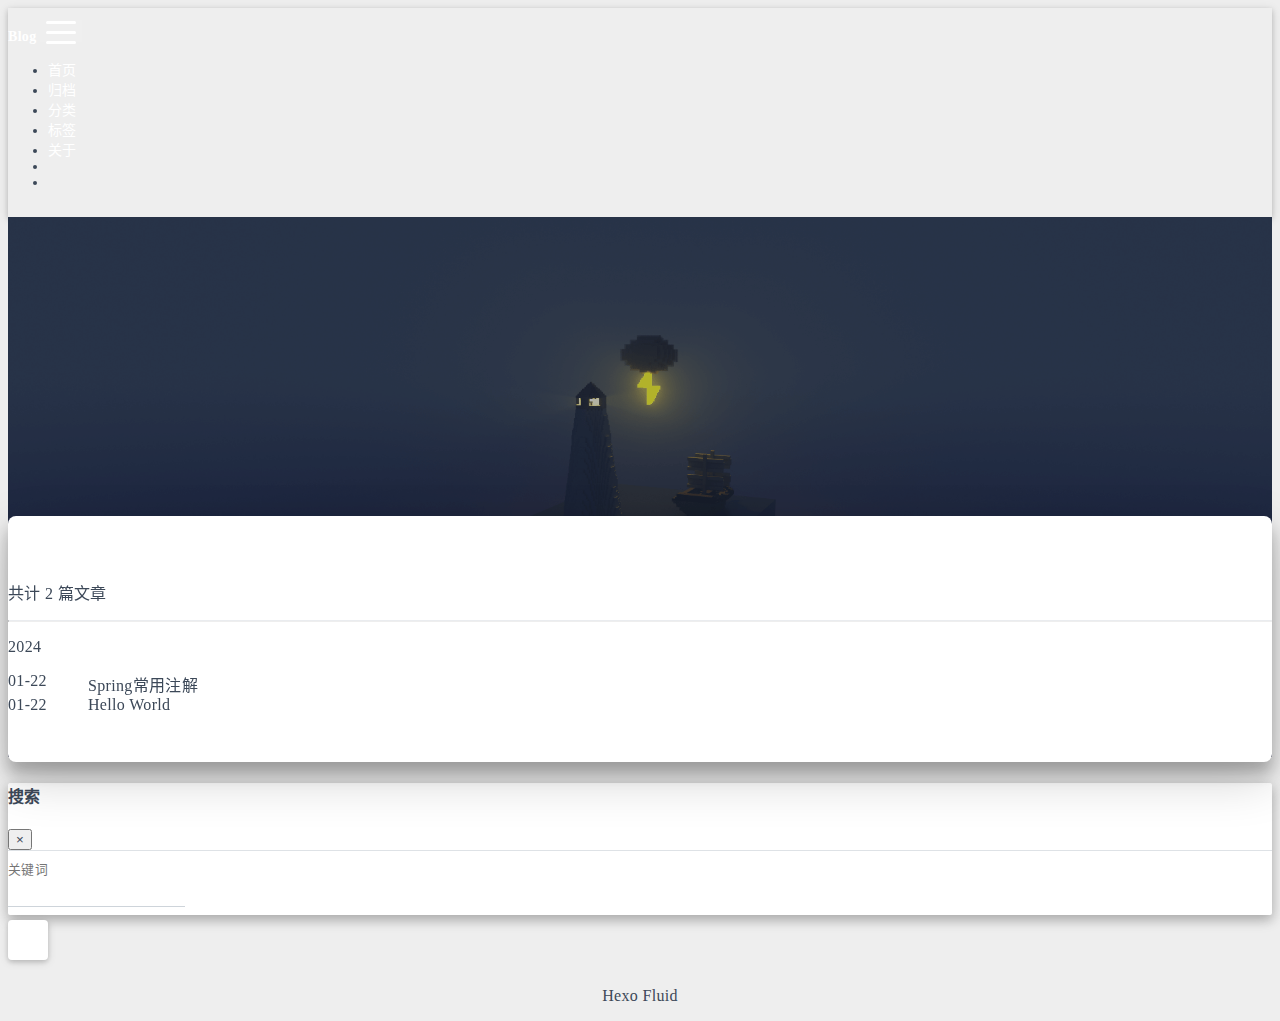
==== commit bb48c98d: "Site updated: 2024-01-22 13:48:42" ====
--- a/archives/index.html
+++ b/archives/index.html
@@ -7,8 +7,8 @@
 
 <head>
   <meta charset="UTF-8">
-  <link rel="apple-touch-icon" sizes="76x76" href="/img/fluid.png">
-  <link rel="icon" href="/img/fluid.png">
+  <link rel="apple-touch-icon" sizes="76x76" href="/img/pudding.png">
+  <link rel="icon" href="/img/pudding.png">
   <meta name="viewport" content="width=device-width, initial-scale=1.0, maximum-scale=5.0, shrink-to-fit=no">
   <meta http-equiv="x-ua-compatible" content="ie=edge">
   
@@ -84,7 +84,7 @@
   <nav id="navbar" class="navbar fixed-top  navbar-expand-lg navbar-dark scrolling-navbar">
   <div class="container">
     <a class="navbar-brand" href="/">
-      <strong>Fluid</strong>
+      <strong>Blog</strong>
     </a>
 
     <button id="navbar-toggler-btn" class="navbar-toggler" type="button" data-toggle="collapse"
@@ -214,13 +214,19 @@
                 
 
 <div class="list-group">
-  <p class="h4">共计 1 篇文章</p>
+  <p class="h4">共计 2 篇文章</p>
   <hr>
   
   
     
       
       <p class="h5">2024</p>
+    
+    <a href="/2024/01/22/Spring%E5%B8%B8%E7%94%A8%E6%B3%A8%E8%A7%A3/" class="list-group-item list-group-item-action">
+      <time>01-22</time>
+      <div class="list-group-item-title">Spring常用注解</div>
+    </a>
+  
     
     <a href="/2024/01/22/hello-world/" class="list-group-item list-group-item-action">
       <time>01-22</time>
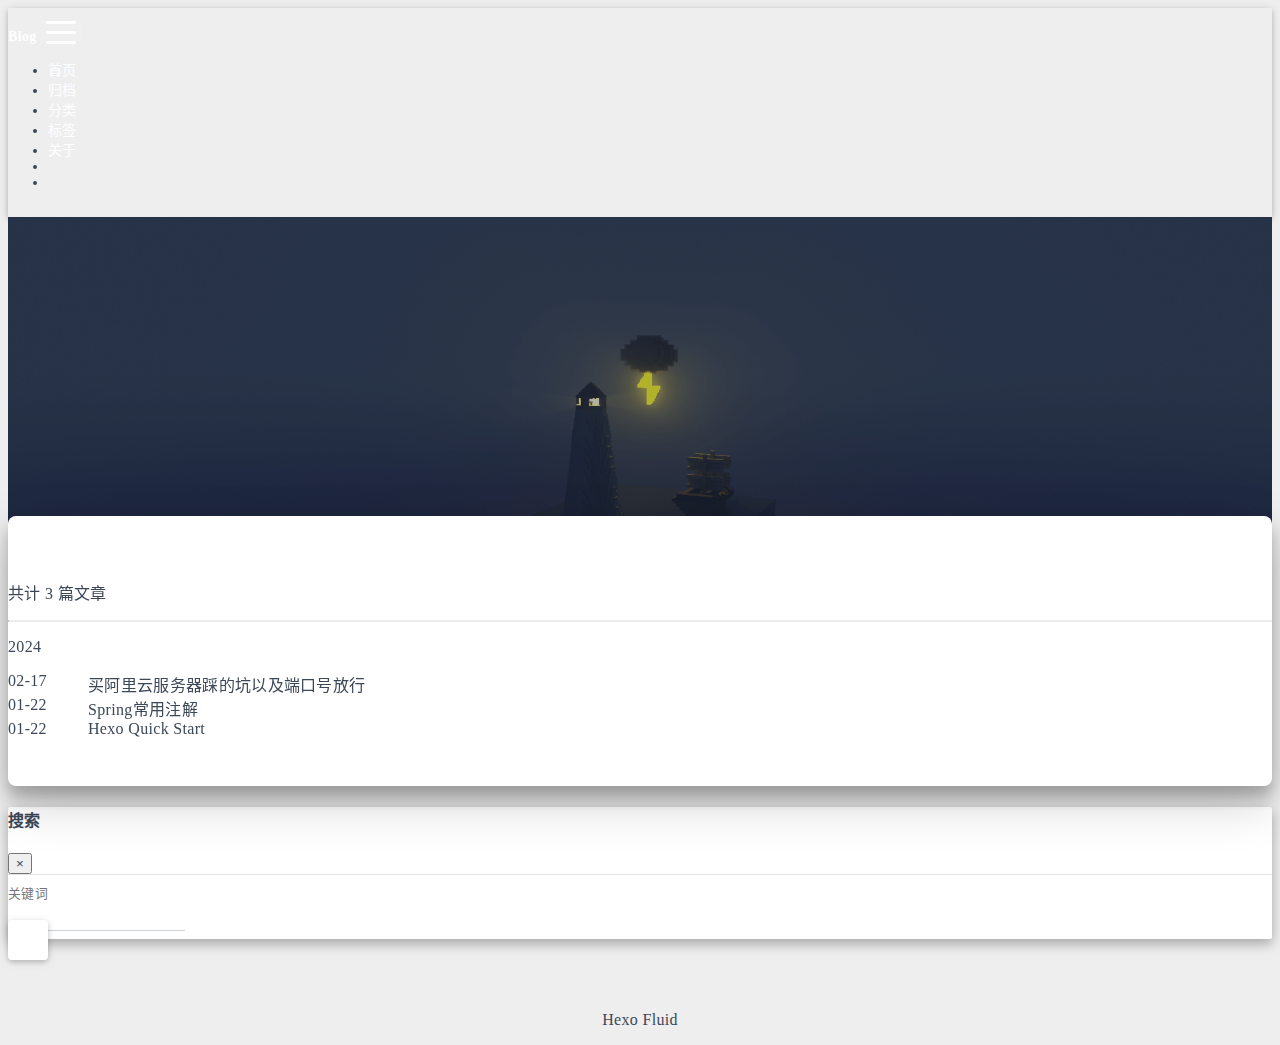
==== commit 3f151a11: "Site updated: 2024-02-17 22:22:44" ====
--- a/archives/index.html
+++ b/archives/index.html
@@ -214,13 +214,19 @@
                 
 
 <div class="list-group">
-  <p class="h4">共计 2 篇文章</p>
+  <p class="h4">共计 3 篇文章</p>
   <hr>
   
   
     
       
       <p class="h5">2024</p>
+    
+    <a href="/2024/02/17/%E9%98%BF%E9%87%8C%E4%BA%91%E6%9C%8D%E5%8A%A1%E5%99%A8%E8%B4%AD%E4%B9%B0%E5%92%8C%E7%AB%AF%E5%8F%A3%E5%8F%B7/" class="list-group-item list-group-item-action">
+      <time>02-17</time>
+      <div class="list-group-item-title">买阿里云服务器踩的坑以及端口号放行</div>
+    </a>
+  
     
     <a href="/2024/01/22/Spring%E5%B8%B8%E7%94%A8%E6%B3%A8%E8%A7%A3/" class="list-group-item list-group-item-action">
       <time>01-22</time>
@@ -230,7 +236,7 @@
     
     <a href="/2024/01/22/hello-world/" class="list-group-item list-group-item-action">
       <time>01-22</time>
-      <div class="list-group-item-title">Hello World</div>
+      <div class="list-group-item-title">Hexo Quick Start</div>
     </a>
   
 </div>
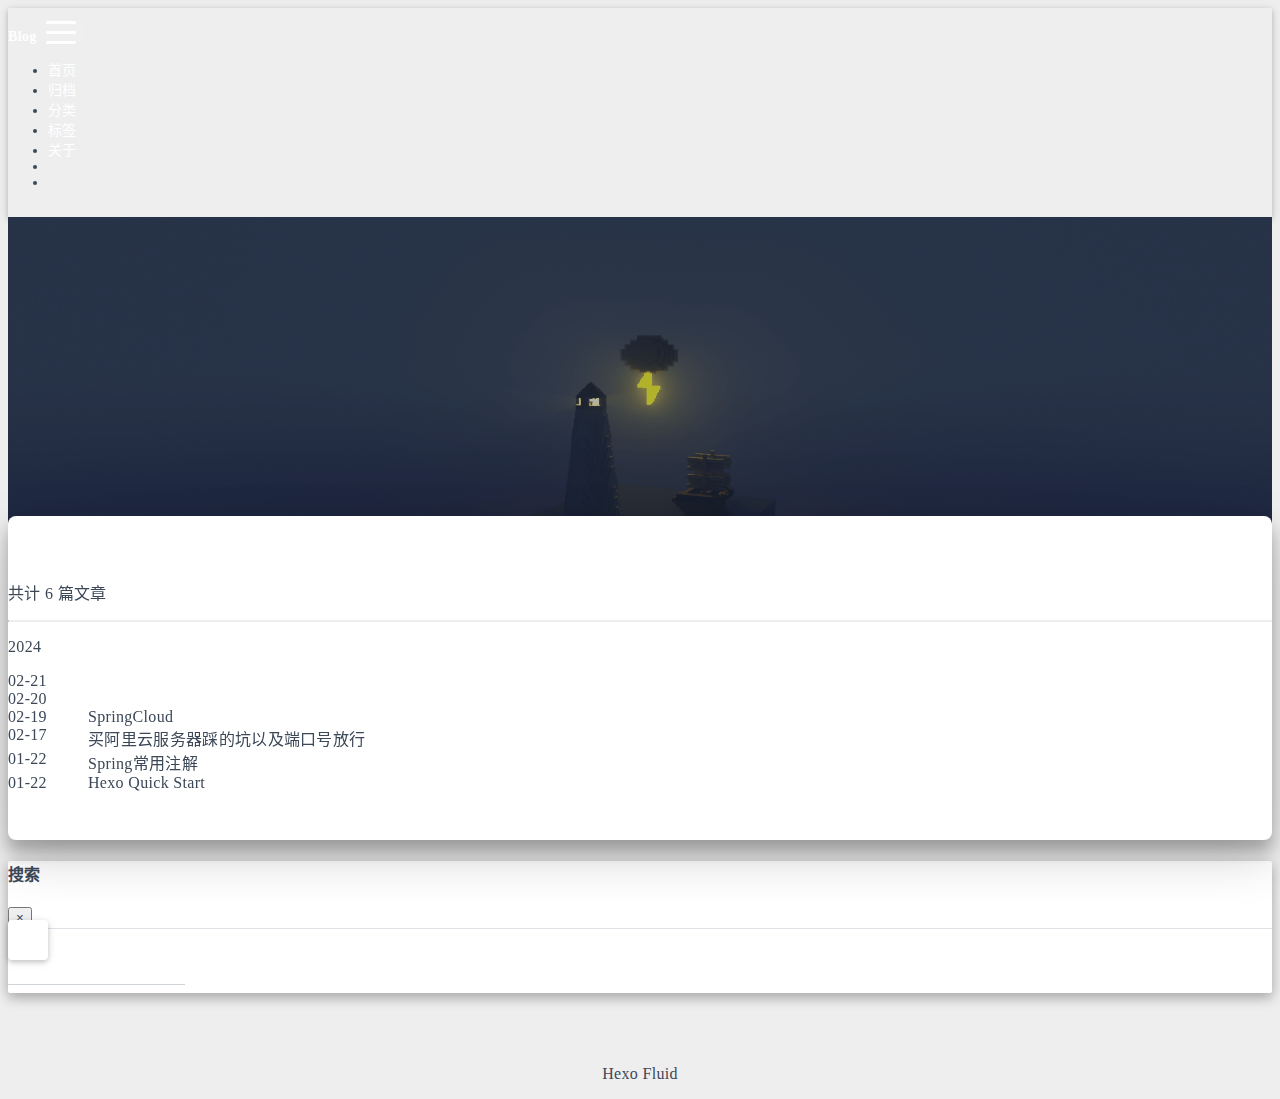
==== commit b1e2e553: "Site updated: 2024-02-23 02:04:29" ====
--- a/archives/index.html
+++ b/archives/index.html
@@ -214,13 +214,31 @@
                 
 
 <div class="list-group">
-  <p class="h4">共计 3 篇文章</p>
+  <p class="h4">共计 6 篇文章</p>
   <hr>
   
   
     
       
       <p class="h5">2024</p>
+    
+    <a href="/2024/02/21/%E6%95%B0%E6%8D%AE%E5%BA%93%E8%BF%9E%E6%8E%A5%E8%B6%85%E6%97%B6/" class="list-group-item list-group-item-action">
+      <time>02-21</time>
+      <div class="list-group-item-title"></div>
+    </a>
+  
+    
+    <a href="/2024/02/20/%E8%AE%BE%E8%AE%A1%E6%8A%80%E5%B7%A7/" class="list-group-item list-group-item-action">
+      <time>02-20</time>
+      <div class="list-group-item-title"></div>
+    </a>
+  
+    
+    <a href="/2024/02/19/SpringCloud/" class="list-group-item list-group-item-action">
+      <time>02-19</time>
+      <div class="list-group-item-title">SpringCloud</div>
+    </a>
+  
     
     <a href="/2024/02/17/%E9%98%BF%E9%87%8C%E4%BA%91%E6%9C%8D%E5%8A%A1%E5%99%A8%E8%B4%AD%E4%B9%B0%E5%92%8C%E7%AB%AF%E5%8F%A3%E5%8F%B7/" class="list-group-item list-group-item-action">
       <time>02-17</time>
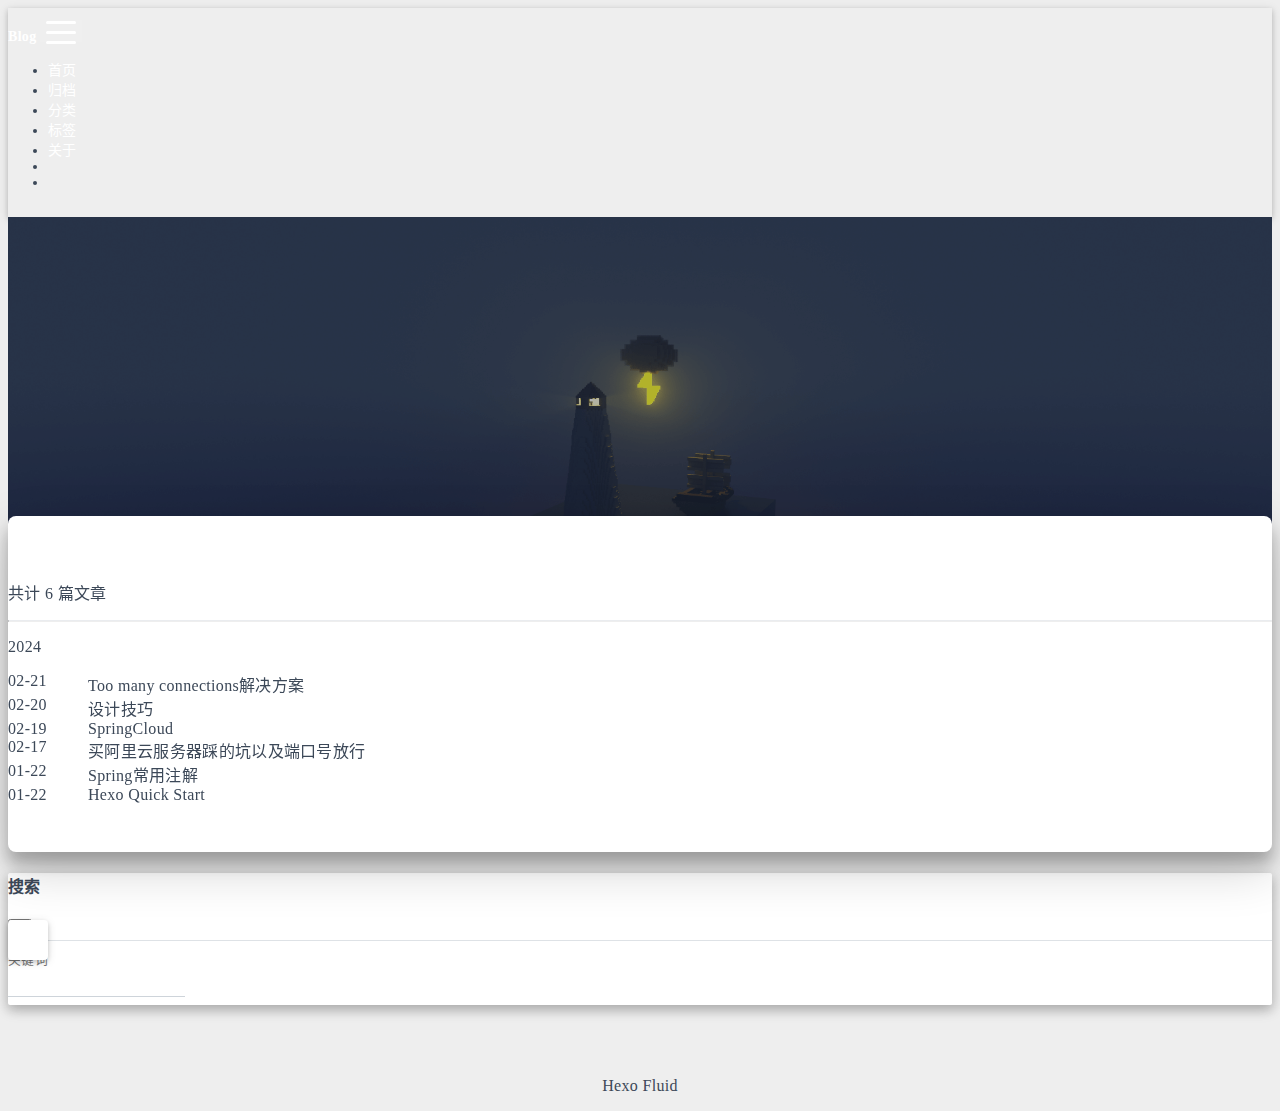
==== commit d07a1d48: "Site updated: 2024-02-23 02:08:08" ====
--- a/archives/index.html
+++ b/archives/index.html
@@ -224,13 +224,13 @@
     
     <a href="/2024/02/21/%E6%95%B0%E6%8D%AE%E5%BA%93%E8%BF%9E%E6%8E%A5%E8%B6%85%E6%97%B6/" class="list-group-item list-group-item-action">
       <time>02-21</time>
-      <div class="list-group-item-title"></div>
+      <div class="list-group-item-title">Too many connections解决方案</div>
     </a>
   
     
     <a href="/2024/02/20/%E8%AE%BE%E8%AE%A1%E6%8A%80%E5%B7%A7/" class="list-group-item list-group-item-action">
       <time>02-20</time>
-      <div class="list-group-item-title"></div>
+      <div class="list-group-item-title">设计技巧</div>
     </a>
   
     
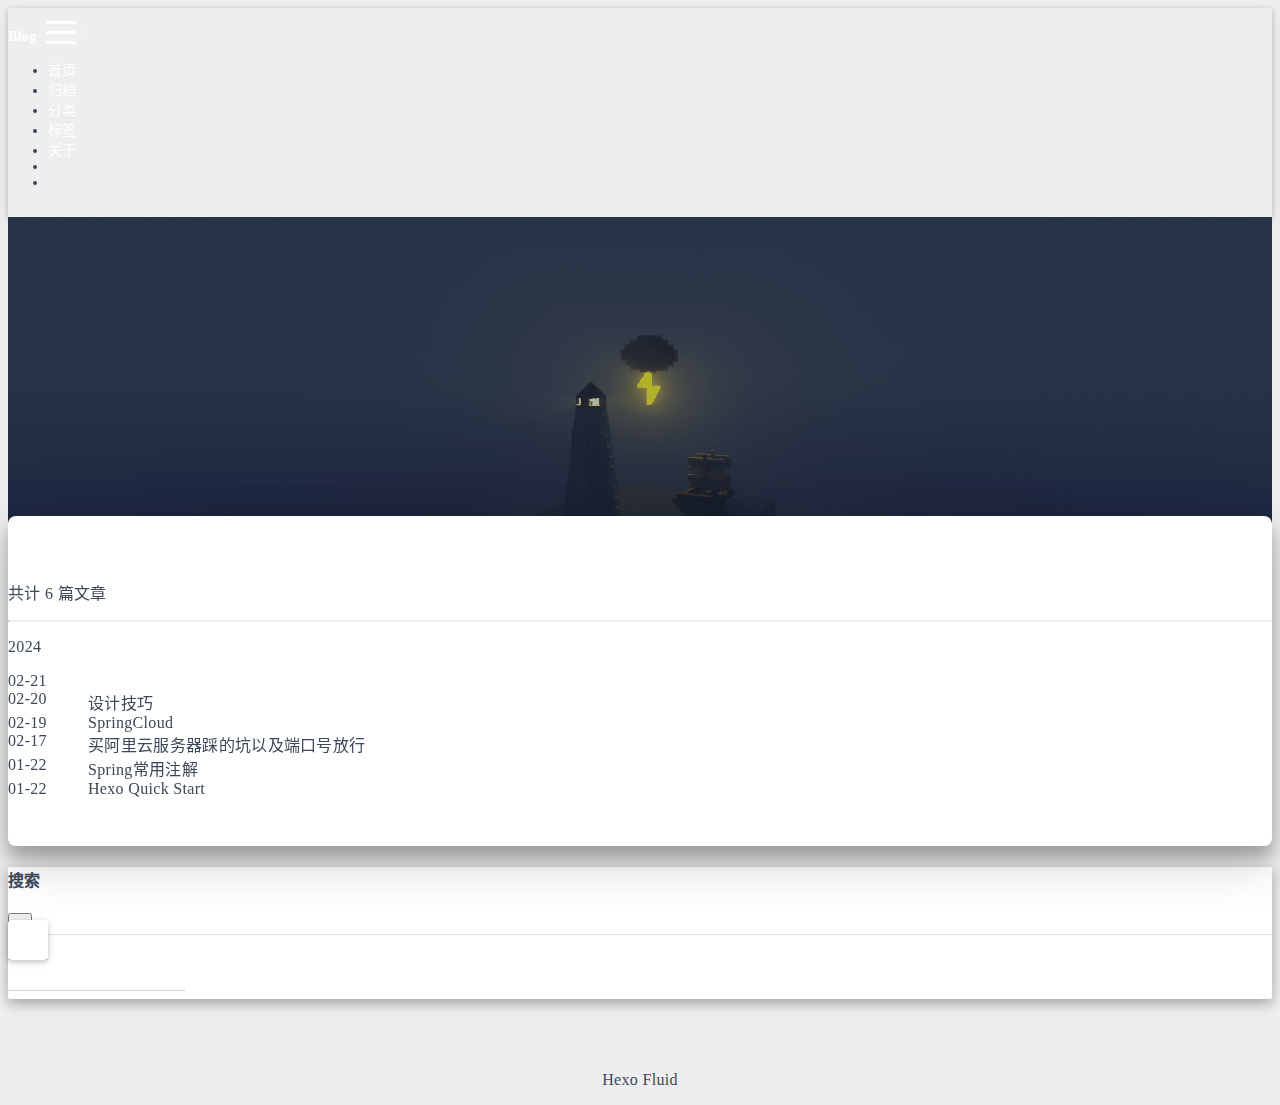
==== commit 23741f63: "Site updated: 2024-02-23 02:33:30" ====
--- a/archives/index.html
+++ b/archives/index.html
@@ -224,7 +224,7 @@
     
     <a href="/2024/02/21/%E6%95%B0%E6%8D%AE%E5%BA%93%E8%BF%9E%E6%8E%A5%E8%B6%85%E6%97%B6/" class="list-group-item list-group-item-action">
       <time>02-21</time>
-      <div class="list-group-item-title">Too many connections解决方案</div>
+      <div class="list-group-item-title"></div>
     </a>
   
     
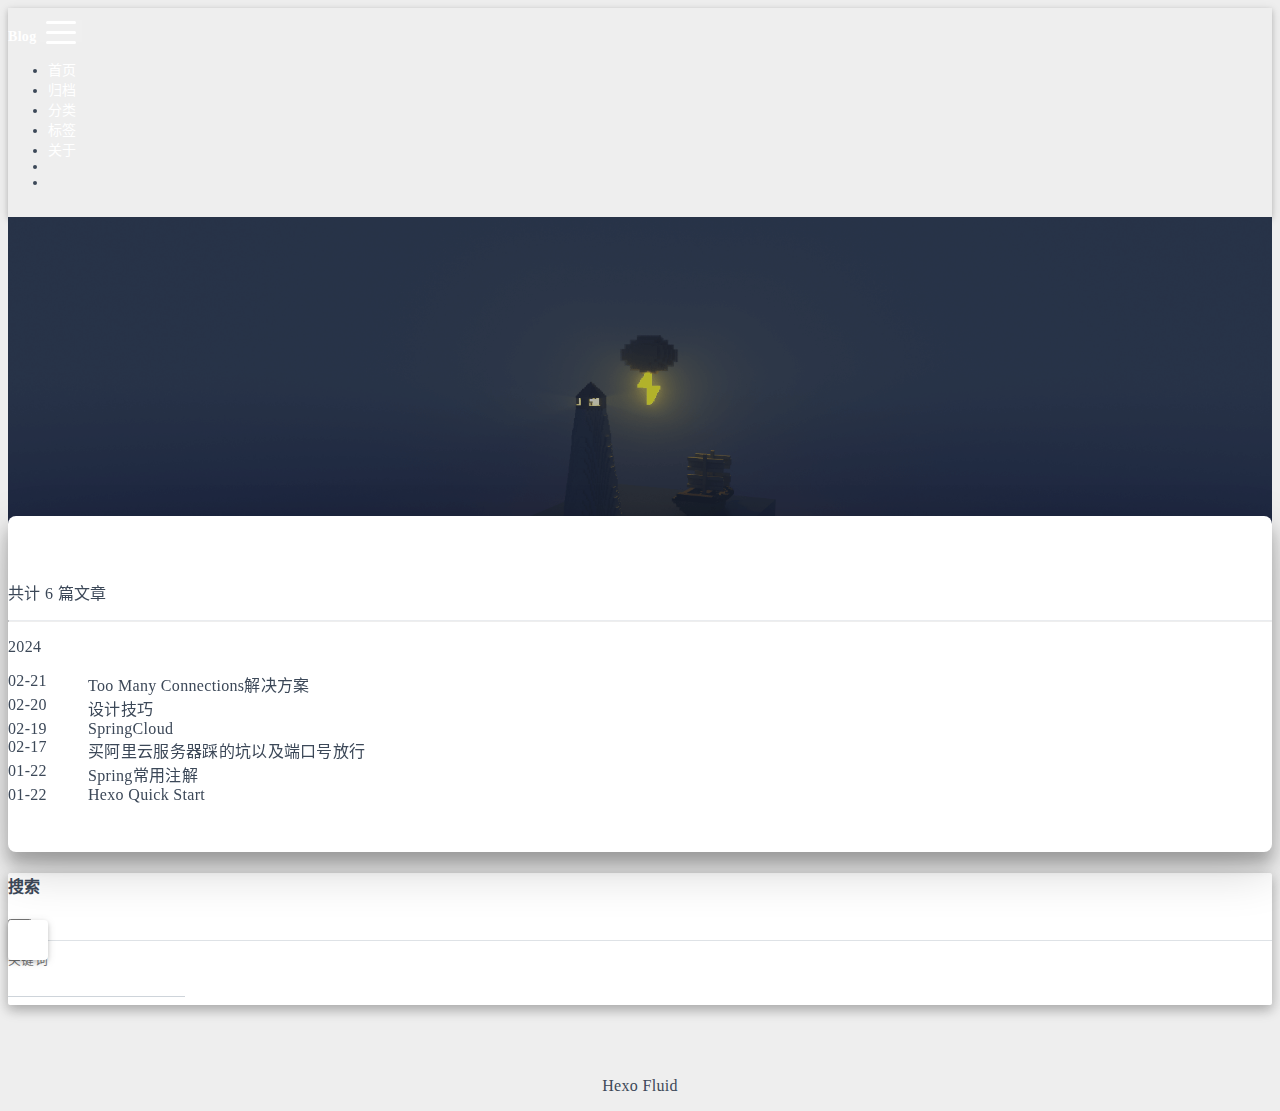
==== commit c52f8ea3: "Site updated: 2024-02-23 02:52:37" ====
--- a/archives/index.html
+++ b/archives/index.html
@@ -224,7 +224,7 @@
     
     <a href="/2024/02/21/%E6%95%B0%E6%8D%AE%E5%BA%93%E8%BF%9E%E6%8E%A5%E8%B6%85%E6%97%B6/" class="list-group-item list-group-item-action">
       <time>02-21</time>
-      <div class="list-group-item-title"></div>
+      <div class="list-group-item-title">Too Many Connections解决方案</div>
     </a>
   
     
